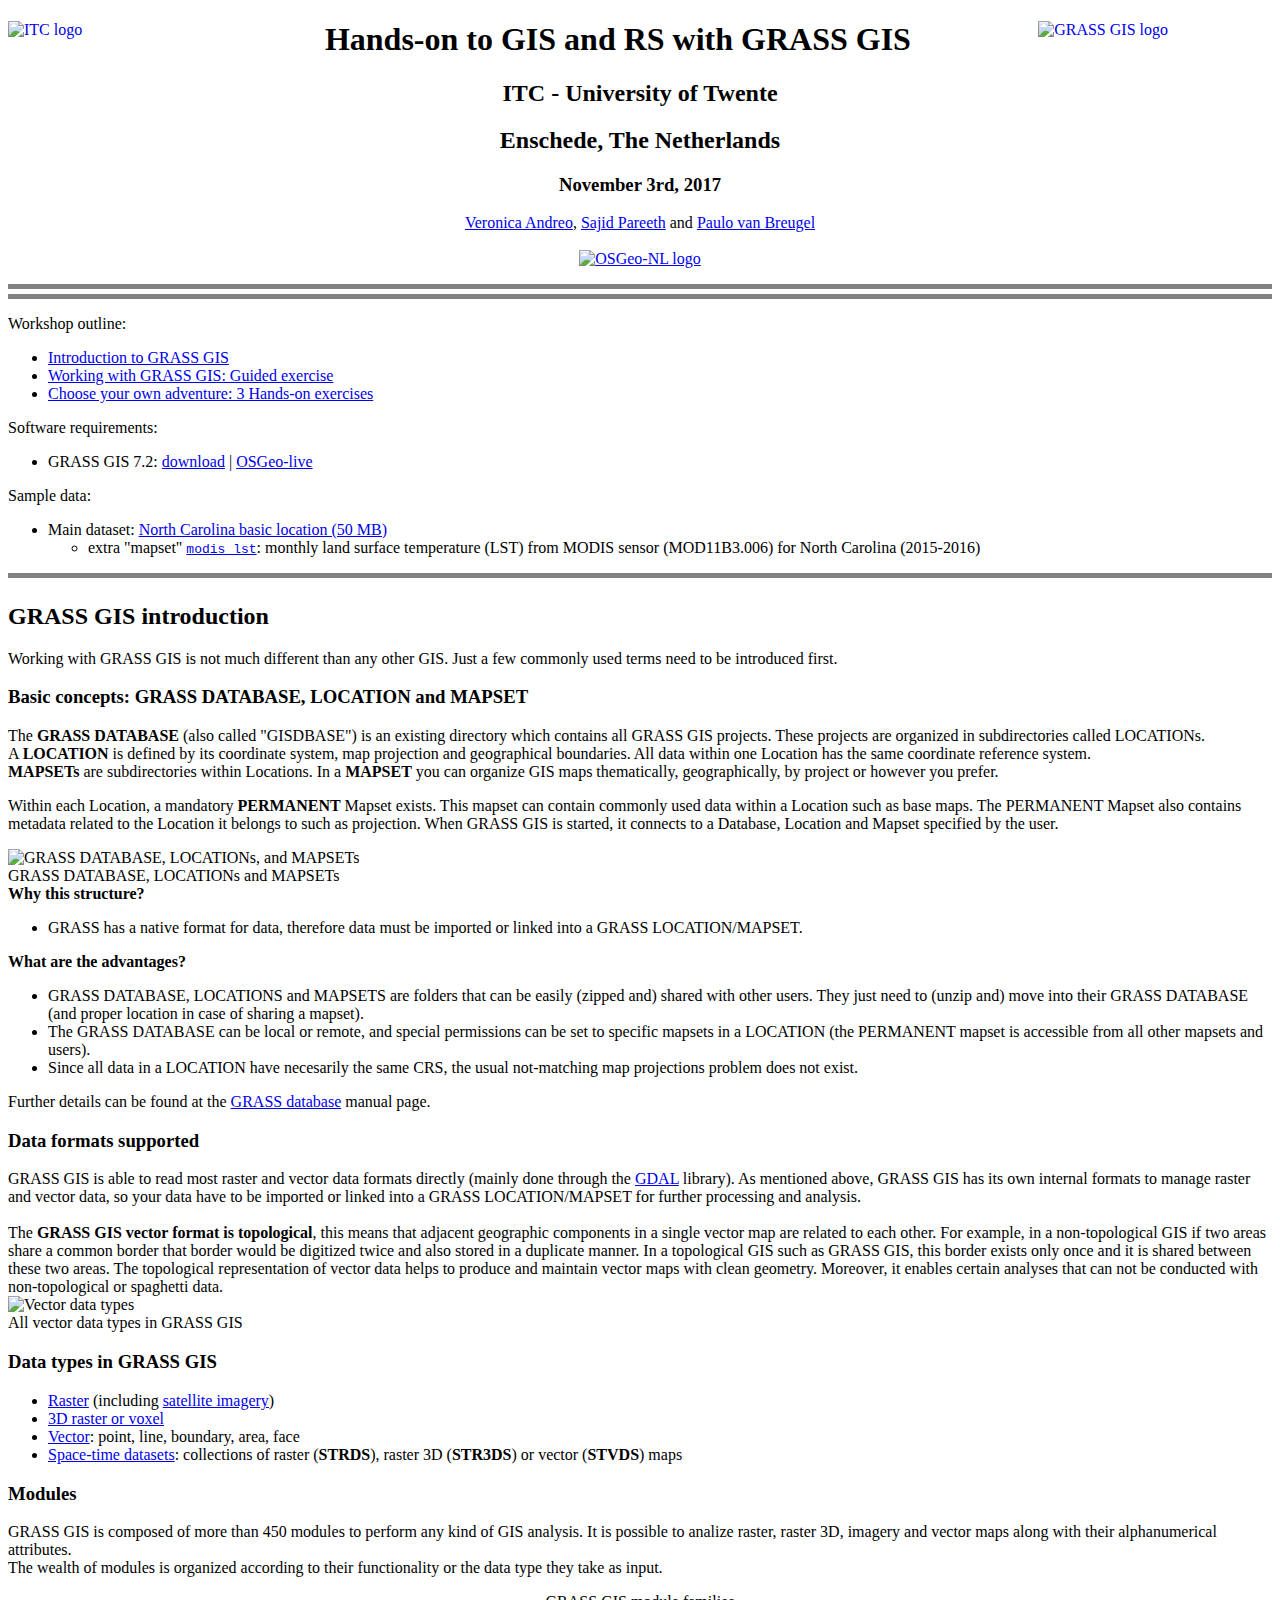
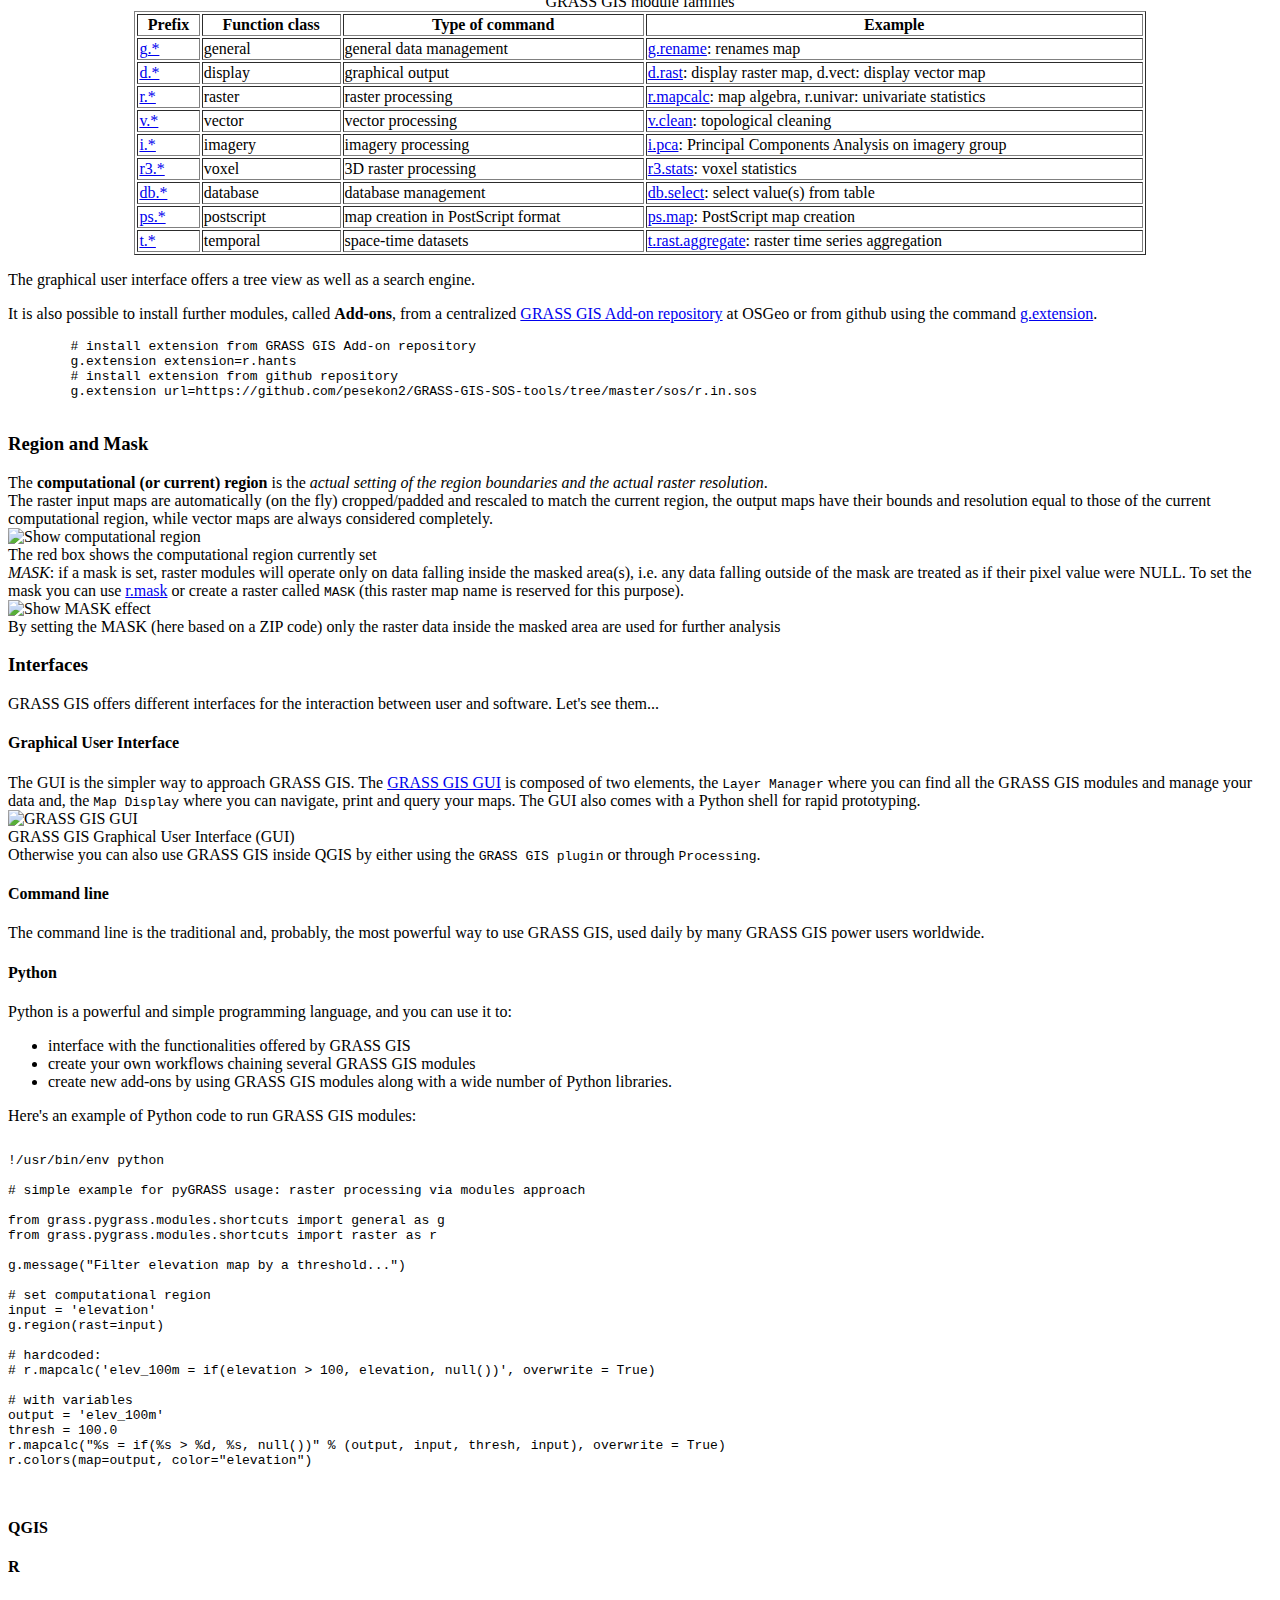
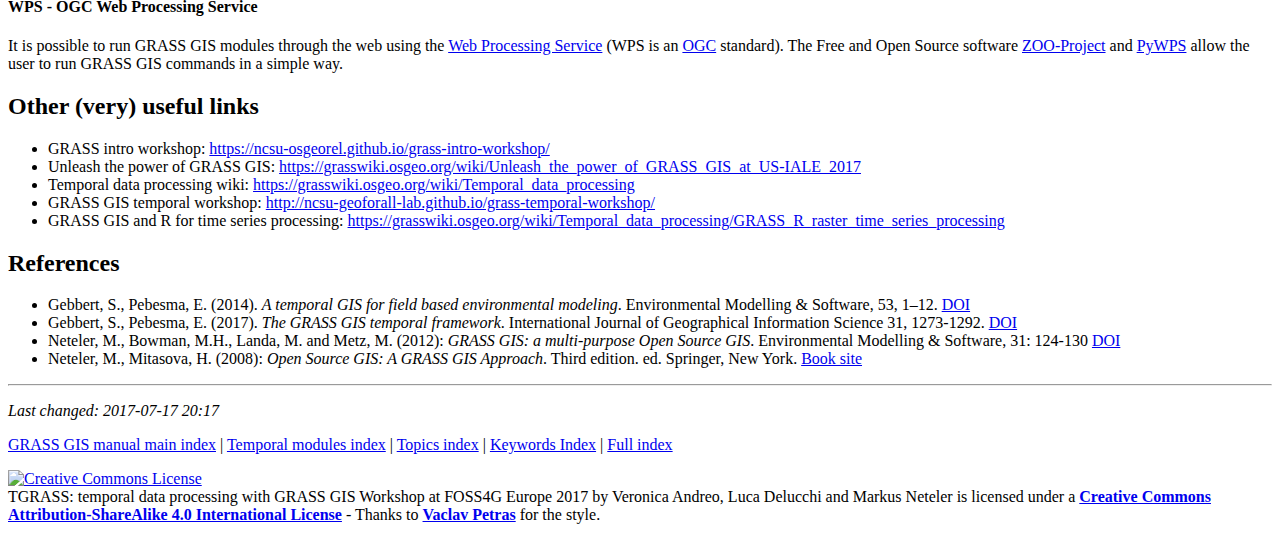
==== index.html @ 72b56663 "work-in-progress: enhanced readme, info added to index" ====
<!DOCTYPE html>

<html lang="en">
<head>
  <meta http-equiv="Content-Type" content="text/html; charset=utf-8">
  <title>GRASS GIS crash course at ITC - UTwente</title>
  <meta name="description" content="Short course TGRASS: temporal data processing with GRASS GIS">
  <meta name="author" content="Veronica Andreo, Sajid Pareeth, Paulo van Breugel">
  <link rel="shortcut icon" href="grass.png">

  <script type="text/javascript" src="lib/jquery.js"></script>
  <script type="text/javascript" src="lib/codetabs.js"></script>

<!--
<link rel="stylesheet" href="http://yandex.st/highlightjs/8.0/styles/default.min.css">
<script src="http://yandex.st/highlightjs/8.0/highlight.min.js"></script>
-->

  <script type="text/javascript" src="lib/highlights/highlight.pack.js"></script>
  <link rel="stylesheet" href="lib/highlights/styles/default.css">
  <link rel="stylesheet" href="css/grassdocs.css">
  <link rel="stylesheet" href="css/codetabs.css">

<style type="text/css">
.hljs{
    display: none;
    /*padding: 0em;*/
}
</style>

</head>

<body>

  <div id="container">
<!--
	<a href="https://osgeo.nl/grassgis-course/" title="GRASS Course banner"><img src="https://osgeo.nl/wp-content/uploads/2017/10/GRASSLOGO-1024x115.png" width="112%" height="11" align="center" alt="Banner announcement"></a>  
	<a href="https://www.osgeo.nl/" title="OSGeo-NL"><img src="images/osgeonl-logo-263x70.png" width="25%" height="25%" align="left" alt="OSGeo NL logo"></a>  
-->
    <a href="https://grass.osgeo.org" title="GRASS GIS"><img src="images/grassgis_logo_colorlogo_text_whitebg.png" width="18.5%" height="18.5%" align="right" alt="GRASS GIS logo"></a>
    <a href="https://www.itc.nl/" title="ITC"><img src="images/ITC_UT_logo.png" width="15%" height="15%" align="left" alt="ITC logo"></a>
    <h1 align="center">Hands-on to GIS and RS with GRASS GIS</h1>
    <h2 class="notoc" align="center">ITC - University of Twente</h2>
    <h2 class="notoc" align="center">Enschede, The Netherlands</h2>
    <h3 class="notoc" align="center">November 3rd, 2017</h3>
    <p align="center">
    <a href="https://veroandreo.wordpress.com/" target="_blank">Veronica Andreo</a>, <a href="https://www.un-ihe.org/sajid-pareeth" target="_blank">Sajid Pareeth</a> and <a href="https://pvanb.wordpress.com/" target="_blank">Paulo van Breugel</a>
    </p>
    <p align="center"><a href="https://osgeo.nl/" title="OSGeo-NL"><img src="images/osgeonl-logo-263x70.png" align="center" alt="OSGeo-NL logo"></a></p>
    <p style="border-top-style: solid; border-bottom-style: solid; border-width: 5px; border-color: rgb(130, 130, 130); padding-top: 5px; padding_bottom: 5px;" align="center">
<!--
TODO: add an animation or screenshot
    <a href="#lst-time-series-animation" title="lst time series animation"><img style="width: 25%;" src="figures/animation_nc_zoom.gif" alt="NC to Wake LST animation"></a>
-->
    </p>
    <p>
    Workshop outline:
    <ul>
        <li><a href="#grassgisintro">Introduction to GRASS GIS</a></li>
        <li><a href="#temporalintro">Working with GRASS GIS: Guided exercise</a></li>
        <li><a href="#temporalhands">Choose your own adventure: 3 Hands-on exercises</a></li>
    </ul>
    </p>
    <p>
    Software requirements:
    <ul>
        <li>GRASS GIS 7.2: <a href="https://grass.osgeo.org/download/software/">download</a> | <a href="https://live.osgeo.org/">OSGeo-live</a></li>
<!--
        <li>
            GRASS GIS Add-ons: <a href="https://grass.osgeo.org/grass72/manuals/addons/r.modis.download.html">r.modis.download</a>,
            <a href="https://grass.osgeo.org/grass72/manuals/addons/r.modis.import.html">r.modis.import</a> and
            <a href="https://grass.osgeo.org/grass72/manuals/addons/v.strds.stats.html">v.strds.stats</a>
        </li>
        <li> <a href="http://www.pymodis.org">pyModis</a> library</li>
-->
    </ul>
    </p>
    <p>
    Sample data:
    <ul>
        <li>Main dataset: <a href="https://grass.osgeo.org/sampledata/north_carolina/nc_basic_spm_grass7.tar.gz">North Carolina basic location (50 MB)</a>
        <ul>
            <li>extra "mapset" <a href="https://www.dropbox.com/s/bctjpplr1mathnx/modis_lst.zip?dl=0"><code>modis_lst</code></a>: monthly land surface temperature (LST) from MODIS sensor (MOD11B3.006) for North Carolina (2015-2016)</li>
        </ul>
<!--
        TODO: @Paulo and @Sajid: please add here links to the data you will use (if needed)
-->
    </ul>
    </p>
    <p style="border-top-style: solid; border-width: 5px; border-color: rgb(130, 130, 130); padding-top: 5px;">

    <p>
    <h2><a name="grassgisintro">GRASS GIS introduction</a></h2>

    Working with GRASS GIS is not much different than any other GIS. Just a few commonly used terms need to be introduced first.

    <h3>Basic concepts: GRASS DATABASE, LOCATION and MAPSET</h3>
    
    The <b>GRASS DATABASE</b> (also called "GISDBASE") is an existing directory which contains all GRASS GIS projects. These projects are organized in subdirectories called LOCATIONs.<br>
    A <b>LOCATION</b> is defined by its coordinate system, map projection and geographical boundaries. All data within one Location has the same coordinate reference system.<br>
    <b>MAPSETs</b> are subdirectories within Locations. In a <b>MAPSET</b> you can organize GIS maps thematically, geographically, by project or however you prefer.<br>
    <p>Within each Location, a mandatory <b>PERMANENT</b> Mapset exists. This mapset can contain commonly used data within a Location such as base maps. The PERMANENT Mapset also contains metadata related to the Location it belongs to such as projection. When GRASS GIS is started, it connects to a Database, Location and Mapset specified by the user.</p>
    
    <div class="imagebox">
        <img style="width: 60%;" src="images/grass_database.png" alt="GRASS DATABASE, LOCATIONs, and MAPSETs" title="GRASS DATABASE, LOCATIONs, and MAPSETs"><br>
        GRASS DATABASE, LOCATIONs and MAPSETs
    </div>
	
	<b>Why this structure?</b>
	<ul>
		<li>GRASS has a native format for data, therefore data must be imported or linked into a GRASS LOCATION/MAPSET.</li>
	</ul>
	<b>What are the advantages?</b> 
	<ul>
		<li>GRASS DATABASE, LOCATIONS and MAPSETS are folders that can be easily (zipped and) shared with other users. They just need to (unzip and) move into their GRASS DATABASE (and proper location in case of sharing a mapset).</li>
		<li>The GRASS DATABASE can be local or remote, and special permissions can be set to specific mapsets in a LOCATION (the PERMANENT mapset is accessible from all other mapsets and users).</li> 
		<li>Since all data in a LOCATION have necesarily the same CRS, the usual not-matching map projections problem does not exist.</li>
	</ul>
	Further details can be found at the <a href="https://grass.osgeo.org/grass73/manuals/grass_database.html" target="_blank">GRASS database</a> manual page.
    <h3>Data formats supported</h3>
    GRASS GIS is able to read most raster and vector data formats directly (mainly done through the <a href="http://www.gdal.org/" target="_blank">GDAL</a> library). As mentioned above, GRASS GIS has its own internal formats to manage raster and vector data, so your data have to be imported or linked into a GRASS LOCATION/MAPSET for further processing and analysis.<br><br>
	
    The <b>GRASS GIS vector format is topological</b>, this means that adjacent geographic components in a single vector map are related to each other. For example, in a non-topological GIS if two areas share a common border that border would be digitized twice and also stored in a duplicate manner. In a topological GIS such as GRASS GIS, this border exists only once and it is shared between these two areas. The topological representation of vector data helps to produce and maintain vector maps with clean geometry. Moreover, it enables certain analyses that can not be conducted with non-topological or spaghetti data.<br>
    <div class="imagebox">
        <img style="width: 60%;" src="images/datatypes.png" alt="Vector data types" title="Vector data types"><br>
        All vector data types in GRASS GIS
    </div>
	<h3>Data types in GRASS GIS</h3>
	<ul>
		<li><a href="https://grass.osgeo.org/grass72/manuals/rasterintro.html" target="_blank">Raster</a> (including <a href="https://grass.osgeo.org/grass72/manuals/imageryintro.html" target="_blank">satellite imagery</a>)</li>
		<li><a href="https://grass.osgeo.org/grass72/manuals/raster3dintro.html" target="_blank">3D raster or voxel</a></li>
		<li><a href="https://grass.osgeo.org/grass72/manuals/vectorintro.html" target="_blank">Vector</a>: point, line, boundary, area, face</li>
		<li><a href="https://grass.osgeo.org/grass72/manuals/temporalintro.html" target="_blank">Space-time datasets</a>: collections of raster (<b>STRDS</b>), raster 3D (<b>STR3DS</b>) or vector (<b>STVDS</b>) maps</li>
	</ul>
    <h3>Modules</h3>
    GRASS GIS is composed of more than 450 modules to perform any kind of GIS analysis. It is possible to analize raster, raster 3D, imagery and vector maps along with their alphanumerical attributes.<br>
    The wealth of modules is organized according to their functionality or the data type they take as input. 
    <p>
    <table style="width:80%" border="1" align="center" bgcolor="#FFFFFF">
	   <caption>GRASS GIS module families</caption>
      <tr>
          <th>Prefix</th>
          <th>Function class</th>
          <th>Type of command</th>
          <th>Example</th>
      </tr>
      <tr>
		  <td><a href="https://grass.osgeo.org/grass72/manuals/full_index.html#g" target="_blank">g.*</a></td>
		  <td>general</td>
		  <td>general data management</td>
		  <td><a href="https://grass.osgeo.org/grass72/manuals/g.rename.html" target="_blank">g.rename</a>: renames map</td>
      </tr>
      <tr>
		  <td><a href="https://grass.osgeo.org/grass72/manuals/full_index.html#d" target="_blank">d.*</a></td>
		  <td>display</td>
		  <td>graphical output</td>
		  <td><a href="https://grass.osgeo.org/grass72/manuals/d.rast.html" target="_blank">d.rast</a>: display raster map, d.vect: display vector map</td>
      </tr>
      <tr>
		  <td><a href="https://grass.osgeo.org/grass72/manuals/full_index.html#r" target="_blank">r.*</a></td>
		  <td>raster</td>
		  <td>raster processing</td>
		  <td><a href="https://grass.osgeo.org/grass72/manuals/r.mapcalc.html" target="_blank">r.mapcalc</a>: map algebra, r.univar: univariate statistics</td>
      </tr>
      <tr>
		  <td><a href="https://grass.osgeo.org/grass72/manuals/full_index.html#r" target="_blank">v.*</a></td>
		  <td>vector</td>
		  <td>vector processing</td>
		  <td><a href="https://grass.osgeo.org/grass72/manuals/v.clean.html" target="_blank">v.clean</a>: topological cleaning</td>
      </tr>
      <tr>
		  <td><a href="https://grass.osgeo.org/grass72/manuals/full_index.html#i" target="_blank">i.*</a></td>
		  <td>imagery</td>
		  <td>imagery processing</td>
		  <td><a href="https://grass.osgeo.org/grass72/manuals/i.pca.html" target="_blank">i.pca</a>: Principal Components Analysis on imagery group</td>
      </tr>
      <tr>
		  <td><a href="https://grass.osgeo.org/grass72/manuals/full_index.html#r3" target="_blank">r3.*</a></td>
		  <td>voxel</td>
		  <td>3D raster processing</td>
		  <td><a href="https://grass.osgeo.org/grass72/manuals/r3.stats.html" target="_blank">r3.stats</a>: voxel statistics</td>
      </tr>
      <tr>
		  <td><a href="https://grass.osgeo.org/grass72/manuals/full_index.html#db" target="_blank">db.*</a></td>
		  <td>database</td>
		  <td>database management</td>
		  <td><a href="https://grass.osgeo.org/grass72/manuals/db.select.html" target="_blank">db.select</a>: select value(s) from table</td>
      </tr>
      <tr>
		  <td><a href="https://grass.osgeo.org/grass72/manuals/full_index.html#ps" target="_blank">ps.*</a></td>
		  <td>postscript</td>
		  <td>map creation in PostScript format</td>
		  <td><a href="https://grass.osgeo.org/grass72/manuals/ps.map.html" target="_blank">ps.map</a>: PostScript map creation</td>
      </tr>
      <tr>
		  <td><a href="https://grass.osgeo.org/grass72/manuals/full_index.html#t" target="_blank">t.*</a></td>
		  <td>temporal</td>
		  <td>space-time datasets</td>
		  <td><a href="https://grass.osgeo.org/grass72/manuals/t.rast.aggregate.html" target="_blank">t.rast.aggregate</a>: raster time series aggregation</td>
      </tr>
    </table>
    <p>
	The graphical user interface offers a tree view as well as a search engine.
<!--
	TODO: add screenshot
-->
    <p>
    It is also possible to install further modules, called <b>Add-ons</b>, from a centralized <a href="https://grass.osgeo.org/grass7/manuals/addons/">GRASS GIS Add-on repository</a> at OSGeo or from github using the command <a href="https://grass.osgeo.org/grass72/manuals/g.extension.html">g.extension</a>.
	<pre>
	# install extension from GRASS GIS Add-on repository
	g.extension extension=r.hants
	# install extension from github repository
	g.extension url=https://github.com/pesekon2/GRASS-GIS-SOS-tools/tree/master/sos/r.in.sos
	</pre>
    <h3>Region and Mask</h3>
    The <b>computational (or current) region</b> is the <i>actual setting of the region boundaries and the actual raster resolution</i>.<br>
    The raster input maps are automatically (on the fly) cropped/padded and rescaled to match the current region, the output maps have their bounds and resolution equal to those of the current computational region, while vector maps are always considered completely.
    <div class="imagebox">
        <img style="width: 60%;" src="images/region.png" alt="Show computational region" title="Show computational region"><br>
        The red box shows the computational region currently set
    </div>
    <em>MASK</em>: if a mask is set, raster modules will operate only on data falling inside the masked area(s), i.e. any data falling outside of the mask are treated as if their pixel value were NULL. To set the mask you can use <a href="https://grass.osgeo.org/grass72/manuals/r.mask.html" target="_blank">r.mask</a> or create a raster called <code>MASK</code> (this raster map name is reserved for this purpose).<br>
    <div class="imagebox">
        <img style="width: 60%;" src="images/mask.png" alt="Show MASK effect" title="Show MASK effect"><br>
        By setting the MASK (here based on a ZIP code) only the raster data inside the masked area are used for further analysis
    </div>

    <h3>Interfaces</h3>
    GRASS GIS offers different interfaces for the interaction between user and software. Let's see them...
    <h4>Graphical User Interface</h4>
    The GUI is the simpler way to approach GRASS GIS. The <a href="https://grass.osgeo.org/grass72/manuals/wxGUI.html" target="_blank">GRASS GIS GUI</a> is composed of two elements, the <code>Layer Manager</code> where you can find all the GRASS GIS modules and manage your data and, the <code>Map Display</code> where you can navigate, print and query your maps. The GUI also comes with a Python shell for rapid prototyping.
    <div class="imagebox">
        <img style="width: 90%;" src="images/GUI_description.png" alt="GRASS GIS GUI" title="GRASS GIS GUI"><br>
        GRASS GIS Graphical User Interface (GUI)
    </div>
    Otherwise you can also use GRASS GIS inside QGIS by either using the <code>GRASS GIS plugin</code> or through <code>Processing</code>.
    <h4>Command line</h4>
    The command line is the traditional and, probably, the most powerful way to use GRASS GIS, used daily by many GRASS GIS power users worldwide.
<!--
    TODO: examples, advantages, screenshot
-->
    <h4>Python</h4>
    Python is a powerful and simple programming language, and you can use it to:
    <ul>
        <li>interface with the functionalities offered by GRASS GIS</li>
        <li>create your own workflows chaining several GRASS GIS modules</li>
        <li>create new add-ons by using GRASS GIS modules along with a wide number of Python libraries.</li>
    </ul>
    Here's an example of Python code to run GRASS GIS modules:
    <pre>
		<code class="python">
!/usr/bin/env python

# simple example for pyGRASS usage: raster processing via modules approach

from grass.pygrass.modules.shortcuts import general as g
from grass.pygrass.modules.shortcuts import raster as r

g.message("Filter elevation map by a threshold...")

# set computational region
input = 'elevation'
g.region(rast=input)

# hardcoded:
# r.mapcalc('elev_100m = if(elevation > 100, elevation, null())', overwrite = True)

# with variables
output = 'elev_100m'
thresh = 100.0
r.mapcalc("%s = if(%s > %d, %s, null())" % (output, input, thresh, input), overwrite = True)
r.colors(map=output, color="elevation")
		</code>
    </pre>
    <h4>QGIS</h4>
<!--
    TODO
-->
	<h4>R</h4>
<!--
	TODO
-->
    <h4>WPS - OGC Web Processing Service</h4>
    It is possible to run GRASS GIS modules through the web using the <a href="https://en.wikipedia.org/wiki/Web_Processing_Service" target="_blank">Web Processing Service</a> (WPS is an <a href="https://en.wikipedia.org/wiki/Open_Geospatial_Consortium" target="_blank">OGC</a> standard). The Free and Open Source software <a href="http://zoo-project.org/" target="_blank">ZOO-Project</a> and <a href="http://pywps.org/" target="_blank">PyWPS</a> allow the user to run GRASS GIS commands in a simple way.
	
<!--
    <h2><a name="temporalintro">Temporal GRASS GIS introduction</a></h2>

    <p>
	GRASS GIS is the first Open Source GIS that incorporated capabilities to manage, analyze, process and visualize spatio-temporal data, as well as the temporal relationships among time series.
    <p>
    Importantly, the <b>TGRASS</b> concept is based on metadata and does not duplicate any datasets. It follows a <i>snapshot</i> approach, i.e.: add time stamps to existent maps, to integrate time dimension to the classical spatial GIS. In GRASS GIS words, all pixels in a raster map and all elements in a vector map, share the same time stamp. A collection of time stamped maps (snapshots) of the same variable are called <b>space-time datasets (STDS)</b> in TGRASS. Each map in a STDS might have a different spatial and temporal extent.
    <p>
    TGRASS uses an SQL database to store the temporal and spatial extension of STDS, as well as the topological relationships among maps and among STDS.

    <h3>Terminology overview</h3>
    <h4>Temporal database</h4>
    A temporal database is a mapset-specific database in which all time stamped maps are registered, i.e.: their spatial and temporal extents, unique ID and map type metadata are stored.
    This allows users to perform complex SQL queries using the spatio-temporal extent and metadata information for map selection (See <a href=#temporal_analysis>Temporal data analysis</a> section).
    <h4>Space-time datasets</h4>
    Space-time datasets are called differently according to the map type they are formed of:
    <ul>
        <li>Space time raster datasets (<b>STRDS</b>) collections of time stamped raster maps.</li>
        <li>Space time 3D raster datasets (<b>STR3DS</b>) collections of time stamped 3D raster maps.</li>
        <li>Space time vector datasets (<b>STVDS</b>) collections of time stamped vector maps.</li>
    </ul>
	<h4>Spatio-temporal modules</h4>
	<ul>
		<li><b>t.*</b>: General modules to handle STDS of all types</li>
		<li><b>t.rast.*</b>: Modules that specifically deal with STRDS</li>
		<li><b>t.rast3d.*</b>: Modules that specifically deal with STR3DS</li>
		<li><b>t.vect.*</b>: Modules that specifically deal with STVDS</li>
	</ul>
    <h4>Absolute time vs relative time</h4>
    <p>
    Two different time definitions are used in TGRASS:
    <table style="width:60%" border="1" align="center" bgcolor="#FFFFFF">
      <tr>
        <th>Absolute time</th>
        <th>Relative time</th>
      </tr>
      <tr>
        <td>Gregorian calendar (ISO 8601 time format notation)</td>
        <td>An integer and a time unit (year, month, day, hour, minute, seconds)</td>
      </tr>
      <tr>
        <td>Example: 2013-10-15 13:00:00</td>
        <td>Example: 4 years, 90 days, 1 second</td>
      </tr>
    </table>
    <h4>Time intervals vs time instances</h4>
    <p>
    GRASS GIS supports both time intervals and time instances as map time stamps:
    <p>
    <table style="width:60%" border="1" align="center" bgcolor="#FFFFFF">
      <tr>
          <th>Time intervals</th>
          <th>Time instances</th>
      </tr>
      <tr>
          <td>Defined by start time and end time: [start, end)</td>
          <td>Defined by start time</td>
      </tr>
      <tr>
          <td>Support for gaps, allow overlapping, might contain time instances, might be irregularly spaced in time</td>
          <td>Punctual events</td>
      </tr>
    </table>
    <h4>Granularity</h4>
    <p>
    The granularity is the largest common divider granule of time intervals and gaps between intervals or instances from all time stamped maps that are collected in a STDS. It is represented as a number of seconds, minutes, hours, days, weeks, months or years.

    <h3>Workflow overview</h3>
    Now, how do we work with time series in GRASS GIS? Where do we start? Well, assuming we already have our maps in the GRASSDBASE, the first step is to set the connection to the temporal database. This is something we will need to do only once per mapset. After that, we create the STDSs, i.e.: the containers for the time series, and finally we assign time stamps to maps and register them in the STDS. After these basic steps, the following will depend on our specific objectives.
    <ol>
        <li>Set and connect the temporal database (mapset specific): <a href="https://grass.osgeo.org/grass72/manuals/t.connect.html" target="_blank">t.connect</a></li>
        <li>Create the STDS (raster, vector or raster 3D): <a href="https://grass.osgeo.org/grass72/manuals/t.create.html" target="_blank">t.create</a></li>
        <li>Assign time stamps to maps and register them in the STDS: <a href="https://grass.osgeo.org/grass72/manuals/t.register.html" target="_blank">t.register</a></li>
        <li>
            Check basic info, integrity and validity of STDS: <a href="https://grass.osgeo.org/grass72/manuals/t.list.html" target="_blank">t.list</a>,
            <a href="https://grass.osgeo.org/grass72/manuals/t.info.html" target="_blank">t.info</a>,
            <a href="https://grass.osgeo.org/grass72/manuals/t.topology.html" target="_blank">t.topology</a>
        </li>
        <li>
            Edit, update, unregister, remove maps and/or STDS: <a href="https://grass.osgeo.org/grass72/manuals/t.rename.html" target="_blank">t.rename</a>,
            <a href="https://grass.osgeo.org/grass72/manuals/t.remove.html" target="_blank">t.remove</a>,
            <a href="https://grass.osgeo.org/grass72/manuals/t.support.html" target="_blank">t.support</a>,
            <a href="https://grass.osgeo.org/grass72/manuals/t.unregister.html" target="_blank">t.unregister</a>
        </li>
        <li>
            List maps, make selections, get univariate statistics:
            <a href="https://grass.osgeo.org/grass72/manuals/t.rast.list.html" target="_blank">t.rast.list</a>,
            <a href="https://grass.osgeo.org/grass72/manuals/t.vect.list.html" target="_blank">t.vect.list</a>,
            <a href="https://grass.osgeo.org/grass72/manuals/t.select.html" target="_blank">t.select</a>,
            <a href="https://grass.osgeo.org/grass72/manuals/t.rast.extract.html" target="_blank">t.rast.extract</a>,
            <a href="https://grass.osgeo.org/grass72/manuals/t.vect.extract.html" target="_blank">t.vect.extract</a>,
            <a href="https://grass.osgeo.org/grass72/manuals/t.rast.univar.html" target="_blank">t.rast.univar</a>,
            <a href="https://grass.osgeo.org/grass72/manuals/t.vect.univar.html" target="_blank">t.vect.univar</a>
        </li>
        <li>Spatio-temporal processing (a bit raster biased):
            <ul>
                <li>
                    data aggregation: <a href="https://grass.osgeo.org/grass72/manuals/t.rast.series.html" target="_blank">t.rast.series</a>,
                    <a href="https://grass.osgeo.org/grass72/manuals/t.rast.aggregate.html" target="_blank">t.rast.aggregate</a>,
                    <a href="https://grass.osgeo.org/grass72/manuals/t.rast.aggregate.ds.html" target="_blank">t.rast.aggregate.ds</a>
                </li>
                <li>
                    data accumulation: <a href="https://grass.osgeo.org/grass72/manuals/t.rast.accumulate.html" target="_blank">t.rast.accumulate</a>,
                    <a href="https://grass.osgeo.org/grass72/manuals/t.rast.accumulate.html" target="_blank">t.rast.accumulate</a>,
                </li>
                <li>
                    gap-filling and smoothing: <a href="https://grass.osgeo.org/grass72/manuals/t.rast.gapfill.html" target="_blank">t.rast.gapfill</a>,
                    <a href="https://grass.osgeo.org/grass72/manuals/t.rast.neighbors.html" target="_blank">t.rast.neighbors</a>
                </li>
                <li>
                    spatio-temporal algebra: <a href="https://grass.osgeo.org/grass72/manuals/t.rast.mapcalc.html" target="_blank">t.rast.mapcalc</a>,
                    <a href="https://grass.osgeo.org/grass72/manuals/t.rast.algebra.html" target="_blank">t.rast.algebra</a>,
                    <a href="https://grass.osgeo.org/grass72/manuals/t.vect.algebra.html" target="_blank">t.vect.algebra</a>
                </li>
            </ul>
        </li>
        <li>
            Visualization: <a href="https://grass.osgeo.org/grass72/manuals/g.gui.timeline.html" target="_blank">g.gui.timeline</a>,
            <a href="https://grass.osgeo.org/grass72/manuals/g.gui.tplot.html" target="_blank">g.gui.tplot</a>,
            <a href="https://grass.osgeo.org/grass72/manuals/g.gui.animation.html" target="_blank">g.gui.animation</a>,
            <a href="https://grass.osgeo.org/grass72/manuals/g.gui.mapswipe.html" target="_blank">g.gui.mapswipe</a>
        </li>
    </ol>

    <h2><a id="temporalhands">Hands-on to raster time series processing</a></h2>
    <h3>Getting the MODIS satellite sensor data</h3>
    MODIS is a payload scientific instrument on board the NASA Terra and the Aqua satellites with 36 spectral bands. Data are available for download upon <a href="https://urs.earthdata.nasa.gov/users/new" target="_blank">user registration</a>.
    <p>
    Create the <i>SETTING</i> file with the following content, e.g. in the directory <tt>$HOME/gisdata/</tt>:<br>
    <tt>
your_NASA_user<br>
your_NASA_password
    </tt>
    </p>
    <p>
    The <a href="https://grass.osgeo.org/grass72/manuals/addons/r.modis.download.html" target="_blank">r.modis.download</a> directly downloads from the MODIS data server into a local folder previously created (for example: <tt>lst_modis</tt>):
    <pre>
        <code class="neutral">
r.modis.download -g settings=$HOME/gisdata/SETTING product=lst_terra_monthly_5600 tiles=h11v05 startday="2015-01-01" endday="2016-12-31" folder=$HOME/lst_monthly
r.modis.import -w files=$HOME/lst_monthly/listfileMOD11B3.006.txt spectral="( 1 )" outfile=$HOME/lst_monthly/monthly_lst_to_register.txt
g.list type=raster pattern="MOD11B3*"
        </code>
        <code class="bash">
# Create folder to store .hdf files
mkdir $HOME/lst_monthly

# Download data: MOD11B3 2015-2016, tile h11v05
r.modis.download -g settings=$HOME/gisdata/SETTING \
 product=lst_terra_monthly_5600 \
 tiles=h11v05 startday="2015-01-01" endday="2016-12-31" \
 folder=$HOME/lst_monthly

# Reproject from Sinusoidal to current NC projection and import maps into NC Location (Day and Night overpasses)
r.modis.import -w files=$HOME/lst_monthly/listfileMOD11B3.006.txt \
 spectral="( 1 )" \
 outfile=$HOME/lst_monthly/monthly_lst_to_register.txt

# Check list of imported maps
g.list type=raster pattern="MOD11B3*"
        </code>
        <code class="python">
# Import the needed libraries
import grass.pygrass.modules as gmod
import os
from subprocess import PIPE

# Set variables
# home
HOME=os.path.expanduser('~')

# Create folder to store .hdf files
os.makedirs(os.path.join(HOME, lst_monthly))

# Download data: MOD11B3 2015-2016, tile h11v05
gmod.Module("r.modis.download", flags="g", settings=os.path.join(HOME, 'gisdata', 'SETTING'),
 product="lst_terra_monthly_5600", tiles="h11v05", startday="2015-01-01",
 endday="2016-12-31", folder=os.path.join(HOME, lst_monthly)

# Reproject and import maps into NC Location (Day and Night)
gmod.Module("r.modis.import", flags="w", files=os.path.join(HOME, 'lst_monthly', 'listfileMOD11B3.006.txt'),
 spectral="( 1 )", outfile=os.path.join(HOME, 'lst_monthly', 'monthly_lst_to_register.txt'))

# Check list of imported maps
glist = gmod.Module("g.list", type="raster", pattern="MOD11B3*", stdout_=PIPE, stderr_=PIPE)
print(glist.outputs["stdout"].value)
        </code>
    </pre>
    <p>We will now visualize one of the MODIS LST images and add different map decorations. We first change the color palette from <i>grey</i> to <i>viridis</i> and set the computational region to the state of North Carolina (using <tt>boundary_state</tt> vector map).</p>
    <p>
    <pre>
        <code class="neutral">
r.colors MOD11B3.A2015060.h11v05.single_LST_Day_6km color=viridis
g.region -p vector=boundary_state
        </code>
        <code class="bash">
# Change color palette from grey to viridis
r.colors MOD11B3.A2015060.h11v05.single_LST_Day_6km color=viridis

# Set region to NC (g.region -d)
g.region -p vector=boundary_state

# Optionally, to the full extent of one of the raster maps
g.region -p raster=MOD11B3.A2015060.h11v05.single_LST_Day_6km
        </code>
        <code class="python">
# Change color palette from grey to viridis
gmod.Module("r.colors", map="MOD11B3.A2015060.h11v05.single_LST_Day_6km", color="viridis")

# Set region to NC
gmod.Module("g.region", flags="p", vector="boundary_state")

# Optionally, to the full extent of one of the raster maps
gmod.Module("g.region", flags="p", raster="MOD11B3.A2015060.h11v05.single_LST_Day_6km")
        </code>
    </pre>
    <p>We can open a monitor and run the commands from the command line or do everything in the main GUI and copy the commands for future reference or replication. Note the <i>Copy</i> button in each command GUI.</p>
    <pre>
        <code class="neutral">
# Open a monitor
d.mon wx0

# Display raster map
d.rast map=MOD11B3.A2015060.h11v05.single_LST_Day_6km

# Display vector map
d.vect map=boundary_state type=boundary

# Add raster legend
d.legend -t -s -b raster=MOD11B3.A2015060.h11v05.single_LST_Day_6km \
 title=LST title_fontsize=20 font=sans fontsize=18

# Add scale bar
d.barscale length=200 units=kilometers segment=4 fontsize=14

# Add North arrow
d.northarrow style=1b text_color=black

# Add text
d.text -b text="LST Day from MOD11B3.006 - North Carolina - March, 2015" \
 color=black bgcolor=229:229:229 align=cc font=sans size=8
        </code>
        <code class="gui">
        <video controls>
			<source src="figures/gui_display_map.ogg" type="video/ogg">
		</video>
		</code>
    </pre>
    <p style="text-align:center">
    <div class="imagebox">
        <img style="width: 70%;" src="figures/mod11b3_nc.png" alt="display LST map with decorations" title="display LST map with decorations"><br>
        MODIS LST map with decorations (scaled Kelvin pixel values)
    </div>
    </p>

    <h3>Create temporal raster dataset (STRDS)</h3>
    <p>
    To create a space-time raster data set (STRDS) implies to create an SQLite table in the temporal database, i.e.: a container table, that will hold our raster time series and will allow us to easily handle huge amounts of maps by only using the STRDS as input in temporal commands.
    <p>
    If this is the first time you use the temporal framework, you need to create and set the connection to the temporal database by means of <a href="https://grass.osgeo.org/grass72/manuals/t.connect.html" target="_blank">t.connect</a>. As the temporal database is mapset specific, you'll need to repeat this step in each mapset in which you'll have STDSs.
    <p>
    Once the connection is set, you can create the empty STRDS, i.e.: the empty table, in which you'll put (aka: register) all your time series maps afterwards. For the creation of any STDS, we need to specify which <b>type of maps</b> (raster, raster3d or vector) the STDS will contain and which <b>type of time</b> (absolute or relative) the maps represent.
    <pre>
        <code class="neutral">
t.connect -d
t.create type=strds temporaltype=absolute output=LST_Day_monthly title="Monthly LST Day 5.6 km" description="Monthly LST Day 5.6 km MOD11B3.006, 2015-2016"
t.list type=strds
t.info input=LST_Day_monthly
        </code>
        <code class="bash">
# Create the temporal db connection
t.connect -d

# Create the STRDS
t.create type=strds temporaltype=absolute output=LST_Day_monthly \
 title="Monthly LST Day 5.6 km" \
 description="Monthly LST Day 5.6 km MOD11B3.006, 2015-2016"

# Check if the STRDS is created
t.list type=strds

# Get info about the STRDS
t.info input=LST_Day_monthly
        </code>
        <code class="python">
import grass.temporal as tgis

# Create the temporal db connection using temporal library
gmod.Module("t.connect", flags="d")

# Initialize the temporal library
tgis.init()

# Create the new STRDS
tgis.open_new_stds("LST_Day_monthly", "strds", "absolute", "Monthly LST Day 5.6 km",
                   "Monthly LST Day 5.6 km MOD11B3.006, 2015-2016", "mean", None, False)
# Connect to the SQL database interface
dbif = tgis.SQLDatabaseInterfaceConnection()
dbif.connect()

# Get and print the list of temporal dataset
stds_list = tgis.get_dataset_list("strds", "absolute", dbif=dbif)
print(stds_list)

# Get and print info about the created strds
dataset = tgis.dataset_factory("strds", "LST_Day_monthly@modis_lst")
dataset.select(dbif)
dataset.print_info()
        </code>
    </pre>
    <p>Once the STRDS is created, we assign time stamps to maps and add them to the STRDS, i.e.: we <i>register</i> maps in the STRDS. To register maps in a STDS, we need to pass the empty STDS as input and the list of maps to be registered. There are different ways to register maps in STDS. For more options, you can check the <a href="https://grass.osgeo.org/grass72/manuals/t.register.html" target="_blank">t.register</a> manual and the related <a href="https://grasswiki.osgeo.org/wiki/Temporal_data_processing/maps_registration" target="_blank">wiki</a> page.</p>
    <pre>
        <code class="neutral">
t.register input=LST_Day_monthly file=$HOME/lst_monthly/monthly_lst_to_register.txt
        </code>
        <code class="bash">
# Register maps in STRDS
t.register input=LST_Day_monthly \
 file=$HOME/lst_monthly/monthly_lst_to_tregister.txt
        </code>
        <code class="python">
# Register maps using the Python function
gmod.Module("t.register", input="LST_Day_monthly@modis_lst",
            file=os.path.join(HOME, 'lst_monthly', 'monthly_lst_to_register.txt'))
        </code>
    </pre>
    <p>Alternatively, we could have registered our raster maps using the <tt>maps</tt>, <tt>start</tt> and <tt>increment</tt> options along with the <tt>i</tt> flag for interval creation. The command in that case would look as follows:</p>
    <pre>
        <code class="neutral">
t.register -i input=LST_Day_monthly \
 maps=`g.list type=raster pattern=MOD11B3*LST_Day* separator=comma` \
 start="2015-01-01" increment="1 months"
        </code>
    </pre>
    <p>Let's check now the basic info again to see how it looks like and list the raster maps in our <tt>LST_Day_monthly</tt> STRDS:</p>
    <pre>
        <code class="neutral">
t.info LST_Day_monthly
t.rast.list LST_Day_monthly
        </code>
        <code class="bash">
# Check info
t.info LST_Day_monthly

# Check the list of maps in the STRDS
t.rast.list LST_Day_monthly
        </code>
        <code class="python">
# Get info using the modules
gmod.Module("t.info", input="LST_Day_monthly")

# Get list of raster using the Python library
tgis.list_maps_of_stds("strds", "LST_Day_monthly@modis_lst", "name,mapset,start_time,end_time",
                       "start_time", "", "|", "cols", True, "no")
        </code>
    </pre>
    <p>Let's see our STRDS graphically. We will use the <a href="https://grass.osgeo.org/grass72/manuals/g.gui.timeline.html" target="_blank">g.gui.timeline</a> tool.</p>
    <pre>
        <code class="neutral">
g.gui.timeline inputs=LST_Day_monthly
        </code>
        <code class="gui">
The tool g.gui.timeline is under the <em>Temporal</em> menu, in <em>GUI Tools</em> section. It can also be called from the terminal with: <tt>g.gui.timeline --ui</tt>.

To plot a STDS:
1. Choose a STRDS from the dropdown list.
2. Click the <em>Draw</em> button.
3. Change the margin settings as desired.

Alternatively, you can also get a 3D representation of the STDS (i.e.: x, y and time) by checking the 3D box.
<div class="imagebox">
<img style="width: 80%;" src="figures/workflow_g_gui_timeline.png" alt="Workflow for plotting STRDS with g.gui.timeline" title="Workflow for plotting STRDS with g.gui.timeline"><br>
Workflow for plotting STRDS with g.gui.timeline
</div>
		</code>
    </pre>
    <div class="imagebox">
        <img style="width: 60%;" src="figures/g_gui_timeline_lst_monthly.png" alt="Timeline plot" title="Timeline plot for LST_Day_monthly time series"><br>
        Timeline plot for LST_Day_monthly time series
    </div>

    <h3><a name="temporal_analysis" >Temporal data analysis</a></h3>
    <p>
	One basic but very important function when handling hundreds or thousands of maps is the listing function, i.e.: we usually need to list maps that meet a certain condition. For example, we need maps which start month is June, maps with minimum values lower than 100, and so on. The GRASS GIS Temporal framework has different commands for that task: <a href="https://grass.osgeo.org/grass72/manuals/t.list.html" target="_blank">t.list</a> for listing STDS and maps registered in the temporal database, <a href="https://grass.osgeo.org/grass72/manuals/t.rast.list.html" target="_blank">t.rast.list</a> for maps in raster time series and, <a href="https://grass.osgeo.org/grass72/manuals/t.vect.list.html" target="_blank">t.vect.list</a> for maps in vector time series. All these commands allow us to list STDSs and/or maps according to different criteria. Let's see some examples with our <tt>LST_Day_monthly</tt> STRDS:</p>
    <pre>
        <code class="neutral">
# Maps with minimum value lower than or equal to 14000
t.rast.list input=LST_Day_monthly order=min columns=name,start_time,min where="min <= '14000'"

name|start_time|min
MOD11B3.A2015032.h11v05.single_LST_Day_6km|2015-02-01 00:00:00|12950.0
MOD11B3.A2016032.h11v05.single_LST_Day_6km|2016-02-01 00:00:00|12964.0
MOD11B3.A2015001.h11v05.single_LST_Day_6km|2015-01-01 00:00:00|13022.0

# Maps with maximum value higher than 14000
t.rast.list input=LST_Day_monthly order=max columns=name,start_time,max where="max > '14000'"

name|start_time|max
MOD11B3.A2016001.h11v05.single_LST_Day_6km|2016-01-01 00:00:00|14360.0
MOD11B3.A2015001.h11v05.single_LST_Day_6km|2015-01-01 00:00:00|14396.0
MOD11B3.A2015032.h11v05.single_LST_Day_6km|2015-02-01 00:00:00|14522.0

# Maps between two given dates
t.rast.list input=LST_Day_monthly columns=name,start_time where="start_time >= '2015-05' and start_time <= '2015-08-01 00:00:00'"

name|start_time
MOD11B3.A2015121.h11v05.single_LST_Day_6km|2015-05-01 00:00:00
MOD11B3.A2015152.h11v05.single_LST_Day_6km|2015-06-01 00:00:00
MOD11B3.A2015182.h11v05.single_LST_Day_6km|2015-07-01 00:00:00
MOD11B3.A2015213.h11v05.single_LST_Day_6km|2015-08-01 00:00:00

# Maps from January
t.rast.list input=LST_Day_monthly columns=name,start_time where="strftime('%m', start_time)='01'"

name|start_time
MOD11B3.A2015001.h11v05.single_LST_Day_6km|2015-01-01 00:00:00
MOD11B3.A2016001.h11v05.single_LST_Day_6km|2016-01-01 00:00:00

# Maps from June, 1st
t.rast.list input=LST_Day_monthly columns=name,start_time where="strftime('%m-%d', start_time)='06-01'"

name|start_time
MOD11B3.A2015152.h11v05.single_LST_Day_6km|2015-06-01 00:00:00
MOD11B3.A2016153.h11v05.single_LST_Day_6km|2016-06-01 00:00:00
        </code>
    </pre>
    <p>
	To explore a bit more our time series, we will obtain univariate statistics for the maps in the STRDS. There's a dedicated module for that: <a href="https://grass.osgeo.org/grass72/manuals/t.rast.univar.html" target="_blank">t.rast.univar</a>. There's also the possibility to obtain extended statistics such as first quartile, median value, third quartile and percentile 90 by setting the <tt>e</tt> flag. Let's see:</p>
    <pre>
        <code class="neutral">
t.rast.univar input=LST_Day_monthly

id|start|end|mean|min|max|mean_of_abs|stddev|variance|coeff_var|sum|null_cells|cells
MOD11B3.A2015001.h11v05.single_LST_Day_6km@modis_lst|2015-01-01 00:00:00|2015-02-01 00:00:00|13920.4954589617|13022|14396|13920.4954589617|204.922713367766|41993.3184540075|1.47209353267553|329539889|51297|74970
MOD11B3.A2015032.h11v05.single_LST_Day_6km@modis_lst|2015-02-01 00:00:00|2015-03-01 00:00:00|13850.5832593907|12950|14522|13850.5832593907|269.511406162359|72636.3980516119|1.94584878567933|327801754|51303|74970
MOD11B3.A2015060.h11v05.single_LST_Day_6km@modis_lst|2015-03-01 00:00:00|2015-04-01 00:00:00|14387.8026526992|13771|14913|14387.8026526992|202.223782537869|40894.4582239235|1.40552235403321|340616840|51296|74970
MOD11B3.A2015091.h11v05.single_LST_Day_6km@modis_lst|2015-04-01 00:00:00|2015-05-01 00:00:00|14724.7657768016|14160|15212|14724.7657768016|127.152673621415|16167.8024090742|0.863529346060911|348594105|51296|74970

t.rast.univar -e input=LST_Day_monthly

id|start|end|mean|min|max|mean_of_abs|stddev|variance|coeff_var|sum|null_cells|cells|first_quartile|median|third_quartile|percentile_90
MOD11B3.A2015001.h11v05.single_LST_Day_6km@modis_lst|2015-01-01 00:00:00|2015-02-01 00:00:00|14063.8152535675|13625|14289|14063.8152535675|104.326695294161|10884.0593510007|0.741809341300163|12313517190|135054|1010600|14001|14076|14148|14183
MOD11B3.A2015032.h11v05.single_LST_Day_6km@modis_lst|2015-02-01 00:00:00|2015-03-01 00:00:00|14040.1111911881|13532|14349|14040.1111911881|128.052778812874|16397.5141616988|0.912049606083195|12292763193|135054|1010600|13944|14059|14140|14190
MOD11B3.A2015060.h11v05.single_LST_Day_6km@modis_lst|2015-03-01 00:00:00|2015-04-01 00:00:00|14509.6026765013|14012|14884|14509.6026765013|128.58386990137|16533.8115988123|0.886198421612294|12703824585|135054|1010600|14417|14523|14599|14664
MOD11B3.A2015091.h11v05.single_LST_Day_6km@modis_lst|2015-04-01 00:00:00|2015-05-01 00:00:00|14781.4240850852|14160|15128|14781.4240850852|116.594077815457|13594.1789816369|0.788787853892261|12941816732|135054|1010600|14724|14802|14859|14907

t.rast.univar input=LST_Day_monthly separator=comma output=stats_LST_Day_monthly.csv
        </code>
        <code class="bash">
# Print univariate stats for maps within STRDS
t.rast.univar input=LST_Day_monthly

# Get extended statistics
t.rast.univar -e input=LST_Day_monthly

# Write the univariate stats output to a csv file
t.rast.univar input=LST_Day_monthly separator=comma output=stats_LST_Day_monthly.csv
        </code>
        <code class="python">
# Print univarite statistics with the Python library
tgis.print_gridded_dataset_univar_statistics("strds", "LST_Day_monthly@modis_lst", None, None, False, False, ",", False)

# Print extended univarite statistics with the Python library
tgis.print_gridded_dataset_univar_statistics("strds", "LST_Day_monthly@modis_lst", None, None, True, False, ",", False)

<!-- TODO this doesn't work for me
# Write the univariate stats output to a csv file
tgis.print_gridded_dataset_univar_statistics("strds", "LST_Day_monthly@modis_lst", 'stats_LST_Day_monthly.csv', None, False, False, ",", False)
-->
<!--
        </code>
    </pre>
    <p>However, those statistics are a bit difficult to directly interpret since values are in &deg;K*50. Let's re-scale the data to &deg;C and run the previous command again. Then, we will set a proper color palette for the STRDS and display one map. The latter, you already know how to do.</p>
    <p>To transform all the maps in our <tt>LST_Day_monthly</tt> time series into &deg;C we will use the <a href="https://grass.osgeo.org/grass72/manuals/t.rast.algebra.html" target="_blank">t.rast.algebra</a> module. This module allows us to perform a very wide variety of operations in the temporal and spatial domains, as well as much of the more <i>"classical"</i> operations already available in <a href="https://grass.osgeo.org/grass72/manuals/r.mapcalc.html" target="_blank">r.mapcalc</a>.</p>
    <pre>
        <code class="neutral">
t.rast.algebra basename=LST_Day_monthly_celsius expression="LST_Day_monthly_celsius = LST_Day_monthly * 0.02 - 273.15"
t.rast.univar input=LST_Day_monthly_celsius
t.rast.colors input=LST_Day_monthly_celsius color=celsius
        </code>
        <code class="bash">
# Re-scale data into degrees Celsius
t.rast.algebra basename=LST_Day_monthly_celsius \
 expression="LST_Day_monthly_celsius = LST_Day_monthly * 0.02 - 273.15"

# Print univariate stats
t.rast.univar input=LST_Day_monthly_celsius

# Set a dedicated color pallete
t.rast.colors input=LST_Day_monthly_celsius color=celsius
        </code>
        <code class="python">
# Re-scale data into degrees Celsius
gmod.Module("t.rast.algebra", basename="LST_Day_monthly_celsius",
             expression="LST_Day_monthly_celsius = LST_Day_monthly * 0.02 - 273.15")

# Print univarite statistics with the Python library
tgis.print_gridded_dataset_univar_statistics("strds", "LST_Day_monthly_celsius@modis_lst", None, None, False, False, ",", False)
gmod.Module("t.rast.colors", input="LST_Day_monthly_celsius", color="celsius")
        </code>
    </pre>
    <div class="imagebox">
        <img style="width: 70%;" src="figures/lst_modis_celsius.png" alt="LST MODIS in degrees Celsius" title="LST MODIS in degrees Celsius"><br>
        MODIS LST re-scaled to degrees Celsius
    </div>
    <p>Alternatively, we could have used <a href="https://grass.osgeo.org/grass72/manuals/t.rast.mapcalc.html" target="_blank">t.rast.mapcalc</a> to perform the previous transformation. The command would look like this:</p>
    <pre>
        <code class="neutral">
t.rast.mapcalc input=LST_Day_monthly output=LST_Day_monthly_celsius basename=LST_Day_monthly_celsius expression="LST_Day_monthly * 0.02 - 273.15"
		</code>
	</pre>

    <h3>Temporal aggregations</h3>
    <p>There are basically two dedicated modules to perform temporal aggregations in GRASS GIS. The first one that we will use is <a href="https://grass.osgeo.org/grass72/manuals/t.rast.series.html" target="_blank">t.rast.series</a>. This module is a wrapper for <a href="https://grass.osgeo.org/grass72/manuals/r.series.html" target="_blank">r.series</a> and allows us to aggregate our STRDS or parts of it with different methods. We will use it now to obtain the absolute maximum LST in the past two years.</p>
    <pre>
        <code class="neutral">
t.rast.series input=LST_Day_monthly_celsius output=LST_Day_max method=maximum
r.colors map=LST_Day_max color=celsius
d.mon wx0
d.rast LST_Day_max
d.vect map=boundary_state type=boundary
d.legend -t -s -b raster=LST_Day_max title=LST title_fontsize=20 font=sans fontsize=18
d.barscale length=200 units=kilometers segment=4 fontsize=14
d.northarrow style=1b text_color=black
d.text -b text="Maximum LST in the period 2015-2016 - North Carolina" color=black bgcolor=229:229:229 align=cc font=sans size=8
        </code>
        <code class="bash">
# Get maximum LST in the STRDS
t.rast.series input=LST_Day_monthly_celsius \
 output=LST_Day_max method=maximum

# Change color pallete to celsius
r.colors map=LST_Day_max color=celsius

# Display the new map
d.mon wx0
d.rast LST_Day_max
d.vect map=boundary_state type=boundary
d.legend -t -s -b raster=LST_Day_max \
 title=LST title_fontsize=20 font=sans fontsize=18
d.barscale length=200 units=kilometers segment=4 fontsize=14
d.northarrow style=1b text_color=black
d.text -b text="Maximum LST in the period 2015-2016 - North Carolina" \
 color=black bgcolor=229:229:229 align=cc font=sans size=8
        </code>
        <code class="python">
# Get maximum LST in the STRDS
gmod.Module("t.rast.series", input="LST_Day_monthly_celsius",
            output="LST_Day_max", method="maximum")

# Change color pallete to celsius
gmod.Module("r.colors", map="LST_Day_max", color="celsius")
        </code>
    </pre>
    <div class="imagebox">
        <img style="width: 70%;" src="figures/max_lst.png" alt="Maximum LST 2015-2016" title="Maximum LST 2015-2016"><br>
        Maximum LST in the period 2015-2016 in North Carolina
    </div>
    </pre>
    <p>Now, by means of the spatio-temporal map calculator, we will get the month in which the absolute maximum LST occurred. For that, we will first compare our <tt>LST_Day_monthly_celsius</tt> STRDS with the map of absolute maximum LST <tt>LST_Day_max</tt> that we just obtained before. If they coincide, we keep the month for that pixel, otherwise it will be NULL. Then, we aggregate the resulting <tt>month_max_lst</tt> STRDS with <tt>t.rast.series method=maximum</tt> and we get the map with the pixelwise month in which the absolute maximum LST has occurred in the past two years. Finally, we remove the intermediate STRDS, since we are only interested in the aggregated map.</p>
    <pre>
        <code class="neutral">
t.rast.mapcalc -n inputs=LST_Day_monthly_celsius output=month_max_lst expression="if(LST_Day_monthly_celsius == LST_Day_max, start_month(), null())" basename=month_max_lst
t.rast.series input=month_max_lst method=maximum output=max_lst_date
t.remove -rf inputs=month_max_lst
        </code>
        <code class="bash">
# New strds with month of overall maximum
t.rast.mapcalc -n inputs=LST_Day_monthly_celsius output=month_max_lst \
 expression="if(LST_Day_monthly_celsius == LST_Day_max, start_month(), null())" \
 basename=month_max_lst

# Get basic info
t.info month_max_lst

# Map with month of overall maximum
t.rast.series input=month_max_lst method=maximum output=max_lst_date

# Remove month_max_lst strds (we were only interested in the resulting aggregated map)
t.remove -rf inputs=month_max_lst
        </code>
        <code class="python">
# New strds with month of overall maximum
gmod.Module("t.rast.mapcalc", flags="n", inputs="LST_Day_monthly_celsius", output="month_max_lst",
            expression="if(LST_Day_monthly_celsius == LST_Day_max, start_month(), null())",
            basename="month_max_lst")

# Map with month of overall maximum
gmod.Module("t.rast.series", input="month_max_lst", method="maximum", output="max_lst_date")

# Remove month_max_lst strds
gmod.Module("t.remove", flags="rf", inputs="month_max_lst")
        </code>
    </pre>
    <p>Note that the flags <tt>"-rf"</tt> force (immediate) removal of both the STRDS (i.e.: the container table) and the maps registered in it.</p>
    <p>Finally, we display the resulting map:</p>
    <pre>
        <code class="neutral">
d.mon wx0
d.rast max_lst_date
d.vect map=boundary_state type=boundary
d.legend -t -s -b raster=max_lst_date title=LST title_fontsize=20 font=sans fontsize=18
d.barscale length=200 units=kilometers segment=4 fontsize=14
d.northarrow style=1b text_color=black
d.text -b text="Month of maximum LST 2015-2016" color=black bgcolor=229:229:229 align=cc font=sans size=8
        </code>
    </pre>
    <div class="imagebox">
        <img style="width: 70%;" src="figures/month_max_lst.png" alt="Month of maximum LST" title="Month of maximum LST"><br>
        Month of maximum LST for the period 2015-2016
    </div>
    <p>The other module that allows us to perform temporal aggregations is <a href="https://grass.osgeo.org/grass72/manuals/t.rast.aggregate.html" target="_blank">t.rast.aggregate</a>. With this module we are able to aggregate raster maps in our STRDS with different granularities. Note that this module also has the option <tt>where</tt> that allows us to set specific dates for the aggregation. We will use this module to get 3-month and 6-month average LST.</p>
    <pre>
        <code class="neutral">
t.rast.aggregate input=LST_Day_monthly_celsius output=LST_Day_mean_3month basename=LST_Day_mean_3month suffix=gran method=average granularity="3 months"
t.info LST_Day_mean_3month
t.rast.list LST_Day_mean_3month

t.rast.aggregate input=LST_Day_monthly_celsius output=LST_Day_mean_6month basename=LST_Day_mean_6month suffix=gran method=average granularity="6 months"
t.info LST_Day_mean_6month
t.rast.list LST_Day_mean_6month
        </code>
        <code class="bash">
# 3-month mean LST
t.rast.aggregate input=LST_Day_monthly_celsius \
 output=LST_Day_mean_3month \
 basename=LST_Day_mean_3month suffix=gran \
 method=average granularity="3 months"

# Print info
t.info LST_Day_mean_3month

# Print list of maps
t.rast.list LST_Day_mean_3month

# 6-month mean LST
t.rast.aggregate input=LST_Day_monthly_celsius \
 output=LST_Day_mean_6month \
 basename=LST_Day_mean_6month suffix=gran \
 method=average granularity="6 months"

# Print info
t.info LST_Day_mean_6month

# Print list of maps
t.rast.list LST_Day_mean_6month
        </code>
        <code class="python">
# 3-month mean LST
gmod.Module("t.rast.aggregate", input="LST_Day_monthly_celsius", output="LST_Day_mean_3month",
            basename="LST_Day_mean_3month", suffix="gran", method="average", granularity="3 months")

# Get and print info about LST_Day_mean_3month strds in shell output format
dataset = tgis.dataset_factory("strds", "LST_Day_mean_3month@modis_lst")
dataset.select(dbif)
dataset.print_shell_info()

# Print list of maps
tgis.list_maps_of_stds("strds", "LST_Day_mean_3month@modis_lst", "name,mapset,start_time,end_time",
                       "start_time", "", "|", "cols", True, "no")
# 6-month mean LST
gmod.Module("t.rast.aggregate", input="LST_Day_monthly_celsius", output="LST_Day_mean_6month",
            basename="LST_Day_mean_6month", suffix="gran", method="average", granularity="6 months")

# Get and print info about LST_Day_mean_6month strds
gmod.Module("t.info", input="LST_Day_mean_6month")

# Print list of maps
gmod.Module("t.rast.list", input="LST_Day_mean_6month")
        </code>
    </pre>
    <p>Now, we will extract the 3-month average LST for points in a vector map. We will use the vector map <tt>points_of_interest</tt> that is already available in the PERMANENT mapset of NC Location. There are different commands that allow us to perform this task, but we'll use <a href="https://grass.osgeo.org/grass72/manuals/t.rast.what.html" target="_blank">t.rast.what</a>. This module samples a STRDS at specific vector point coordinates and writes the output to stdout using different layouts. You might explore the options available in the parameter <tt>layout</tt> to see the different ways to write the output.</p>
    <pre>
        <code class="neutral">
t.rast.what points=points_of_interest strds=LST_Day_mean_6month output=trastwhat_output.csv null_value=NA separator=comma
        </code>
        <code class="bash">
t.rast.what points=points_of_interest strds=LST_Day_mean_6month output=trastwhat_output.csv \
 null_value=NA separator=comma
        </code>
        <code class="python">
gmod.Module("t.rast.what", points="points_of_interest", strds="LST_Day_mean_6month",
            output="trastwhat_output.csv", null_value="NA", separator="comma")
        </code>
    </pre>
    <p>Even though the most common is to extract raster data to points, we may also be interested in getting spatially aggregated time series data for polygons. GRASS GIS has an add-on for this: <a href="https://grass.osgeo.org/grass72/manuals/addons/v.strds.stats.html" target="_blank">v.strds.stats</a>. It calculates zonal statistics of each raster in a STRDS and writes the output to the attribute table of a new polygon vector map. We first need to install the add-on through <a href="https://grass.osgeo.org/grass72/manuals/g.extension.html">g.extension</a>. Then, we will extract the average, minimum and maximum monthly LST for the different geologic types in NC.</p>
    <pre>
        <code class="neutral">
g.extension v.strds.stats
v.strds.stats input=geology strds=LST_Day_monthly_celsius output=geology_aggr_lst method=average,minimum,maximum
v.db.select map=geology_aggr_lst file=ts_polygons.csv
        </code>
        <code class="bash">
# Install v.strds.stats add-on
g.extension v.strds.stats

# Extract mean, max and min LST for municipalities
v.strds.stats input=geology strds=LST_Day_monthly_celsius \
 output=geology_aggr_lst method=average,minimum,maximum

# Save the attribute table of the new vector into a csv file
v.db.select map=geology_aggr_lst file=ts_polygons.csv
        </code>
        <code class="python">
# Install v.strds.stats add-on
gmod.Module("g.extension", extension="v.strds.stats")

# Extract mean, max and min LST for municipalities
gmod.Module("v.strds.stats", input="geology", output="geology_aggr_lst",
            strds="LST_Day_monthly_celsius", method="average,minimum,maximum")

# Save the attribute table of the new vector into a csv file
gmod.Module("v.db.select", map="geology_aggr_lst", file="ts_polygons.csv")
        </code>
    </pre>
    </p>
    <h3>Temporal data visualization</h3>
    <p>Aside from g.gui.timeline that we saw before, GRASS GIS offers different options to visualize time series data. The first one is <a href="https://grass.osgeo.org/grass72/manuals/g.gui.mapswipe.html" target="_blank">g.gui.mapswipe</a> that allows us to compare two maps from different dates for example by swiping a visibility bar. The module can be called from command line by specifying the two maps to compare or executed from the GUI as shown below in the respective tabs.</p>
    <pre>
        <code class="neutral">
g.gui.mapswipe first=LST_Day_monthly_celsius_6 second=LST_Day_monthly_celsius_12
        </code>
        <code class="gui">
1. Select first and second map from the dropdown map lists.
2. Swipe as desired. Optionally you can change the swipe orientation or switch maps with the tools button.
3. Change to "Mirror mode" to see the exact same position in both maps.
    <div class="imagebox">
        <img style="width: 55%;" src="figures/g_gui_mapswipe_1.png" alt="g.gui.mapswipe first" title="g.gui.mapswipe first step"><br>
        <img style="width: 60%;" src="figures/g_gui_mapswipe_2.png" alt="g.gui.mapswipe second" title="g.gui.mapswipe second step"><br>
        <img style="width: 60%;" src="figures/g_gui_mapswipe_3.png" alt="g.gui.mapswipe third" title="g.gui.mapswipe third step"><br>
    </div>
		</code>
    </pre>
    <p>Another tool to visualize time series in more dynamic way and that allows us to see changes in space an time simultaneously is <a href="https://grass.osgeo.org/grass72/manuals/g.gui.animation.html" target="_blank">g.gui.animation</a>. It also allows to animate vector time series, as well as lists of raster or vector maps not specifically registered as time series. When executed from command line, options are more limited than when the module is run from the GUI, where it is possible to add different decorations and customize several options.</p>
    <pre>
        <code class="neutral">
g.gui.animation strds=LST_Day_monthly_celsius@modis_lst
        </code>
        <code class="gui">
1. Add a new animation (you can add up to 4 animations).
2, 3, 4. Add a space time data set (vector or raster) or list of raster or vector maps.
5. Optionally, add vector maps such as boundaries, points of interest, etc.
6. Once you finished adding maps and customizing their display, click OK.
7. Play the animation (note that you can move forwards or backwards, pause, stop, change velocity).
8. Export the animation.
9. Add decorations such as text, time stamp, images, if desired.
10. Select folder and file name (Note that this step slightly varies according to the output format desired).
11. Click Export.
    <div class="imagebox">
        <img style="width: 60%;" src="figures/g_gui_animation_1.png" alt="g.gui.animation first" title="g.gui.animation first step"><br>
        <img style="width: 60%;" src="figures/g_gui_animation_2.png" alt="g.gui.animation second" title="g.gui.animation second step"><br>
        <img style="width: 60%;" src="figures/g_gui_animation_3.png" alt="g.gui.animation third" title="g.gui.animation third step"><br>
        <img style="width: 60%;" src="figures/g_gui_animation_4.png" alt="g.gui.animation fourth" title="g.gui.animation fourth step"><br>
    </div>
		</code>
    </pre>
    <p>Finally, if you want to plot the time series of our variable of interest, be it in a STRDS or a STVDS, for a specific point of your study region, GRASS GIS has <a href="https://grass.osgeo.org/grass72/manuals/g.gui.tplot.html" target="_blank">g.gui.tplot</a>. Basically, you need to set the strds or stvds and a pair of X,Y coordinates. The latter can be typed directly, copied from the map display and pasted or directly chosen from the display. See instructions below.</p>
    <pre>
        <code class="neutral">
g.gui.tplot strds=LST_Day_monthly_celsius@modis_lst coordinates=419604.018913,215736.80063
        </code>
        <code class="gui">
1. Select the STRDS.
2. Type coordinates or select a point in the display (use the arrow at the end of the second line).
3. Click Draw.
4. Inspect values for specific dates.

Alternatively, you can adjust the margin settings, zoom in to different parts of the plots and save it.
    <div class="imagebox">
        <img style="width: 50%;" src="figures/g_gui_tplot_1.png" alt="g.gui.tplot first" title="g.gui.tplot first step"><br>
        <img style="width: 60%;" src="figures/g_gui_tplot_2.png" alt="g.gui.tplot second" title="g.gui.tplot second step"><br>
        <img style="width: 60%;" src="figures/g_gui_tplot_3.png" alt="g.gui.tplot third" title="g.gui.tplot third step"><br>
        <img style="width: 40%;" src="figures/g_gui_tplot_4.png" alt="g.gui.tplot fourth" title="g.gui.tplot fourth step"><br>
    </div>
		</code>
-->
    </pre>
    <h2>Other (very) useful links</h2>
    <ul>
        <li>GRASS intro workshop: <a href="https://ncsu-osgeorel.github.io/grass-intro-workshop/" target="_blank">https://ncsu-osgeorel.github.io/grass-intro-workshop/</a></li>
        <li>Unleash the power of GRASS GIS: <a href="https://grasswiki.osgeo.org/wiki/Unleash_the_power_of_GRASS_GIS_at_US-IALE_2017" target="_blank">https://grasswiki.osgeo.org/wiki/Unleash_the_power_of_GRASS_GIS_at_US-IALE_2017</a></li>
        <li>Temporal data processing wiki: <a href="https://grasswiki.osgeo.org/wiki/Temporal_data_processing" target="_blank">https://grasswiki.osgeo.org/wiki/Temporal_data_processing</a></li>
        <li>GRASS GIS temporal workshop: <a href="http://ncsu-geoforall-lab.github.io/grass-temporal-workshop/" target="_blank">http://ncsu-geoforall-lab.github.io/grass-temporal-workshop/</a></li>
        <li>GRASS GIS and R for time series processing: <a href="https://grasswiki.osgeo.org/wiki/Temporal_data_processing/GRASS_R_raster_time_series_processing" target="_blank">https://grasswiki.osgeo.org/wiki/Temporal_data_processing/GRASS_R_raster_time_series_processing</a></li>
    </ul>
    <h2>References</h2>
    <ul>
        <li>Gebbert, S., Pebesma, E. (2014). <em>A temporal GIS for field based environmental modeling</em>. Environmental Modelling & Software, 53, 1–12. <a href="https://doi.org/10.1016/j.envsoft.2013.11.001" target="_blank">DOI</a></li>
        <li>Gebbert, S., Pebesma, E. (2017). <em>The GRASS GIS temporal framework</em>. International Journal of Geographical Information Science 31, 1273-1292. <a href="http://dx.doi.org/10.1080/13658816.2017.1306862" target="_blank">DOI</a></li>
        <li>Neteler, M., Bowman, M.H., Landa, M. and Metz, M. (2012): <em>GRASS GIS: a multi-purpose Open Source GIS</em>. Environmental Modelling & Software, 31: 124-130 <a href="http://dx.doi.org/10.1016/j.envsoft.2011.11.014" target="_blank">DOI</a></li>
        <li>Neteler, M., Mitasova, H. (2008): <em>Open Source GIS: A GRASS GIS Approach</em>. Third edition. ed. Springer, New York. <a href="https://grassbook.org/" target="_blank">Book site</a></li>
    </ul>
    </p>
    <hr>
    <p><i>Last changed: 2017-07-17 20:17</i></p>
    <p>
    <a href="http://grass.osgeo.org/grass72/manuals/">GRASS GIS manual main index</a> |
    <a href="http://grass.osgeo.org/grass72/manuals/temporal.html">Temporal modules index</a> |
    <a href="http://grass.osgeo.org/grass72/manuals/topics.html">Topics index</a> |
    <a href="http://grass.osgeo.org/grass72/manuals/keywords.html">Keywords Index</a> |
    <a href="http://grass.osgeo.org/grass72/manuals/full_index.html">Full index</a>
    </p>
    <p>
    <a rel="license" href="http://creativecommons.org/licenses/by-sa/4.0/"><img alt="Creative Commons License" src="ccbysa.png"></a>
    <br>
    TGRASS: temporal data processing with GRASS GIS Workshop at FOSS4G Europe 2017 by Veronica Andreo, Luca Delucchi and Markus Neteler is licensed under a <b><a href="https://creativecommons.org/licenses/by-sa/4.0/" target="_blank">Creative Commons Attribution-ShareAlike 4.0 International License</a></b> - Thanks to <a href="http://www4.ncsu.edu/~vpetras/index.html" target="_blank"><b>Vaclav Petras</b></a> for the style.
    </p>
  </div>

</body>
</html>
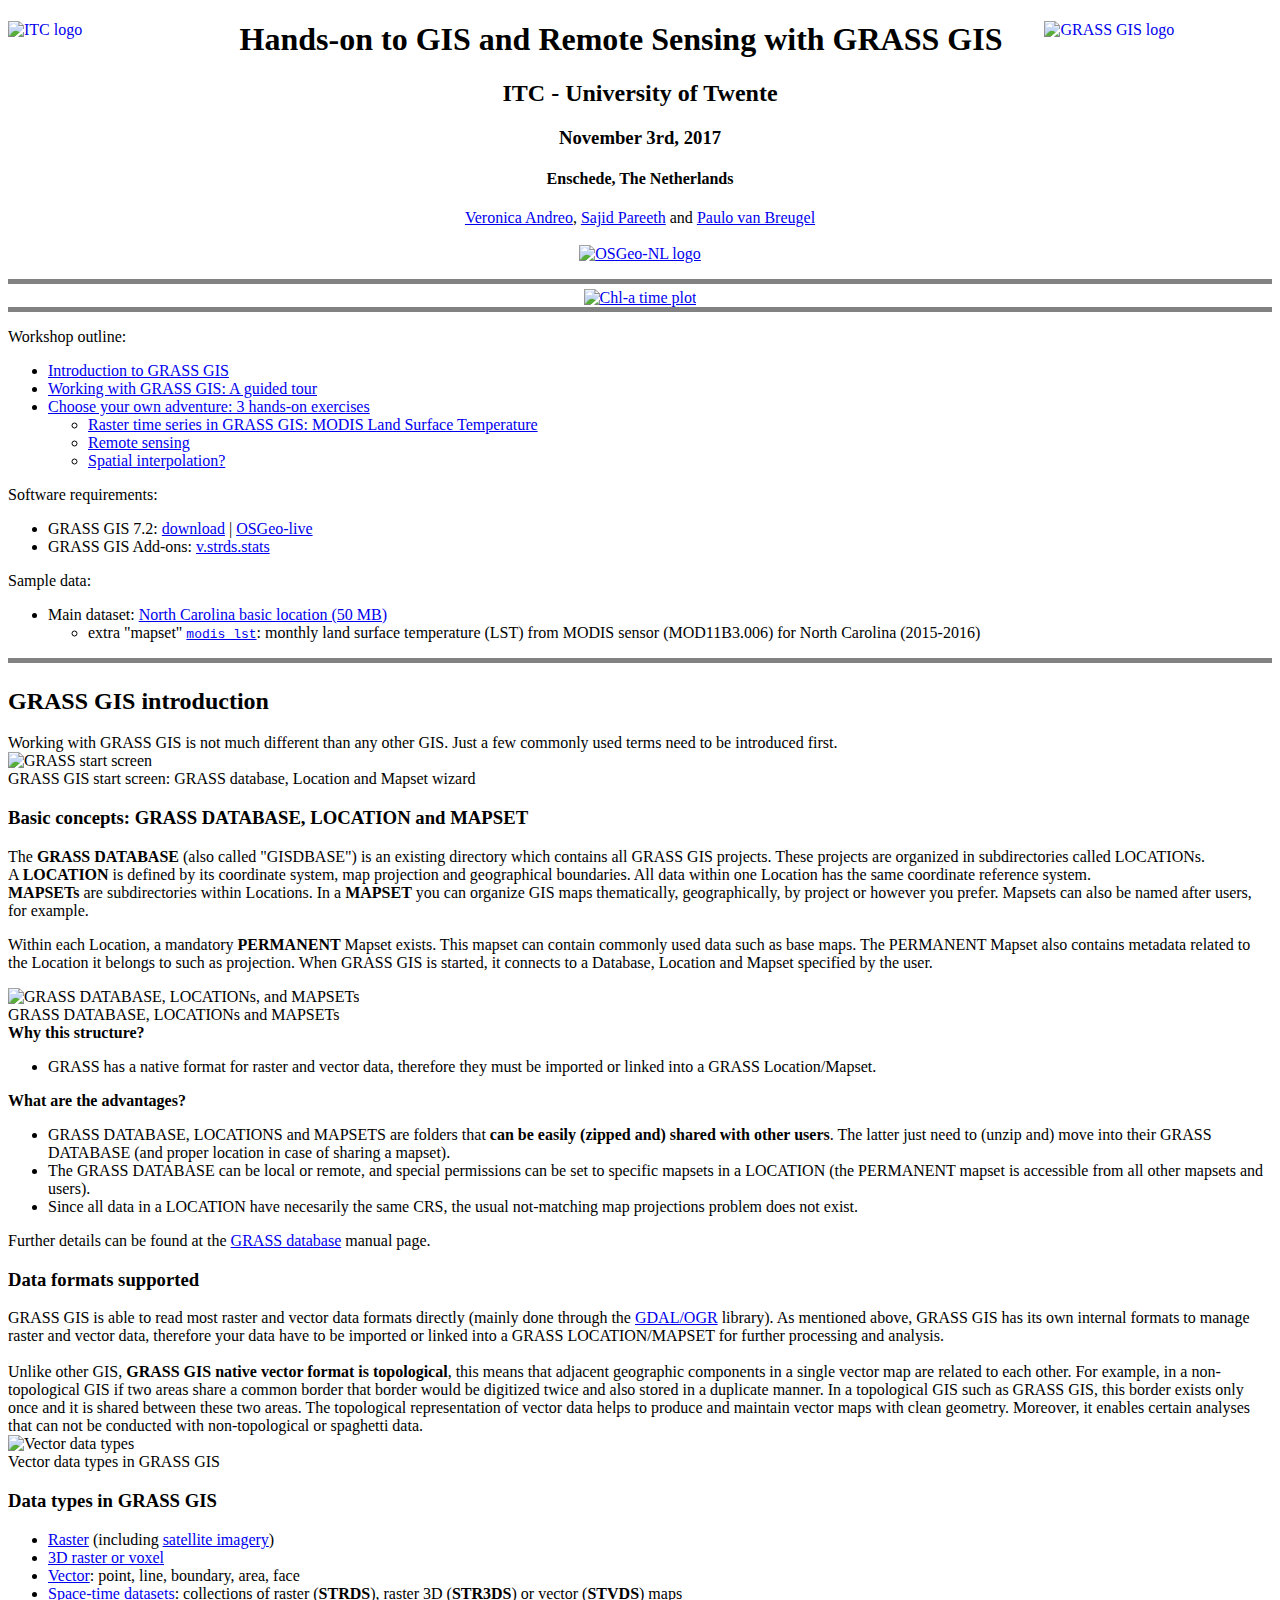
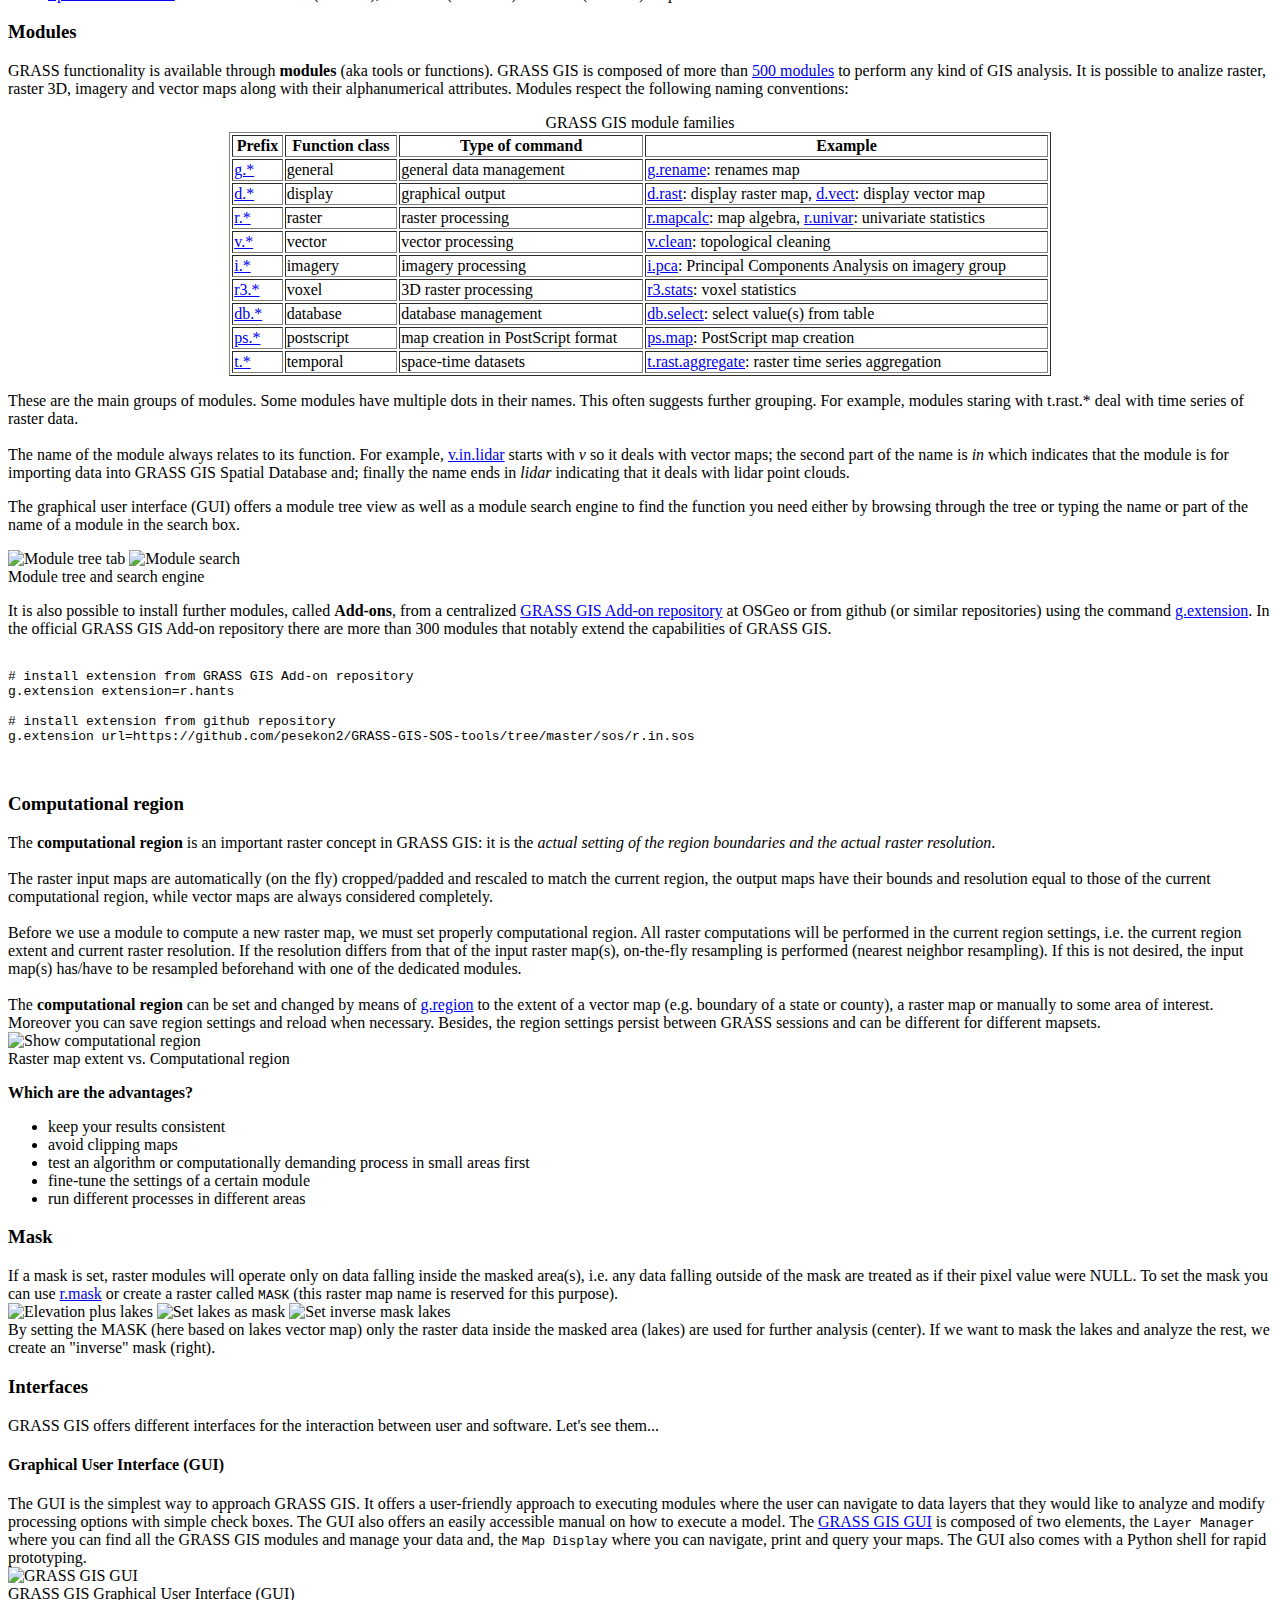
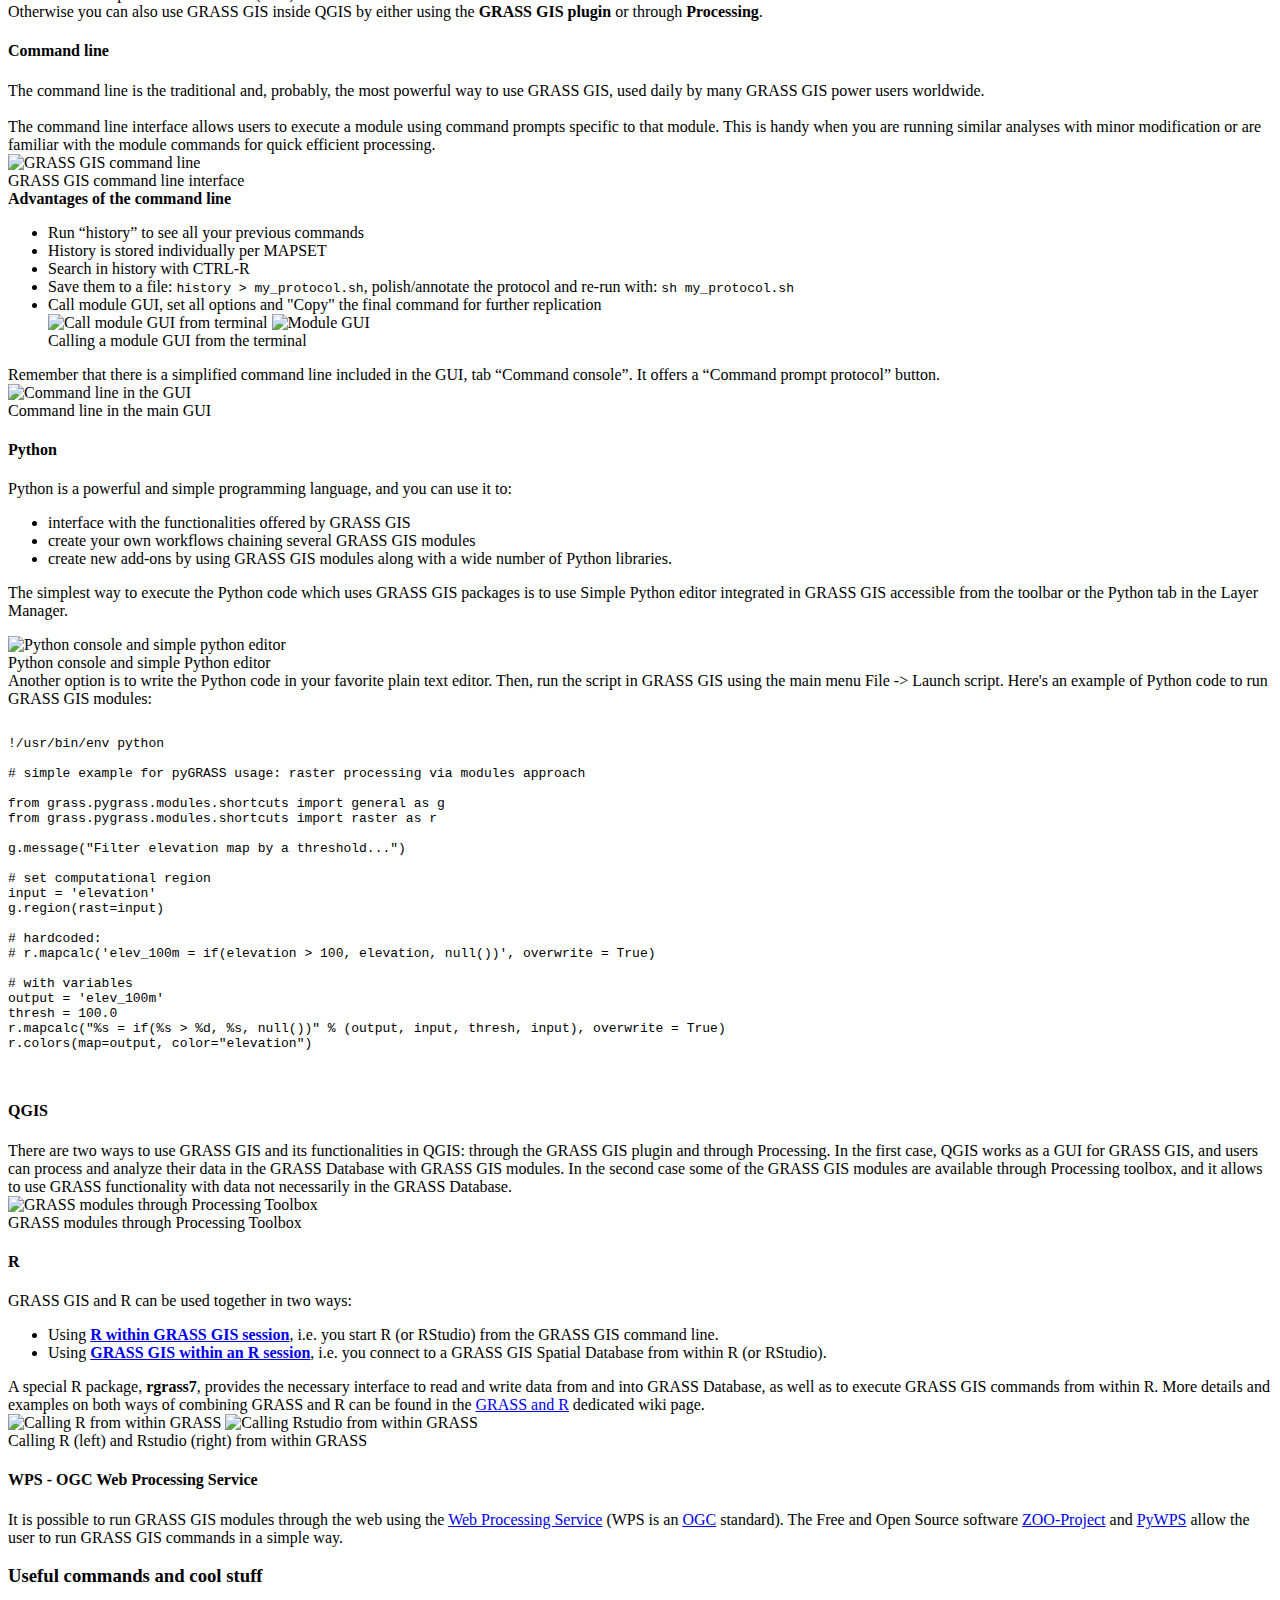
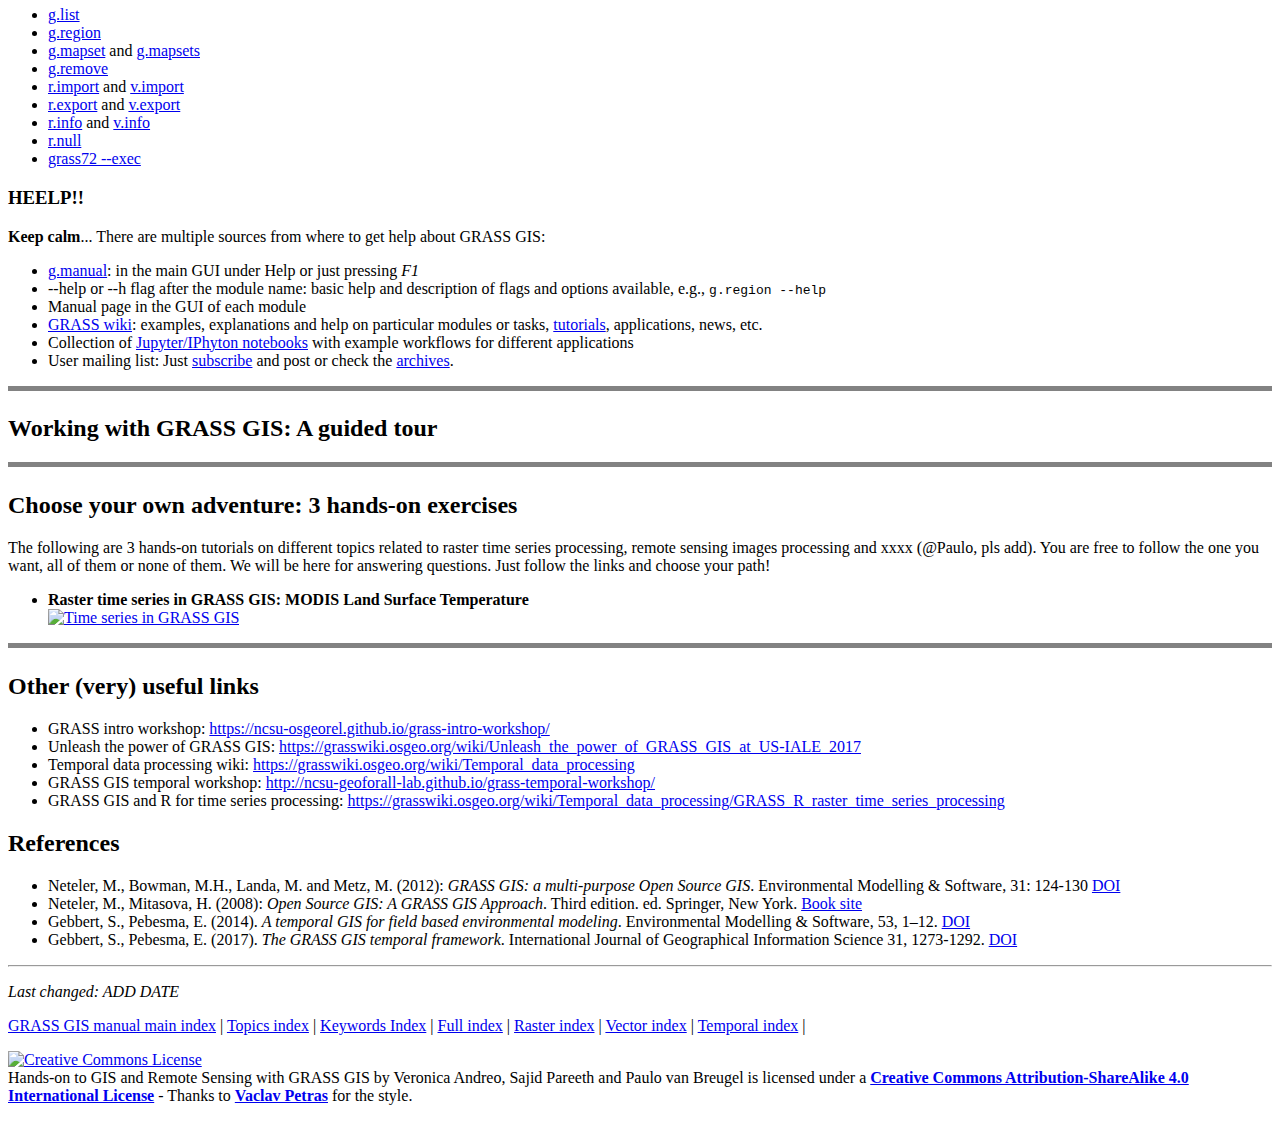
==== commit 8e3679c9: "further additions to help and useful commands sections" ====
--- a/index.html
+++ b/index.html
@@ -3,8 +3,8 @@
 <html lang="en">
 <head>
   <meta http-equiv="Content-Type" content="text/html; charset=utf-8">
-  <title>GRASS GIS crash course at ITC - UTwente</title>
-  <meta name="description" content="Short course TGRASS: temporal data processing with GRASS GIS">
+  <title>Hands-on to GIS and RS with GRASS GIS</title>
+  <meta name="description" content="GRASS GIS crash course at ITC - UTwente">
   <meta name="author" content="Veronica Andreo, Sajid Pareeth, Paulo van Breugel">
   <link rel="shortcut icon" href="grass.png">
 
@@ -33,46 +33,45 @@
 <body>
 
   <div id="container">
-<!--
-	<a href="https://osgeo.nl/grassgis-course/" title="GRASS Course banner"><img src="https://osgeo.nl/wp-content/uploads/2017/10/GRASSLOGO-1024x115.png" width="112%" height="11" align="center" alt="Banner announcement"></a>  
-	<a href="https://www.osgeo.nl/" title="OSGeo-NL"><img src="images/osgeonl-logo-263x70.png" width="25%" height="25%" align="left" alt="OSGeo NL logo"></a>  
--->
-    <a href="https://grass.osgeo.org" title="GRASS GIS"><img src="images/grassgis_logo_colorlogo_text_whitebg.png" width="18.5%" height="18.5%" align="right" alt="GRASS GIS logo"></a>
+    <a href="https://grass.osgeo.org" title="GRASS GIS"><img src="images/grassgis_logo_colorlogo_text_whitebg.png" width="18%" height="18%" align="right" alt="GRASS GIS logo"></a>
     <a href="https://www.itc.nl/" title="ITC"><img src="images/ITC_UT_logo.png" width="15%" height="15%" align="left" alt="ITC logo"></a>
-    <h1 align="center">Hands-on to GIS and RS with GRASS GIS</h1>
+    <h1 align="center">Hands-on to GIS and Remote Sensing with GRASS GIS</h1>
     <h2 class="notoc" align="center">ITC - University of Twente</h2>
-    <h2 class="notoc" align="center">Enschede, The Netherlands</h2>
     <h3 class="notoc" align="center">November 3rd, 2017</h3>
+    <h4 class="notoc" align="center">Enschede, The Netherlands</h4>
     <p align="center">
     <a href="https://veroandreo.wordpress.com/" target="_blank">Veronica Andreo</a>, <a href="https://www.un-ihe.org/sajid-pareeth" target="_blank">Sajid Pareeth</a> and <a href="https://pvanb.wordpress.com/" target="_blank">Paulo van Breugel</a>
     </p>
-    <p align="center"><a href="https://osgeo.nl/" title="OSGeo-NL"><img src="images/osgeonl-logo-263x70.png" align="center" alt="OSGeo-NL logo"></a></p>
+    <p align="center"><a href="https://osgeo.nl/" title="OSGeo-NL"><img src="images/osgeonl-logo-263x70.png" width="25%" height="25%" align="center" alt="OSGeo-NL logo"></a></p>
     <p style="border-top-style: solid; border-bottom-style: solid; border-width: 5px; border-color: rgb(130, 130, 130); padding-top: 5px; padding_bottom: 5px;" align="center">
 <!--
-TODO: add an animation or screenshot
-    <a href="#lst-time-series-animation" title="lst time series animation"><img style="width: 25%;" src="figures/animation_nc_zoom.gif" alt="NC to Wake LST animation"></a>
--->
+TODO @Paulo and @Sajid: add 2 more animations or screenshots
+-->
+    <a href="#chla-arg-screenshot" title="Chl-a screenshot"><img style="width: 35%;" src="images/screenshot_cla_arg.png" alt="Chl-a time plot"></a>
     </p>
     <p>
     Workshop outline:
     <ul>
         <li><a href="#grassgisintro">Introduction to GRASS GIS</a></li>
-        <li><a href="#temporalintro">Working with GRASS GIS: Guided exercise</a></li>
-        <li><a href="#temporalhands">Choose your own adventure: 3 Hands-on exercises</a></li>
+        <li><a href="#guidedtour">Working with GRASS GIS: A guided tour</a></li>
+        <li><a href="#handson-optatives">Choose your own adventure: 3 hands-on exercises</a></li>
+        <ul>
+			<li><a href="time_series_exercise.html" target="_blank">Raster time series in GRASS GIS: MODIS Land Surface Temperature</a></li>
+			<li><a href="#L8-remotesensing">Remote sensing</a></li>
+			<li><a href="#paulo">Spatial interpolation?</a></li>
+<!--
+TODO: make the exercises' names nicer :)
+-->
+        </ul>
     </ul>
     </p>
     <p>
     Software requirements:
     <ul>
         <li>GRASS GIS 7.2: <a href="https://grass.osgeo.org/download/software/">download</a> | <a href="https://live.osgeo.org/">OSGeo-live</a></li>
-<!--
         <li>
-            GRASS GIS Add-ons: <a href="https://grass.osgeo.org/grass72/manuals/addons/r.modis.download.html">r.modis.download</a>,
-            <a href="https://grass.osgeo.org/grass72/manuals/addons/r.modis.import.html">r.modis.import</a> and
-            <a href="https://grass.osgeo.org/grass72/manuals/addons/v.strds.stats.html">v.strds.stats</a>
+            GRASS GIS Add-ons: <a href="https://grass.osgeo.org/grass72/manuals/addons/v.strds.stats.html">v.strds.stats</a>
         </li>
-        <li> <a href="http://www.pymodis.org">pyModis</a> library</li>
--->
     </ul>
     </p>
     <p>
@@ -83,7 +82,7 @@
             <li>extra "mapset" <a href="https://www.dropbox.com/s/bctjpplr1mathnx/modis_lst.zip?dl=0"><code>modis_lst</code></a>: monthly land surface temperature (LST) from MODIS sensor (MOD11B3.006) for North Carolina (2015-2016)</li>
         </ul>
 <!--
-        TODO: @Paulo and @Sajid: please add here links to the data you will use (if needed)
+TODO: @Paulo and @Sajid: please add here links to the data you will use (if needed)
 -->
     </ul>
     </p>
@@ -93,37 +92,40 @@
     <h2><a name="grassgisintro">GRASS GIS introduction</a></h2>
 
     Working with GRASS GIS is not much different than any other GIS. Just a few commonly used terms need to be introduced first.
-
-    <h3>Basic concepts: GRASS DATABASE, LOCATION and MAPSET</h3>
-    
+    <div class="imagebox">
+		<img style="width: 30%;" src="images/start_screen_grass723.png" alt="GRASS start screen" title="GRASS start screen"><br>
+        GRASS GIS start screen: GRASS database, Location and Mapset wizard
+    </div>
+
+    <h3>Basic concepts: GRASS DATABASE, LOCATION and MAPSET</h3>  
     The <b>GRASS DATABASE</b> (also called "GISDBASE") is an existing directory which contains all GRASS GIS projects. These projects are organized in subdirectories called LOCATIONs.<br>
     A <b>LOCATION</b> is defined by its coordinate system, map projection and geographical boundaries. All data within one Location has the same coordinate reference system.<br>
-    <b>MAPSETs</b> are subdirectories within Locations. In a <b>MAPSET</b> you can organize GIS maps thematically, geographically, by project or however you prefer.<br>
-    <p>Within each Location, a mandatory <b>PERMANENT</b> Mapset exists. This mapset can contain commonly used data within a Location such as base maps. The PERMANENT Mapset also contains metadata related to the Location it belongs to such as projection. When GRASS GIS is started, it connects to a Database, Location and Mapset specified by the user.</p>
-    
-    <div class="imagebox">
-        <img style="width: 60%;" src="images/grass_database.png" alt="GRASS DATABASE, LOCATIONs, and MAPSETs" title="GRASS DATABASE, LOCATIONs, and MAPSETs"><br>
+    <b>MAPSETs</b> are subdirectories within Locations. In a <b>MAPSET</b> you can organize GIS maps thematically, geographically, by project or however you prefer. Mapsets can also be named after users, for example.<br>
+    <p>Within each Location, a mandatory <b>PERMANENT</b> Mapset exists. This mapset can contain commonly used data such as base maps. The PERMANENT Mapset also contains metadata related to the Location it belongs to such as projection. When GRASS GIS is started, it connects to a Database, Location and Mapset specified by the user.</p>    
+    <div class="imagebox">
+        <img style="width: 50%;" src="images/grass_database.png" alt="GRASS DATABASE, LOCATIONs, and MAPSETs" title="GRASS DATABASE, LOCATIONs, and MAPSETs"><br>
         GRASS DATABASE, LOCATIONs and MAPSETs
     </div>
 	
 	<b>Why this structure?</b>
 	<ul>
-		<li>GRASS has a native format for data, therefore data must be imported or linked into a GRASS LOCATION/MAPSET.</li>
+		<li>GRASS has a native format for raster and vector data, therefore they must be imported or linked into a GRASS Location/Mapset.</li>
 	</ul>
 	<b>What are the advantages?</b> 
 	<ul>
-		<li>GRASS DATABASE, LOCATIONS and MAPSETS are folders that can be easily (zipped and) shared with other users. They just need to (unzip and) move into their GRASS DATABASE (and proper location in case of sharing a mapset).</li>
+		<li>GRASS DATABASE, LOCATIONS and MAPSETS are folders that <b>can be easily (zipped and) shared with other users</b>. The latter just need to (unzip and) move into their GRASS DATABASE (and proper location in case of sharing a mapset).</li>
 		<li>The GRASS DATABASE can be local or remote, and special permissions can be set to specific mapsets in a LOCATION (the PERMANENT mapset is accessible from all other mapsets and users).</li> 
 		<li>Since all data in a LOCATION have necesarily the same CRS, the usual not-matching map projections problem does not exist.</li>
 	</ul>
-	Further details can be found at the <a href="https://grass.osgeo.org/grass73/manuals/grass_database.html" target="_blank">GRASS database</a> manual page.
+	Further details can be found at the <a href="https://grass.osgeo.org/grass72/manuals/grass_database.html" target="_blank">GRASS database</a> manual page.
+	
     <h3>Data formats supported</h3>
-    GRASS GIS is able to read most raster and vector data formats directly (mainly done through the <a href="http://www.gdal.org/" target="_blank">GDAL</a> library). As mentioned above, GRASS GIS has its own internal formats to manage raster and vector data, so your data have to be imported or linked into a GRASS LOCATION/MAPSET for further processing and analysis.<br><br>
-	
-    The <b>GRASS GIS vector format is topological</b>, this means that adjacent geographic components in a single vector map are related to each other. For example, in a non-topological GIS if two areas share a common border that border would be digitized twice and also stored in a duplicate manner. In a topological GIS such as GRASS GIS, this border exists only once and it is shared between these two areas. The topological representation of vector data helps to produce and maintain vector maps with clean geometry. Moreover, it enables certain analyses that can not be conducted with non-topological or spaghetti data.<br>
-    <div class="imagebox">
-        <img style="width: 60%;" src="images/datatypes.png" alt="Vector data types" title="Vector data types"><br>
-        All vector data types in GRASS GIS
+    GRASS GIS is able to read most raster and vector data formats directly (mainly done through the <a href="http://www.gdal.org/" target="_blank">GDAL/OGR</a> library). As mentioned above, GRASS GIS has its own internal formats to manage raster and vector data, therefore your data have to be imported or linked into a GRASS LOCATION/MAPSET for further processing and analysis.<br><br>
+	
+    Unlike other GIS, <b>GRASS GIS native vector format is topological</b>, this means that adjacent geographic components in a single vector map are related to each other. For example, in a non-topological GIS if two areas share a common border that border would be digitized twice and also stored in a duplicate manner. In a topological GIS such as GRASS GIS, this border exists only once and it is shared between these two areas. The topological representation of vector data helps to produce and maintain vector maps with clean geometry. Moreover, it enables certain analyses that can not be conducted with non-topological or spaghetti data.<br>
+    <div class="imagebox">
+        <img style="width: 50%;" src="images/datatypes.png" alt="Vector data types" title="Vector data types"><br>
+        Vector data types in GRASS GIS
     </div>
 	<h3>Data types in GRASS GIS</h3>
 	<ul>
@@ -133,10 +135,9 @@
 		<li><a href="https://grass.osgeo.org/grass72/manuals/temporalintro.html" target="_blank">Space-time datasets</a>: collections of raster (<b>STRDS</b>), raster 3D (<b>STR3DS</b>) or vector (<b>STVDS</b>) maps</li>
 	</ul>
     <h3>Modules</h3>
-    GRASS GIS is composed of more than 450 modules to perform any kind of GIS analysis. It is possible to analize raster, raster 3D, imagery and vector maps along with their alphanumerical attributes.<br>
-    The wealth of modules is organized according to their functionality or the data type they take as input. 
-    <p>
-    <table style="width:80%" border="1" align="center" bgcolor="#FFFFFF">
+    GRASS functionality is available through <b>modules</b> (aka tools or functions). GRASS GIS is composed of more than <a href="https://grass.osgeo.org/grass72/manuals/full_index.html" target="_blank">500 modules</a> to perform any kind of GIS analysis. It is possible to analize raster, raster 3D, imagery and vector maps along with their alphanumerical attributes. Modules respect the following naming conventions:<br>
+	<p>
+    <table style="width:65%" border="1" align="center" bgcolor="#FFFFFF">
 	   <caption>GRASS GIS module families</caption>
       <tr>
           <th>Prefix</th>
@@ -154,13 +155,13 @@
 		  <td><a href="https://grass.osgeo.org/grass72/manuals/full_index.html#d" target="_blank">d.*</a></td>
 		  <td>display</td>
 		  <td>graphical output</td>
-		  <td><a href="https://grass.osgeo.org/grass72/manuals/d.rast.html" target="_blank">d.rast</a>: display raster map, d.vect: display vector map</td>
+		  <td><a href="https://grass.osgeo.org/grass72/manuals/d.rast.html" target="_blank">d.rast</a>: display raster map, <a href="https://grass.osgeo.org/grass72/manuals/d.vect.html">d.vect</a>: display vector map</td>
       </tr>
       <tr>
 		  <td><a href="https://grass.osgeo.org/grass72/manuals/full_index.html#r" target="_blank">r.*</a></td>
 		  <td>raster</td>
 		  <td>raster processing</td>
-		  <td><a href="https://grass.osgeo.org/grass72/manuals/r.mapcalc.html" target="_blank">r.mapcalc</a>: map algebra, r.univar: univariate statistics</td>
+		  <td><a href="https://grass.osgeo.org/grass72/manuals/r.mapcalc.html" target="_blank">r.mapcalc</a>: map algebra, <a href="https://grass.osgeo.org/grass72/manuals/r.univar.html">r.univar</a>: univariate statistics</td>
       </tr>
       <tr>
 		  <td><a href="https://grass.osgeo.org/grass72/manuals/full_index.html#r" target="_blank">v.*</a></td>
@@ -200,45 +201,96 @@
       </tr>
     </table>
     <p>
-	The graphical user interface offers a tree view as well as a search engine.
-<!--
-	TODO: add screenshot
--->
-    <p>
-    It is also possible to install further modules, called <b>Add-ons</b>, from a centralized <a href="https://grass.osgeo.org/grass7/manuals/addons/">GRASS GIS Add-on repository</a> at OSGeo or from github using the command <a href="https://grass.osgeo.org/grass72/manuals/g.extension.html">g.extension</a>.
+	These are the main groups of modules. Some modules have multiple dots in their names. This often suggests further grouping. For example, modules staring with t.rast.* deal with time series of raster data.<br><br>
+	The name of the module always relates to its function. For example, <a href="https://grass.osgeo.org/grass72/manuals/v.in.lidar.html" target="_blank">v.in.lidar</a> starts with <em>v</em> so it deals with vector maps; the second part of the name is <em>in</em> which indicates that the module is for importing data into GRASS GIS Spatial Database and; finally the name ends in <em>lidar</em> indicating that it deals with lidar point clouds.
+    <p>
+	The graphical user interface (GUI) offers a module tree view as well as a module search engine to find the function you need either by browsing through the tree or typing the name or part of the name of a module in the search box.
+    <div class="imagebox">
+        <img style="width: 25%;" src="images/module_tree.png" alt="Module tree tab" title="Module tree tab">
+        <img style="width: 25%;" src="images/module_tree_search.png" alt="Module search" title="Module search"><br>
+        Module tree and search engine
+    </div>
+    <p>
+    It is also possible to install further modules, called <b>Add-ons</b>, from a centralized <a href="https://grass.osgeo.org/grass72/manuals/addons/" target="_blank">GRASS GIS Add-on repository</a> at OSGeo or from github (or similar repositories) using the command <a href="https://grass.osgeo.org/grass72/manuals/g.extension.html" target="_blank">g.extension</a>. In the official GRASS GIS Add-on repository there are more than 300 modules that notably extend the capabilities of GRASS GIS.
 	<pre>
-	# install extension from GRASS GIS Add-on repository
-	g.extension extension=r.hants
-	# install extension from github repository
-	g.extension url=https://github.com/pesekon2/GRASS-GIS-SOS-tools/tree/master/sos/r.in.sos
+		<code class="neutral">
+# install extension from GRASS GIS Add-on repository
+g.extension extension=r.hants
+
+# install extension from github repository
+g.extension url=https://github.com/pesekon2/GRASS-GIS-SOS-tools/tree/master/sos/r.in.sos
+		</code>
 	</pre>
-    <h3>Region and Mask</h3>
-    The <b>computational (or current) region</b> is the <i>actual setting of the region boundaries and the actual raster resolution</i>.<br>
-    The raster input maps are automatically (on the fly) cropped/padded and rescaled to match the current region, the output maps have their bounds and resolution equal to those of the current computational region, while vector maps are always considered completely.
+	
+    <h3>Computational region</h3>
+    The <b>computational region</b> is an important raster concept in GRASS GIS: it is the <i>actual setting of the region boundaries and the actual raster resolution</i>.<br><br>
+    The raster input maps are automatically (on the fly) cropped/padded and rescaled to match the current region, the output maps have their bounds and resolution equal to those of the current computational region, while vector maps are always considered completely.<br><br>
+    Before we use a module to compute a new raster map, we must set properly computational region. All raster computations will be performed in the current region settings, i.e. the current region extent and current raster resolution. If the resolution differs from that of the input raster map(s), on-the-fly resampling is performed (nearest neighbor resampling). If this is not desired, the input map(s) has/have to be resampled beforehand with one of the dedicated modules.<br><br>
+    The <b>computational region</b> can be set and changed by means of <a href="https://grass.osgeo.org/grass72/manuals/g.region.html" target="_blank">g.region</a> to the extent of a vector map (e.g. boundary of a state or county), a raster map or manually to some area of interest. Moreover you can save region settings and reload when necessary. Besides, the region settings persist between GRASS sessions and can be different for different mapsets.
     <div class="imagebox">
         <img style="width: 60%;" src="images/region.png" alt="Show computational region" title="Show computational region"><br>
-        The red box shows the computational region currently set
-    </div>
-    <em>MASK</em>: if a mask is set, raster modules will operate only on data falling inside the masked area(s), i.e. any data falling outside of the mask are treated as if their pixel value were NULL. To set the mask you can use <a href="https://grass.osgeo.org/grass72/manuals/r.mask.html" target="_blank">r.mask</a> or create a raster called <code>MASK</code> (this raster map name is reserved for this purpose).<br>
-    <div class="imagebox">
-        <img style="width: 60%;" src="images/mask.png" alt="Show MASK effect" title="Show MASK effect"><br>
-        By setting the MASK (here based on a ZIP code) only the raster data inside the masked area are used for further analysis
+        Raster map extent vs. Computational region
+    </div>
+    <p>
+    <b>Which are the advantages?</b>
+    <ul>
+		<li>keep your results consistent</li>
+		<li>avoid clipping maps</li>
+		<li>test an algorithm or computationally demanding process in small areas first</li>
+		<li>fine-tune the settings of a certain module</li>
+		<li>run different processes in different areas</li>
+    </ul>
+    </p>
+
+    <h3>Mask</h3>
+    If a mask is set, raster modules will operate only on data falling inside the masked area(s), i.e. any data falling outside of the mask are treated as if their pixel value were NULL. To set the mask you can use <a href="https://grass.osgeo.org/grass72/manuals/r.mask.html" target="_blank">r.mask</a> or create a raster called <code>MASK</code> (this raster map name is reserved for this purpose).<br>
+    <div class="imagebox">
+        <img style="width: 30%;" src="images/show_lakes.png" alt="Elevation plus lakes" title="Elevation plus lakes">
+        <img style="width: 30%;" src="images/mask_surrounding_lakes.png" alt="Set lakes as mask" title="Set lakes as mask">
+        <img style="width: 30%;" src="images/mask_lakes.png" alt="Set inverse mask lakes" title="Set inverse mask lakes">
+        <br>
+        By setting the MASK (here based on lakes vector map) only the raster data inside the masked area (lakes) are used for further analysis (center). If we want to mask the lakes and analyze the rest, we create an "inverse" mask (right).
     </div>
 
     <h3>Interfaces</h3>
     GRASS GIS offers different interfaces for the interaction between user and software. Let's see them...
-    <h4>Graphical User Interface</h4>
-    The GUI is the simpler way to approach GRASS GIS. The <a href="https://grass.osgeo.org/grass72/manuals/wxGUI.html" target="_blank">GRASS GIS GUI</a> is composed of two elements, the <code>Layer Manager</code> where you can find all the GRASS GIS modules and manage your data and, the <code>Map Display</code> where you can navigate, print and query your maps. The GUI also comes with a Python shell for rapid prototyping.
-    <div class="imagebox">
-        <img style="width: 90%;" src="images/GUI_description.png" alt="GRASS GIS GUI" title="GRASS GIS GUI"><br>
+     
+    <h4>Graphical User Interface (GUI)</h4>
+    The GUI is the simplest way to approach GRASS GIS. It offers a user-friendly approach to executing modules where the user can navigate to data layers that they would like to analyze and modify processing options with simple check boxes. The GUI also offers an easily accessible manual on how to execute a model. 
+    The <a href="https://grass.osgeo.org/grass72/manuals/wxGUI.html" target="_blank">GRASS GIS GUI</a> is composed of two elements, the <code>Layer Manager</code> where you can find all the GRASS GIS modules and manage your data and, the <code>Map Display</code> where you can navigate, print and query your maps. The GUI also comes with a Python shell for rapid prototyping.
+    <div class="imagebox">
+        <img style="width: 70%;" src="images/GUI_description.png" alt="GRASS GIS GUI" title="GRASS GIS GUI"><br>
         GRASS GIS Graphical User Interface (GUI)
     </div>
-    Otherwise you can also use GRASS GIS inside QGIS by either using the <code>GRASS GIS plugin</code> or through <code>Processing</code>.
+    Otherwise you can also use GRASS GIS inside QGIS by either using the <b>GRASS GIS plugin</b> or through <b>Processing</b>.
+    
     <h4>Command line</h4>
-    The command line is the traditional and, probably, the most powerful way to use GRASS GIS, used daily by many GRASS GIS power users worldwide.
-<!--
-    TODO: examples, advantages, screenshot
--->
+    The command line is the traditional and, probably, the most powerful way to use GRASS GIS, used daily by many GRASS GIS power users worldwide.<br><br>
+    The command line interface allows users to execute a module using command prompts specific to that module. This is handy when you are running similar analyses with minor modification or are familiar with the module commands for quick efficient processing. 
+    <div class="imagebox">
+        <img style="width: 30%;" src="images/grass_command_line.png" alt="GRASS GIS command line" title="GRASS GIS command line"><br>
+        GRASS GIS command line interface
+    </div>
+	<b>Advantages of the command line</b>
+	<ul>
+		<li>Run “history” to see all your previous commands</li>
+		<li>History is stored individually per MAPSET</li>
+		<li>Search in history with CTRL-R</li>
+		<li>Save them to a file: <code>history > my_protocol.sh</code>, polish/annotate the protocol and re-run with: <code>sh my_protocol.sh</code></li>
+		<li>Call module GUI, set all options and "Copy" the final command for further replication</li>
+		<div class="imagebox">
+			<img style="width: 30%;" src="images/r_slope_aspect_terminal.png" alt="Call module GUI from terminal" title="Call module GUI from terminal">
+			<img style="width: 31%;" src="images/r_slope_aspect_gui.png" alt="Module GUI" title="Module GUI">
+			<br>
+			Calling a module GUI from the terminal 
+		</div>
+	</ul>
+	Remember that there is a simplified command line included in the GUI, tab “Command console”. It offers a “Command prompt protocol” button.
+	<div class="imagebox">
+		<img style="width: 25%;" src="images/command_prompt_gui.png" alt="Command line in the GUI" title="Command line in the GUI"><br>
+		Command line in the main GUI
+	</div>
+	
     <h4>Python</h4>
     Python is a powerful and simple programming language, and you can use it to:
     <ul>
@@ -246,7 +298,13 @@
         <li>create your own workflows chaining several GRASS GIS modules</li>
         <li>create new add-ons by using GRASS GIS modules along with a wide number of Python libraries.</li>
     </ul>
-    Here's an example of Python code to run GRASS GIS modules:
+    <p>
+    The simplest way to execute the Python code which uses GRASS GIS packages is to use Simple Python editor integrated in GRASS GIS accessible from the toolbar or the Python tab in the Layer Manager. 
+	<div class="imagebox">
+		<img style="width: 50%;" src="images/simple_python_editor.png" alt="Python console and simple python editor" title="Python console and simple python editor"><br>
+		Python console and simple Python editor
+	</div>
+    Another option is to write the Python code in your favorite plain text editor. Then, run the script in GRASS GIS using the main menu File -> Launch script. Here's an example of Python code to run GRASS GIS modules:
     <pre>
 		<code class="python">
 !/usr/bin/env python
@@ -273,792 +331,80 @@
 		</code>
     </pre>
     <h4>QGIS</h4>
-<!--
-    TODO
+    There are two ways to use GRASS GIS and its functionalities in QGIS: through the GRASS GIS plugin and through Processing. In the first case, QGIS works as a GUI for GRASS GIS, and users can process and analyze their data in the GRASS Database with GRASS GIS modules. In the second case some of the GRASS GIS modules are available through Processing toolbox, and it allows to use GRASS functionality with data not necessarily in the GRASS Database.
+    <div class="imagebox">
+		<img style="width: 55%;" src="images/grass_processing.png" alt="GRASS modules through Processing Toolbox" title="GRASS modules through Processing Toolbox"><br>
+		GRASS modules through Processing Toolbox
+    </div>
+<!--
+    TODO: GRASS plugin does not show all functionality
 -->
 	<h4>R</h4>
-<!--
-	TODO
--->
+	GRASS GIS and R can be used together in two ways:
+	<ul>
+		<li>Using <b><a href="https://grasswiki.osgeo.org/wiki/R_statistics/rgrass7#R_within_GRASS" target="_blank">R within GRASS GIS session</a></b>, i.e. you start R (or RStudio) from the GRASS GIS command line.</li>
+		<li>Using <b><a href="https://grasswiki.osgeo.org/wiki/R_statistics/rgrass7#GRASS_within_R" target="_blank">GRASS GIS within an R session</a></b>, i.e. you connect to a GRASS GIS Spatial Database from within R (or RStudio).</li>
+	</ul> 
+	A special R package, <b>rgrass7</b>, provides the necessary interface to read and write data from and into GRASS Database, as well as to execute GRASS GIS commands from within R. More details and examples on both ways of combining GRASS and R can be found in the <a href="https://grasswiki.osgeo.org/wiki/R_statistics/rgrass7" target="_blank">GRASS and R</a> dedicated wiki page.
+	<div class="imagebox">
+		<img style="width: 25%;" src="images/R_within_grass.png" alt="Calling R from within GRASS" title="Calling R from within GRASS">
+		<img style="width: 59%;" src="images/Rstudio_from_grass.png" alt="Calling Rstudio from within GRASS" title="Calling Rstudio from within GRASS"><br>
+		Calling R (left) and Rstudio (right) from within GRASS
+	</div>
+
     <h4>WPS - OGC Web Processing Service</h4>
     It is possible to run GRASS GIS modules through the web using the <a href="https://en.wikipedia.org/wiki/Web_Processing_Service" target="_blank">Web Processing Service</a> (WPS is an <a href="https://en.wikipedia.org/wiki/Open_Geospatial_Consortium" target="_blank">OGC</a> standard). The Free and Open Source software <a href="http://zoo-project.org/" target="_blank">ZOO-Project</a> and <a href="http://pywps.org/" target="_blank">PyWPS</a> allow the user to run GRASS GIS commands in a simple way.
 	
-<!--
-    <h2><a name="temporalintro">Temporal GRASS GIS introduction</a></h2>
-
-    <p>
-	GRASS GIS is the first Open Source GIS that incorporated capabilities to manage, analyze, process and visualize spatio-temporal data, as well as the temporal relationships among time series.
-    <p>
-    Importantly, the <b>TGRASS</b> concept is based on metadata and does not duplicate any datasets. It follows a <i>snapshot</i> approach, i.e.: add time stamps to existent maps, to integrate time dimension to the classical spatial GIS. In GRASS GIS words, all pixels in a raster map and all elements in a vector map, share the same time stamp. A collection of time stamped maps (snapshots) of the same variable are called <b>space-time datasets (STDS)</b> in TGRASS. Each map in a STDS might have a different spatial and temporal extent.
-    <p>
-    TGRASS uses an SQL database to store the temporal and spatial extension of STDS, as well as the topological relationships among maps and among STDS.
-
-    <h3>Terminology overview</h3>
-    <h4>Temporal database</h4>
-    A temporal database is a mapset-specific database in which all time stamped maps are registered, i.e.: their spatial and temporal extents, unique ID and map type metadata are stored.
-    This allows users to perform complex SQL queries using the spatio-temporal extent and metadata information for map selection (See <a href=#temporal_analysis>Temporal data analysis</a> section).
-    <h4>Space-time datasets</h4>
-    Space-time datasets are called differently according to the map type they are formed of:
-    <ul>
-        <li>Space time raster datasets (<b>STRDS</b>) collections of time stamped raster maps.</li>
-        <li>Space time 3D raster datasets (<b>STR3DS</b>) collections of time stamped 3D raster maps.</li>
-        <li>Space time vector datasets (<b>STVDS</b>) collections of time stamped vector maps.</li>
-    </ul>
-	<h4>Spatio-temporal modules</h4>
-	<ul>
-		<li><b>t.*</b>: General modules to handle STDS of all types</li>
-		<li><b>t.rast.*</b>: Modules that specifically deal with STRDS</li>
-		<li><b>t.rast3d.*</b>: Modules that specifically deal with STR3DS</li>
-		<li><b>t.vect.*</b>: Modules that specifically deal with STVDS</li>
-	</ul>
-    <h4>Absolute time vs relative time</h4>
-    <p>
-    Two different time definitions are used in TGRASS:
-    <table style="width:60%" border="1" align="center" bgcolor="#FFFFFF">
-      <tr>
-        <th>Absolute time</th>
-        <th>Relative time</th>
-      </tr>
-      <tr>
-        <td>Gregorian calendar (ISO 8601 time format notation)</td>
-        <td>An integer and a time unit (year, month, day, hour, minute, seconds)</td>
-      </tr>
-      <tr>
-        <td>Example: 2013-10-15 13:00:00</td>
-        <td>Example: 4 years, 90 days, 1 second</td>
-      </tr>
-    </table>
-    <h4>Time intervals vs time instances</h4>
-    <p>
-    GRASS GIS supports both time intervals and time instances as map time stamps:
-    <p>
-    <table style="width:60%" border="1" align="center" bgcolor="#FFFFFF">
-      <tr>
-          <th>Time intervals</th>
-          <th>Time instances</th>
-      </tr>
-      <tr>
-          <td>Defined by start time and end time: [start, end)</td>
-          <td>Defined by start time</td>
-      </tr>
-      <tr>
-          <td>Support for gaps, allow overlapping, might contain time instances, might be irregularly spaced in time</td>
-          <td>Punctual events</td>
-      </tr>
-    </table>
-    <h4>Granularity</h4>
-    <p>
-    The granularity is the largest common divider granule of time intervals and gaps between intervals or instances from all time stamped maps that are collected in a STDS. It is represented as a number of seconds, minutes, hours, days, weeks, months or years.
-
-    <h3>Workflow overview</h3>
-    Now, how do we work with time series in GRASS GIS? Where do we start? Well, assuming we already have our maps in the GRASSDBASE, the first step is to set the connection to the temporal database. This is something we will need to do only once per mapset. After that, we create the STDSs, i.e.: the containers for the time series, and finally we assign time stamps to maps and register them in the STDS. After these basic steps, the following will depend on our specific objectives.
-    <ol>
-        <li>Set and connect the temporal database (mapset specific): <a href="https://grass.osgeo.org/grass72/manuals/t.connect.html" target="_blank">t.connect</a></li>
-        <li>Create the STDS (raster, vector or raster 3D): <a href="https://grass.osgeo.org/grass72/manuals/t.create.html" target="_blank">t.create</a></li>
-        <li>Assign time stamps to maps and register them in the STDS: <a href="https://grass.osgeo.org/grass72/manuals/t.register.html" target="_blank">t.register</a></li>
-        <li>
-            Check basic info, integrity and validity of STDS: <a href="https://grass.osgeo.org/grass72/manuals/t.list.html" target="_blank">t.list</a>,
-            <a href="https://grass.osgeo.org/grass72/manuals/t.info.html" target="_blank">t.info</a>,
-            <a href="https://grass.osgeo.org/grass72/manuals/t.topology.html" target="_blank">t.topology</a>
-        </li>
-        <li>
-            Edit, update, unregister, remove maps and/or STDS: <a href="https://grass.osgeo.org/grass72/manuals/t.rename.html" target="_blank">t.rename</a>,
-            <a href="https://grass.osgeo.org/grass72/manuals/t.remove.html" target="_blank">t.remove</a>,
-            <a href="https://grass.osgeo.org/grass72/manuals/t.support.html" target="_blank">t.support</a>,
-            <a href="https://grass.osgeo.org/grass72/manuals/t.unregister.html" target="_blank">t.unregister</a>
-        </li>
-        <li>
-            List maps, make selections, get univariate statistics:
-            <a href="https://grass.osgeo.org/grass72/manuals/t.rast.list.html" target="_blank">t.rast.list</a>,
-            <a href="https://grass.osgeo.org/grass72/manuals/t.vect.list.html" target="_blank">t.vect.list</a>,
-            <a href="https://grass.osgeo.org/grass72/manuals/t.select.html" target="_blank">t.select</a>,
-            <a href="https://grass.osgeo.org/grass72/manuals/t.rast.extract.html" target="_blank">t.rast.extract</a>,
-            <a href="https://grass.osgeo.org/grass72/manuals/t.vect.extract.html" target="_blank">t.vect.extract</a>,
-            <a href="https://grass.osgeo.org/grass72/manuals/t.rast.univar.html" target="_blank">t.rast.univar</a>,
-            <a href="https://grass.osgeo.org/grass72/manuals/t.vect.univar.html" target="_blank">t.vect.univar</a>
-        </li>
-        <li>Spatio-temporal processing (a bit raster biased):
-            <ul>
-                <li>
-                    data aggregation: <a href="https://grass.osgeo.org/grass72/manuals/t.rast.series.html" target="_blank">t.rast.series</a>,
-                    <a href="https://grass.osgeo.org/grass72/manuals/t.rast.aggregate.html" target="_blank">t.rast.aggregate</a>,
-                    <a href="https://grass.osgeo.org/grass72/manuals/t.rast.aggregate.ds.html" target="_blank">t.rast.aggregate.ds</a>
-                </li>
-                <li>
-                    data accumulation: <a href="https://grass.osgeo.org/grass72/manuals/t.rast.accumulate.html" target="_blank">t.rast.accumulate</a>,
-                    <a href="https://grass.osgeo.org/grass72/manuals/t.rast.accumulate.html" target="_blank">t.rast.accumulate</a>,
-                </li>
-                <li>
-                    gap-filling and smoothing: <a href="https://grass.osgeo.org/grass72/manuals/t.rast.gapfill.html" target="_blank">t.rast.gapfill</a>,
-                    <a href="https://grass.osgeo.org/grass72/manuals/t.rast.neighbors.html" target="_blank">t.rast.neighbors</a>
-                </li>
-                <li>
-                    spatio-temporal algebra: <a href="https://grass.osgeo.org/grass72/manuals/t.rast.mapcalc.html" target="_blank">t.rast.mapcalc</a>,
-                    <a href="https://grass.osgeo.org/grass72/manuals/t.rast.algebra.html" target="_blank">t.rast.algebra</a>,
-                    <a href="https://grass.osgeo.org/grass72/manuals/t.vect.algebra.html" target="_blank">t.vect.algebra</a>
-                </li>
-            </ul>
-        </li>
-        <li>
-            Visualization: <a href="https://grass.osgeo.org/grass72/manuals/g.gui.timeline.html" target="_blank">g.gui.timeline</a>,
-            <a href="https://grass.osgeo.org/grass72/manuals/g.gui.tplot.html" target="_blank">g.gui.tplot</a>,
-            <a href="https://grass.osgeo.org/grass72/manuals/g.gui.animation.html" target="_blank">g.gui.animation</a>,
-            <a href="https://grass.osgeo.org/grass72/manuals/g.gui.mapswipe.html" target="_blank">g.gui.mapswipe</a>
-        </li>
-    </ol>
-
-    <h2><a id="temporalhands">Hands-on to raster time series processing</a></h2>
-    <h3>Getting the MODIS satellite sensor data</h3>
-    MODIS is a payload scientific instrument on board the NASA Terra and the Aqua satellites with 36 spectral bands. Data are available for download upon <a href="https://urs.earthdata.nasa.gov/users/new" target="_blank">user registration</a>.
-    <p>
-    Create the <i>SETTING</i> file with the following content, e.g. in the directory <tt>$HOME/gisdata/</tt>:<br>
-    <tt>
-your_NASA_user<br>
-your_NASA_password
-    </tt>
-    </p>
-    <p>
-    The <a href="https://grass.osgeo.org/grass72/manuals/addons/r.modis.download.html" target="_blank">r.modis.download</a> directly downloads from the MODIS data server into a local folder previously created (for example: <tt>lst_modis</tt>):
-    <pre>
-        <code class="neutral">
-r.modis.download -g settings=$HOME/gisdata/SETTING product=lst_terra_monthly_5600 tiles=h11v05 startday="2015-01-01" endday="2016-12-31" folder=$HOME/lst_monthly
-r.modis.import -w files=$HOME/lst_monthly/listfileMOD11B3.006.txt spectral="( 1 )" outfile=$HOME/lst_monthly/monthly_lst_to_register.txt
-g.list type=raster pattern="MOD11B3*"
-        </code>
-        <code class="bash">
-# Create folder to store .hdf files
-mkdir $HOME/lst_monthly
-
-# Download data: MOD11B3 2015-2016, tile h11v05
-r.modis.download -g settings=$HOME/gisdata/SETTING \
- product=lst_terra_monthly_5600 \
- tiles=h11v05 startday="2015-01-01" endday="2016-12-31" \
- folder=$HOME/lst_monthly
-
-# Reproject from Sinusoidal to current NC projection and import maps into NC Location (Day and Night overpasses)
-r.modis.import -w files=$HOME/lst_monthly/listfileMOD11B3.006.txt \
- spectral="( 1 )" \
- outfile=$HOME/lst_monthly/monthly_lst_to_register.txt
-
-# Check list of imported maps
-g.list type=raster pattern="MOD11B3*"
-        </code>
-        <code class="python">
-# Import the needed libraries
-import grass.pygrass.modules as gmod
-import os
-from subprocess import PIPE
-
-# Set variables
-# home
-HOME=os.path.expanduser('~')
-
-# Create folder to store .hdf files
-os.makedirs(os.path.join(HOME, lst_monthly))
-
-# Download data: MOD11B3 2015-2016, tile h11v05
-gmod.Module("r.modis.download", flags="g", settings=os.path.join(HOME, 'gisdata', 'SETTING'),
- product="lst_terra_monthly_5600", tiles="h11v05", startday="2015-01-01",
- endday="2016-12-31", folder=os.path.join(HOME, lst_monthly)
-
-# Reproject and import maps into NC Location (Day and Night)
-gmod.Module("r.modis.import", flags="w", files=os.path.join(HOME, 'lst_monthly', 'listfileMOD11B3.006.txt'),
- spectral="( 1 )", outfile=os.path.join(HOME, 'lst_monthly', 'monthly_lst_to_register.txt'))
-
-# Check list of imported maps
-glist = gmod.Module("g.list", type="raster", pattern="MOD11B3*", stdout_=PIPE, stderr_=PIPE)
-print(glist.outputs["stdout"].value)
-        </code>
-    </pre>
-    <p>We will now visualize one of the MODIS LST images and add different map decorations. We first change the color palette from <i>grey</i> to <i>viridis</i> and set the computational region to the state of North Carolina (using <tt>boundary_state</tt> vector map).</p>
-    <p>
-    <pre>
-        <code class="neutral">
-r.colors MOD11B3.A2015060.h11v05.single_LST_Day_6km color=viridis
-g.region -p vector=boundary_state
-        </code>
-        <code class="bash">
-# Change color palette from grey to viridis
-r.colors MOD11B3.A2015060.h11v05.single_LST_Day_6km color=viridis
-
-# Set region to NC (g.region -d)
-g.region -p vector=boundary_state
-
-# Optionally, to the full extent of one of the raster maps
-g.region -p raster=MOD11B3.A2015060.h11v05.single_LST_Day_6km
-        </code>
-        <code class="python">
-# Change color palette from grey to viridis
-gmod.Module("r.colors", map="MOD11B3.A2015060.h11v05.single_LST_Day_6km", color="viridis")
-
-# Set region to NC
-gmod.Module("g.region", flags="p", vector="boundary_state")
-
-# Optionally, to the full extent of one of the raster maps
-gmod.Module("g.region", flags="p", raster="MOD11B3.A2015060.h11v05.single_LST_Day_6km")
-        </code>
-    </pre>
-    <p>We can open a monitor and run the commands from the command line or do everything in the main GUI and copy the commands for future reference or replication. Note the <i>Copy</i> button in each command GUI.</p>
-    <pre>
-        <code class="neutral">
-# Open a monitor
-d.mon wx0
-
-# Display raster map
-d.rast map=MOD11B3.A2015060.h11v05.single_LST_Day_6km
-
-# Display vector map
-d.vect map=boundary_state type=boundary
-
-# Add raster legend
-d.legend -t -s -b raster=MOD11B3.A2015060.h11v05.single_LST_Day_6km \
- title=LST title_fontsize=20 font=sans fontsize=18
-
-# Add scale bar
-d.barscale length=200 units=kilometers segment=4 fontsize=14
-
-# Add North arrow
-d.northarrow style=1b text_color=black
-
-# Add text
-d.text -b text="LST Day from MOD11B3.006 - North Carolina - March, 2015" \
- color=black bgcolor=229:229:229 align=cc font=sans size=8
-        </code>
-        <code class="gui">
-        <video controls>
-			<source src="figures/gui_display_map.ogg" type="video/ogg">
-		</video>
-		</code>
-    </pre>
-    <p style="text-align:center">
-    <div class="imagebox">
-        <img style="width: 70%;" src="figures/mod11b3_nc.png" alt="display LST map with decorations" title="display LST map with decorations"><br>
-        MODIS LST map with decorations (scaled Kelvin pixel values)
-    </div>
-    </p>
-
-    <h3>Create temporal raster dataset (STRDS)</h3>
-    <p>
-    To create a space-time raster data set (STRDS) implies to create an SQLite table in the temporal database, i.e.: a container table, that will hold our raster time series and will allow us to easily handle huge amounts of maps by only using the STRDS as input in temporal commands.
-    <p>
-    If this is the first time you use the temporal framework, you need to create and set the connection to the temporal database by means of <a href="https://grass.osgeo.org/grass72/manuals/t.connect.html" target="_blank">t.connect</a>. As the temporal database is mapset specific, you'll need to repeat this step in each mapset in which you'll have STDSs.
-    <p>
-    Once the connection is set, you can create the empty STRDS, i.e.: the empty table, in which you'll put (aka: register) all your time series maps afterwards. For the creation of any STDS, we need to specify which <b>type of maps</b> (raster, raster3d or vector) the STDS will contain and which <b>type of time</b> (absolute or relative) the maps represent.
-    <pre>
-        <code class="neutral">
-t.connect -d
-t.create type=strds temporaltype=absolute output=LST_Day_monthly title="Monthly LST Day 5.6 km" description="Monthly LST Day 5.6 km MOD11B3.006, 2015-2016"
-t.list type=strds
-t.info input=LST_Day_monthly
-        </code>
-        <code class="bash">
-# Create the temporal db connection
-t.connect -d
-
-# Create the STRDS
-t.create type=strds temporaltype=absolute output=LST_Day_monthly \
- title="Monthly LST Day 5.6 km" \
- description="Monthly LST Day 5.6 km MOD11B3.006, 2015-2016"
-
-# Check if the STRDS is created
-t.list type=strds
-
-# Get info about the STRDS
-t.info input=LST_Day_monthly
-        </code>
-        <code class="python">
-import grass.temporal as tgis
-
-# Create the temporal db connection using temporal library
-gmod.Module("t.connect", flags="d")
-
-# Initialize the temporal library
-tgis.init()
-
-# Create the new STRDS
-tgis.open_new_stds("LST_Day_monthly", "strds", "absolute", "Monthly LST Day 5.6 km",
-                   "Monthly LST Day 5.6 km MOD11B3.006, 2015-2016", "mean", None, False)
-# Connect to the SQL database interface
-dbif = tgis.SQLDatabaseInterfaceConnection()
-dbif.connect()
-
-# Get and print the list of temporal dataset
-stds_list = tgis.get_dataset_list("strds", "absolute", dbif=dbif)
-print(stds_list)
-
-# Get and print info about the created strds
-dataset = tgis.dataset_factory("strds", "LST_Day_monthly@modis_lst")
-dataset.select(dbif)
-dataset.print_info()
-        </code>
-    </pre>
-    <p>Once the STRDS is created, we assign time stamps to maps and add them to the STRDS, i.e.: we <i>register</i> maps in the STRDS. To register maps in a STDS, we need to pass the empty STDS as input and the list of maps to be registered. There are different ways to register maps in STDS. For more options, you can check the <a href="https://grass.osgeo.org/grass72/manuals/t.register.html" target="_blank">t.register</a> manual and the related <a href="https://grasswiki.osgeo.org/wiki/Temporal_data_processing/maps_registration" target="_blank">wiki</a> page.</p>
-    <pre>
-        <code class="neutral">
-t.register input=LST_Day_monthly file=$HOME/lst_monthly/monthly_lst_to_register.txt
-        </code>
-        <code class="bash">
-# Register maps in STRDS
-t.register input=LST_Day_monthly \
- file=$HOME/lst_monthly/monthly_lst_to_tregister.txt
-        </code>
-        <code class="python">
-# Register maps using the Python function
-gmod.Module("t.register", input="LST_Day_monthly@modis_lst",
-            file=os.path.join(HOME, 'lst_monthly', 'monthly_lst_to_register.txt'))
-        </code>
-    </pre>
-    <p>Alternatively, we could have registered our raster maps using the <tt>maps</tt>, <tt>start</tt> and <tt>increment</tt> options along with the <tt>i</tt> flag for interval creation. The command in that case would look as follows:</p>
-    <pre>
-        <code class="neutral">
-t.register -i input=LST_Day_monthly \
- maps=`g.list type=raster pattern=MOD11B3*LST_Day* separator=comma` \
- start="2015-01-01" increment="1 months"
-        </code>
-    </pre>
-    <p>Let's check now the basic info again to see how it looks like and list the raster maps in our <tt>LST_Day_monthly</tt> STRDS:</p>
-    <pre>
-        <code class="neutral">
-t.info LST_Day_monthly
-t.rast.list LST_Day_monthly
-        </code>
-        <code class="bash">
-# Check info
-t.info LST_Day_monthly
-
-# Check the list of maps in the STRDS
-t.rast.list LST_Day_monthly
-        </code>
-        <code class="python">
-# Get info using the modules
-gmod.Module("t.info", input="LST_Day_monthly")
-
-# Get list of raster using the Python library
-tgis.list_maps_of_stds("strds", "LST_Day_monthly@modis_lst", "name,mapset,start_time,end_time",
-                       "start_time", "", "|", "cols", True, "no")
-        </code>
-    </pre>
-    <p>Let's see our STRDS graphically. We will use the <a href="https://grass.osgeo.org/grass72/manuals/g.gui.timeline.html" target="_blank">g.gui.timeline</a> tool.</p>
-    <pre>
-        <code class="neutral">
-g.gui.timeline inputs=LST_Day_monthly
-        </code>
-        <code class="gui">
-The tool g.gui.timeline is under the <em>Temporal</em> menu, in <em>GUI Tools</em> section. It can also be called from the terminal with: <tt>g.gui.timeline --ui</tt>.
-
-To plot a STDS:
-1. Choose a STRDS from the dropdown list.
-2. Click the <em>Draw</em> button.
-3. Change the margin settings as desired.
-
-Alternatively, you can also get a 3D representation of the STDS (i.e.: x, y and time) by checking the 3D box.
-<div class="imagebox">
-<img style="width: 80%;" src="figures/workflow_g_gui_timeline.png" alt="Workflow for plotting STRDS with g.gui.timeline" title="Workflow for plotting STRDS with g.gui.timeline"><br>
-Workflow for plotting STRDS with g.gui.timeline
-</div>
-		</code>
-    </pre>
-    <div class="imagebox">
-        <img style="width: 60%;" src="figures/g_gui_timeline_lst_monthly.png" alt="Timeline plot" title="Timeline plot for LST_Day_monthly time series"><br>
-        Timeline plot for LST_Day_monthly time series
-    </div>
-
-    <h3><a name="temporal_analysis" >Temporal data analysis</a></h3>
-    <p>
-	One basic but very important function when handling hundreds or thousands of maps is the listing function, i.e.: we usually need to list maps that meet a certain condition. For example, we need maps which start month is June, maps with minimum values lower than 100, and so on. The GRASS GIS Temporal framework has different commands for that task: <a href="https://grass.osgeo.org/grass72/manuals/t.list.html" target="_blank">t.list</a> for listing STDS and maps registered in the temporal database, <a href="https://grass.osgeo.org/grass72/manuals/t.rast.list.html" target="_blank">t.rast.list</a> for maps in raster time series and, <a href="https://grass.osgeo.org/grass72/manuals/t.vect.list.html" target="_blank">t.vect.list</a> for maps in vector time series. All these commands allow us to list STDSs and/or maps according to different criteria. Let's see some examples with our <tt>LST_Day_monthly</tt> STRDS:</p>
-    <pre>
-        <code class="neutral">
-# Maps with minimum value lower than or equal to 14000
-t.rast.list input=LST_Day_monthly order=min columns=name,start_time,min where="min <= '14000'"
-
-name|start_time|min
-MOD11B3.A2015032.h11v05.single_LST_Day_6km|2015-02-01 00:00:00|12950.0
-MOD11B3.A2016032.h11v05.single_LST_Day_6km|2016-02-01 00:00:00|12964.0
-MOD11B3.A2015001.h11v05.single_LST_Day_6km|2015-01-01 00:00:00|13022.0
-
-# Maps with maximum value higher than 14000
-t.rast.list input=LST_Day_monthly order=max columns=name,start_time,max where="max > '14000'"
-
-name|start_time|max
-MOD11B3.A2016001.h11v05.single_LST_Day_6km|2016-01-01 00:00:00|14360.0
-MOD11B3.A2015001.h11v05.single_LST_Day_6km|2015-01-01 00:00:00|14396.0
-MOD11B3.A2015032.h11v05.single_LST_Day_6km|2015-02-01 00:00:00|14522.0
-
-# Maps between two given dates
-t.rast.list input=LST_Day_monthly columns=name,start_time where="start_time >= '2015-05' and start_time <= '2015-08-01 00:00:00'"
-
-name|start_time
-MOD11B3.A2015121.h11v05.single_LST_Day_6km|2015-05-01 00:00:00
-MOD11B3.A2015152.h11v05.single_LST_Day_6km|2015-06-01 00:00:00
-MOD11B3.A2015182.h11v05.single_LST_Day_6km|2015-07-01 00:00:00
-MOD11B3.A2015213.h11v05.single_LST_Day_6km|2015-08-01 00:00:00
-
-# Maps from January
-t.rast.list input=LST_Day_monthly columns=name,start_time where="strftime('%m', start_time)='01'"
-
-name|start_time
-MOD11B3.A2015001.h11v05.single_LST_Day_6km|2015-01-01 00:00:00
-MOD11B3.A2016001.h11v05.single_LST_Day_6km|2016-01-01 00:00:00
-
-# Maps from June, 1st
-t.rast.list input=LST_Day_monthly columns=name,start_time where="strftime('%m-%d', start_time)='06-01'"
-
-name|start_time
-MOD11B3.A2015152.h11v05.single_LST_Day_6km|2015-06-01 00:00:00
-MOD11B3.A2016153.h11v05.single_LST_Day_6km|2016-06-01 00:00:00
-        </code>
-    </pre>
-    <p>
-	To explore a bit more our time series, we will obtain univariate statistics for the maps in the STRDS. There's a dedicated module for that: <a href="https://grass.osgeo.org/grass72/manuals/t.rast.univar.html" target="_blank">t.rast.univar</a>. There's also the possibility to obtain extended statistics such as first quartile, median value, third quartile and percentile 90 by setting the <tt>e</tt> flag. Let's see:</p>
-    <pre>
-        <code class="neutral">
-t.rast.univar input=LST_Day_monthly
-
-id|start|end|mean|min|max|mean_of_abs|stddev|variance|coeff_var|sum|null_cells|cells
-MOD11B3.A2015001.h11v05.single_LST_Day_6km@modis_lst|2015-01-01 00:00:00|2015-02-01 00:00:00|13920.4954589617|13022|14396|13920.4954589617|204.922713367766|41993.3184540075|1.47209353267553|329539889|51297|74970
-MOD11B3.A2015032.h11v05.single_LST_Day_6km@modis_lst|2015-02-01 00:00:00|2015-03-01 00:00:00|13850.5832593907|12950|14522|13850.5832593907|269.511406162359|72636.3980516119|1.94584878567933|327801754|51303|74970
-MOD11B3.A2015060.h11v05.single_LST_Day_6km@modis_lst|2015-03-01 00:00:00|2015-04-01 00:00:00|14387.8026526992|13771|14913|14387.8026526992|202.223782537869|40894.4582239235|1.40552235403321|340616840|51296|74970
-MOD11B3.A2015091.h11v05.single_LST_Day_6km@modis_lst|2015-04-01 00:00:00|2015-05-01 00:00:00|14724.7657768016|14160|15212|14724.7657768016|127.152673621415|16167.8024090742|0.863529346060911|348594105|51296|74970
-
-t.rast.univar -e input=LST_Day_monthly
-
-id|start|end|mean|min|max|mean_of_abs|stddev|variance|coeff_var|sum|null_cells|cells|first_quartile|median|third_quartile|percentile_90
-MOD11B3.A2015001.h11v05.single_LST_Day_6km@modis_lst|2015-01-01 00:00:00|2015-02-01 00:00:00|14063.8152535675|13625|14289|14063.8152535675|104.326695294161|10884.0593510007|0.741809341300163|12313517190|135054|1010600|14001|14076|14148|14183
-MOD11B3.A2015032.h11v05.single_LST_Day_6km@modis_lst|2015-02-01 00:00:00|2015-03-01 00:00:00|14040.1111911881|13532|14349|14040.1111911881|128.052778812874|16397.5141616988|0.912049606083195|12292763193|135054|1010600|13944|14059|14140|14190
-MOD11B3.A2015060.h11v05.single_LST_Day_6km@modis_lst|2015-03-01 00:00:00|2015-04-01 00:00:00|14509.6026765013|14012|14884|14509.6026765013|128.58386990137|16533.8115988123|0.886198421612294|12703824585|135054|1010600|14417|14523|14599|14664
-MOD11B3.A2015091.h11v05.single_LST_Day_6km@modis_lst|2015-04-01 00:00:00|2015-05-01 00:00:00|14781.4240850852|14160|15128|14781.4240850852|116.594077815457|13594.1789816369|0.788787853892261|12941816732|135054|1010600|14724|14802|14859|14907
-
-t.rast.univar input=LST_Day_monthly separator=comma output=stats_LST_Day_monthly.csv
-        </code>
-        <code class="bash">
-# Print univariate stats for maps within STRDS
-t.rast.univar input=LST_Day_monthly
-
-# Get extended statistics
-t.rast.univar -e input=LST_Day_monthly
-
-# Write the univariate stats output to a csv file
-t.rast.univar input=LST_Day_monthly separator=comma output=stats_LST_Day_monthly.csv
-        </code>
-        <code class="python">
-# Print univarite statistics with the Python library
-tgis.print_gridded_dataset_univar_statistics("strds", "LST_Day_monthly@modis_lst", None, None, False, False, ",", False)
-
-# Print extended univarite statistics with the Python library
-tgis.print_gridded_dataset_univar_statistics("strds", "LST_Day_monthly@modis_lst", None, None, True, False, ",", False)
-
-<!-- TODO this doesn't work for me
-# Write the univariate stats output to a csv file
-tgis.print_gridded_dataset_univar_statistics("strds", "LST_Day_monthly@modis_lst", 'stats_LST_Day_monthly.csv', None, False, False, ",", False)
--->
-<!--
-        </code>
-    </pre>
-    <p>However, those statistics are a bit difficult to directly interpret since values are in &deg;K*50. Let's re-scale the data to &deg;C and run the previous command again. Then, we will set a proper color palette for the STRDS and display one map. The latter, you already know how to do.</p>
-    <p>To transform all the maps in our <tt>LST_Day_monthly</tt> time series into &deg;C we will use the <a href="https://grass.osgeo.org/grass72/manuals/t.rast.algebra.html" target="_blank">t.rast.algebra</a> module. This module allows us to perform a very wide variety of operations in the temporal and spatial domains, as well as much of the more <i>"classical"</i> operations already available in <a href="https://grass.osgeo.org/grass72/manuals/r.mapcalc.html" target="_blank">r.mapcalc</a>.</p>
-    <pre>
-        <code class="neutral">
-t.rast.algebra basename=LST_Day_monthly_celsius expression="LST_Day_monthly_celsius = LST_Day_monthly * 0.02 - 273.15"
-t.rast.univar input=LST_Day_monthly_celsius
-t.rast.colors input=LST_Day_monthly_celsius color=celsius
-        </code>
-        <code class="bash">
-# Re-scale data into degrees Celsius
-t.rast.algebra basename=LST_Day_monthly_celsius \
- expression="LST_Day_monthly_celsius = LST_Day_monthly * 0.02 - 273.15"
-
-# Print univariate stats
-t.rast.univar input=LST_Day_monthly_celsius
-
-# Set a dedicated color pallete
-t.rast.colors input=LST_Day_monthly_celsius color=celsius
-        </code>
-        <code class="python">
-# Re-scale data into degrees Celsius
-gmod.Module("t.rast.algebra", basename="LST_Day_monthly_celsius",
-             expression="LST_Day_monthly_celsius = LST_Day_monthly * 0.02 - 273.15")
-
-# Print univarite statistics with the Python library
-tgis.print_gridded_dataset_univar_statistics("strds", "LST_Day_monthly_celsius@modis_lst", None, None, False, False, ",", False)
-gmod.Module("t.rast.colors", input="LST_Day_monthly_celsius", color="celsius")
-        </code>
-    </pre>
-    <div class="imagebox">
-        <img style="width: 70%;" src="figures/lst_modis_celsius.png" alt="LST MODIS in degrees Celsius" title="LST MODIS in degrees Celsius"><br>
-        MODIS LST re-scaled to degrees Celsius
-    </div>
-    <p>Alternatively, we could have used <a href="https://grass.osgeo.org/grass72/manuals/t.rast.mapcalc.html" target="_blank">t.rast.mapcalc</a> to perform the previous transformation. The command would look like this:</p>
-    <pre>
-        <code class="neutral">
-t.rast.mapcalc input=LST_Day_monthly output=LST_Day_monthly_celsius basename=LST_Day_monthly_celsius expression="LST_Day_monthly * 0.02 - 273.15"
-		</code>
-	</pre>
-
-    <h3>Temporal aggregations</h3>
-    <p>There are basically two dedicated modules to perform temporal aggregations in GRASS GIS. The first one that we will use is <a href="https://grass.osgeo.org/grass72/manuals/t.rast.series.html" target="_blank">t.rast.series</a>. This module is a wrapper for <a href="https://grass.osgeo.org/grass72/manuals/r.series.html" target="_blank">r.series</a> and allows us to aggregate our STRDS or parts of it with different methods. We will use it now to obtain the absolute maximum LST in the past two years.</p>
-    <pre>
-        <code class="neutral">
-t.rast.series input=LST_Day_monthly_celsius output=LST_Day_max method=maximum
-r.colors map=LST_Day_max color=celsius
-d.mon wx0
-d.rast LST_Day_max
-d.vect map=boundary_state type=boundary
-d.legend -t -s -b raster=LST_Day_max title=LST title_fontsize=20 font=sans fontsize=18
-d.barscale length=200 units=kilometers segment=4 fontsize=14
-d.northarrow style=1b text_color=black
-d.text -b text="Maximum LST in the period 2015-2016 - North Carolina" color=black bgcolor=229:229:229 align=cc font=sans size=8
-        </code>
-        <code class="bash">
-# Get maximum LST in the STRDS
-t.rast.series input=LST_Day_monthly_celsius \
- output=LST_Day_max method=maximum
-
-# Change color pallete to celsius
-r.colors map=LST_Day_max color=celsius
-
-# Display the new map
-d.mon wx0
-d.rast LST_Day_max
-d.vect map=boundary_state type=boundary
-d.legend -t -s -b raster=LST_Day_max \
- title=LST title_fontsize=20 font=sans fontsize=18
-d.barscale length=200 units=kilometers segment=4 fontsize=14
-d.northarrow style=1b text_color=black
-d.text -b text="Maximum LST in the period 2015-2016 - North Carolina" \
- color=black bgcolor=229:229:229 align=cc font=sans size=8
-        </code>
-        <code class="python">
-# Get maximum LST in the STRDS
-gmod.Module("t.rast.series", input="LST_Day_monthly_celsius",
-            output="LST_Day_max", method="maximum")
-
-# Change color pallete to celsius
-gmod.Module("r.colors", map="LST_Day_max", color="celsius")
-        </code>
-    </pre>
-    <div class="imagebox">
-        <img style="width: 70%;" src="figures/max_lst.png" alt="Maximum LST 2015-2016" title="Maximum LST 2015-2016"><br>
-        Maximum LST in the period 2015-2016 in North Carolina
-    </div>
-    </pre>
-    <p>Now, by means of the spatio-temporal map calculator, we will get the month in which the absolute maximum LST occurred. For that, we will first compare our <tt>LST_Day_monthly_celsius</tt> STRDS with the map of absolute maximum LST <tt>LST_Day_max</tt> that we just obtained before. If they coincide, we keep the month for that pixel, otherwise it will be NULL. Then, we aggregate the resulting <tt>month_max_lst</tt> STRDS with <tt>t.rast.series method=maximum</tt> and we get the map with the pixelwise month in which the absolute maximum LST has occurred in the past two years. Finally, we remove the intermediate STRDS, since we are only interested in the aggregated map.</p>
-    <pre>
-        <code class="neutral">
-t.rast.mapcalc -n inputs=LST_Day_monthly_celsius output=month_max_lst expression="if(LST_Day_monthly_celsius == LST_Day_max, start_month(), null())" basename=month_max_lst
-t.rast.series input=month_max_lst method=maximum output=max_lst_date
-t.remove -rf inputs=month_max_lst
-        </code>
-        <code class="bash">
-# New strds with month of overall maximum
-t.rast.mapcalc -n inputs=LST_Day_monthly_celsius output=month_max_lst \
- expression="if(LST_Day_monthly_celsius == LST_Day_max, start_month(), null())" \
- basename=month_max_lst
-
-# Get basic info
-t.info month_max_lst
-
-# Map with month of overall maximum
-t.rast.series input=month_max_lst method=maximum output=max_lst_date
-
-# Remove month_max_lst strds (we were only interested in the resulting aggregated map)
-t.remove -rf inputs=month_max_lst
-        </code>
-        <code class="python">
-# New strds with month of overall maximum
-gmod.Module("t.rast.mapcalc", flags="n", inputs="LST_Day_monthly_celsius", output="month_max_lst",
-            expression="if(LST_Day_monthly_celsius == LST_Day_max, start_month(), null())",
-            basename="month_max_lst")
-
-# Map with month of overall maximum
-gmod.Module("t.rast.series", input="month_max_lst", method="maximum", output="max_lst_date")
-
-# Remove month_max_lst strds
-gmod.Module("t.remove", flags="rf", inputs="month_max_lst")
-        </code>
-    </pre>
-    <p>Note that the flags <tt>"-rf"</tt> force (immediate) removal of both the STRDS (i.e.: the container table) and the maps registered in it.</p>
-    <p>Finally, we display the resulting map:</p>
-    <pre>
-        <code class="neutral">
-d.mon wx0
-d.rast max_lst_date
-d.vect map=boundary_state type=boundary
-d.legend -t -s -b raster=max_lst_date title=LST title_fontsize=20 font=sans fontsize=18
-d.barscale length=200 units=kilometers segment=4 fontsize=14
-d.northarrow style=1b text_color=black
-d.text -b text="Month of maximum LST 2015-2016" color=black bgcolor=229:229:229 align=cc font=sans size=8
-        </code>
-    </pre>
-    <div class="imagebox">
-        <img style="width: 70%;" src="figures/month_max_lst.png" alt="Month of maximum LST" title="Month of maximum LST"><br>
-        Month of maximum LST for the period 2015-2016
-    </div>
-    <p>The other module that allows us to perform temporal aggregations is <a href="https://grass.osgeo.org/grass72/manuals/t.rast.aggregate.html" target="_blank">t.rast.aggregate</a>. With this module we are able to aggregate raster maps in our STRDS with different granularities. Note that this module also has the option <tt>where</tt> that allows us to set specific dates for the aggregation. We will use this module to get 3-month and 6-month average LST.</p>
-    <pre>
-        <code class="neutral">
-t.rast.aggregate input=LST_Day_monthly_celsius output=LST_Day_mean_3month basename=LST_Day_mean_3month suffix=gran method=average granularity="3 months"
-t.info LST_Day_mean_3month
-t.rast.list LST_Day_mean_3month
-
-t.rast.aggregate input=LST_Day_monthly_celsius output=LST_Day_mean_6month basename=LST_Day_mean_6month suffix=gran method=average granularity="6 months"
-t.info LST_Day_mean_6month
-t.rast.list LST_Day_mean_6month
-        </code>
-        <code class="bash">
-# 3-month mean LST
-t.rast.aggregate input=LST_Day_monthly_celsius \
- output=LST_Day_mean_3month \
- basename=LST_Day_mean_3month suffix=gran \
- method=average granularity="3 months"
-
-# Print info
-t.info LST_Day_mean_3month
-
-# Print list of maps
-t.rast.list LST_Day_mean_3month
-
-# 6-month mean LST
-t.rast.aggregate input=LST_Day_monthly_celsius \
- output=LST_Day_mean_6month \
- basename=LST_Day_mean_6month suffix=gran \
- method=average granularity="6 months"
-
-# Print info
-t.info LST_Day_mean_6month
-
-# Print list of maps
-t.rast.list LST_Day_mean_6month
-        </code>
-        <code class="python">
-# 3-month mean LST
-gmod.Module("t.rast.aggregate", input="LST_Day_monthly_celsius", output="LST_Day_mean_3month",
-            basename="LST_Day_mean_3month", suffix="gran", method="average", granularity="3 months")
-
-# Get and print info about LST_Day_mean_3month strds in shell output format
-dataset = tgis.dataset_factory("strds", "LST_Day_mean_3month@modis_lst")
-dataset.select(dbif)
-dataset.print_shell_info()
-
-# Print list of maps
-tgis.list_maps_of_stds("strds", "LST_Day_mean_3month@modis_lst", "name,mapset,start_time,end_time",
-                       "start_time", "", "|", "cols", True, "no")
-# 6-month mean LST
-gmod.Module("t.rast.aggregate", input="LST_Day_monthly_celsius", output="LST_Day_mean_6month",
-            basename="LST_Day_mean_6month", suffix="gran", method="average", granularity="6 months")
-
-# Get and print info about LST_Day_mean_6month strds
-gmod.Module("t.info", input="LST_Day_mean_6month")
-
-# Print list of maps
-gmod.Module("t.rast.list", input="LST_Day_mean_6month")
-        </code>
-    </pre>
-    <p>Now, we will extract the 3-month average LST for points in a vector map. We will use the vector map <tt>points_of_interest</tt> that is already available in the PERMANENT mapset of NC Location. There are different commands that allow us to perform this task, but we'll use <a href="https://grass.osgeo.org/grass72/manuals/t.rast.what.html" target="_blank">t.rast.what</a>. This module samples a STRDS at specific vector point coordinates and writes the output to stdout using different layouts. You might explore the options available in the parameter <tt>layout</tt> to see the different ways to write the output.</p>
-    <pre>
-        <code class="neutral">
-t.rast.what points=points_of_interest strds=LST_Day_mean_6month output=trastwhat_output.csv null_value=NA separator=comma
-        </code>
-        <code class="bash">
-t.rast.what points=points_of_interest strds=LST_Day_mean_6month output=trastwhat_output.csv \
- null_value=NA separator=comma
-        </code>
-        <code class="python">
-gmod.Module("t.rast.what", points="points_of_interest", strds="LST_Day_mean_6month",
-            output="trastwhat_output.csv", null_value="NA", separator="comma")
-        </code>
-    </pre>
-    <p>Even though the most common is to extract raster data to points, we may also be interested in getting spatially aggregated time series data for polygons. GRASS GIS has an add-on for this: <a href="https://grass.osgeo.org/grass72/manuals/addons/v.strds.stats.html" target="_blank">v.strds.stats</a>. It calculates zonal statistics of each raster in a STRDS and writes the output to the attribute table of a new polygon vector map. We first need to install the add-on through <a href="https://grass.osgeo.org/grass72/manuals/g.extension.html">g.extension</a>. Then, we will extract the average, minimum and maximum monthly LST for the different geologic types in NC.</p>
-    <pre>
-        <code class="neutral">
-g.extension v.strds.stats
-v.strds.stats input=geology strds=LST_Day_monthly_celsius output=geology_aggr_lst method=average,minimum,maximum
-v.db.select map=geology_aggr_lst file=ts_polygons.csv
-        </code>
-        <code class="bash">
-# Install v.strds.stats add-on
-g.extension v.strds.stats
-
-# Extract mean, max and min LST for municipalities
-v.strds.stats input=geology strds=LST_Day_monthly_celsius \
- output=geology_aggr_lst method=average,minimum,maximum
-
-# Save the attribute table of the new vector into a csv file
-v.db.select map=geology_aggr_lst file=ts_polygons.csv
-        </code>
-        <code class="python">
-# Install v.strds.stats add-on
-gmod.Module("g.extension", extension="v.strds.stats")
-
-# Extract mean, max and min LST for municipalities
-gmod.Module("v.strds.stats", input="geology", output="geology_aggr_lst",
-            strds="LST_Day_monthly_celsius", method="average,minimum,maximum")
-
-# Save the attribute table of the new vector into a csv file
-gmod.Module("v.db.select", map="geology_aggr_lst", file="ts_polygons.csv")
-        </code>
-    </pre>
-    </p>
-    <h3>Temporal data visualization</h3>
-    <p>Aside from g.gui.timeline that we saw before, GRASS GIS offers different options to visualize time series data. The first one is <a href="https://grass.osgeo.org/grass72/manuals/g.gui.mapswipe.html" target="_blank">g.gui.mapswipe</a> that allows us to compare two maps from different dates for example by swiping a visibility bar. The module can be called from command line by specifying the two maps to compare or executed from the GUI as shown below in the respective tabs.</p>
-    <pre>
-        <code class="neutral">
-g.gui.mapswipe first=LST_Day_monthly_celsius_6 second=LST_Day_monthly_celsius_12
-        </code>
-        <code class="gui">
-1. Select first and second map from the dropdown map lists.
-2. Swipe as desired. Optionally you can change the swipe orientation or switch maps with the tools button.
-3. Change to "Mirror mode" to see the exact same position in both maps.
-    <div class="imagebox">
-        <img style="width: 55%;" src="figures/g_gui_mapswipe_1.png" alt="g.gui.mapswipe first" title="g.gui.mapswipe first step"><br>
-        <img style="width: 60%;" src="figures/g_gui_mapswipe_2.png" alt="g.gui.mapswipe second" title="g.gui.mapswipe second step"><br>
-        <img style="width: 60%;" src="figures/g_gui_mapswipe_3.png" alt="g.gui.mapswipe third" title="g.gui.mapswipe third step"><br>
-    </div>
-		</code>
-    </pre>
-    <p>Another tool to visualize time series in more dynamic way and that allows us to see changes in space an time simultaneously is <a href="https://grass.osgeo.org/grass72/manuals/g.gui.animation.html" target="_blank">g.gui.animation</a>. It also allows to animate vector time series, as well as lists of raster or vector maps not specifically registered as time series. When executed from command line, options are more limited than when the module is run from the GUI, where it is possible to add different decorations and customize several options.</p>
-    <pre>
-        <code class="neutral">
-g.gui.animation strds=LST_Day_monthly_celsius@modis_lst
-        </code>
-        <code class="gui">
-1. Add a new animation (you can add up to 4 animations).
-2, 3, 4. Add a space time data set (vector or raster) or list of raster or vector maps.
-5. Optionally, add vector maps such as boundaries, points of interest, etc.
-6. Once you finished adding maps and customizing their display, click OK.
-7. Play the animation (note that you can move forwards or backwards, pause, stop, change velocity).
-8. Export the animation.
-9. Add decorations such as text, time stamp, images, if desired.
-10. Select folder and file name (Note that this step slightly varies according to the output format desired).
-11. Click Export.
-    <div class="imagebox">
-        <img style="width: 60%;" src="figures/g_gui_animation_1.png" alt="g.gui.animation first" title="g.gui.animation first step"><br>
-        <img style="width: 60%;" src="figures/g_gui_animation_2.png" alt="g.gui.animation second" title="g.gui.animation second step"><br>
-        <img style="width: 60%;" src="figures/g_gui_animation_3.png" alt="g.gui.animation third" title="g.gui.animation third step"><br>
-        <img style="width: 60%;" src="figures/g_gui_animation_4.png" alt="g.gui.animation fourth" title="g.gui.animation fourth step"><br>
-    </div>
-		</code>
-    </pre>
-    <p>Finally, if you want to plot the time series of our variable of interest, be it in a STRDS or a STVDS, for a specific point of your study region, GRASS GIS has <a href="https://grass.osgeo.org/grass72/manuals/g.gui.tplot.html" target="_blank">g.gui.tplot</a>. Basically, you need to set the strds or stvds and a pair of X,Y coordinates. The latter can be typed directly, copied from the map display and pasted or directly chosen from the display. See instructions below.</p>
-    <pre>
-        <code class="neutral">
-g.gui.tplot strds=LST_Day_monthly_celsius@modis_lst coordinates=419604.018913,215736.80063
-        </code>
-        <code class="gui">
-1. Select the STRDS.
-2. Type coordinates or select a point in the display (use the arrow at the end of the second line).
-3. Click Draw.
-4. Inspect values for specific dates.
-
-Alternatively, you can adjust the margin settings, zoom in to different parts of the plots and save it.
-    <div class="imagebox">
-        <img style="width: 50%;" src="figures/g_gui_tplot_1.png" alt="g.gui.tplot first" title="g.gui.tplot first step"><br>
-        <img style="width: 60%;" src="figures/g_gui_tplot_2.png" alt="g.gui.tplot second" title="g.gui.tplot second step"><br>
-        <img style="width: 60%;" src="figures/g_gui_tplot_3.png" alt="g.gui.tplot third" title="g.gui.tplot third step"><br>
-        <img style="width: 40%;" src="figures/g_gui_tplot_4.png" alt="g.gui.tplot fourth" title="g.gui.tplot fourth step"><br>
-    </div>
-		</code>
--->
-    </pre>
+	<h3>Useful commands and cool stuff</h3>
+	
+	<ul>
+		<li><a href="https://grass.osgeo.org/grass72/manuals/g.list.html" target="_blank">g.list</a></li>
+		<li><a href="https://grass.osgeo.org/grass72/manuals/g.region.html" target="_blank">g.region</a></li>
+<!--
+		subsetting? no need to, change the region 
+-->
+		<li><a href="https://grass.osgeo.org/grass72/manuals/g.mapset.html" target="_blank">g.mapset</a> and <a href="https://grass.osgeo.org/grass72/manuals/g.mapsets.html" target="_blank">g.mapsets</a></li>
+		<li><a href="https://grass.osgeo.org/grass72/manuals/g.remove.html" target="_blank">g.remove</a></li>
+		<li><a href="https://grass.osgeo.org/grass72/manuals/r.import.html" target="_blank">r.import</a> and <a  href="https://grass.osgeo.org/grass72/manuals/v.import.html" target="_blank">v.import</a></li>
+		<li><a href="https://grass.osgeo.org/grass72/manuals/r.export.html" target="_blank">r.export</a> and <a href="https://grass.osgeo.org/grass72/manuals/v.export.html" target="_blank">v.export</a></li>
+		<li><a href="https://grass.osgeo.org/grass72/manuals/r.info.html" target="_blank">r.info</a> and <a href="https://grass.osgeo.org/grass72/manuals/v.info.html" target="_blank">v.info</a></li>
+		<li><a href="https://grass.osgeo.org/grass72/manuals/r.null.html" target="_blank">r.null</a></li>
+		<li><a href="https://grass.osgeo.org/grass72/manuals/grass7.html" target="_blank">grass72 --exec</a></li>
+	</ul>
+	<h3>HEELP!!</h3>
+	<p>
+	<b>Keep calm</b>... There are multiple sources from where to get help about GRASS GIS:
+	<ul>
+		<li><a href="https://grass.osgeo.org/grass72/manuals/g.manual.html" target="_blank">g.manual</a>: in the main GUI under Help or just pressing <em>F1</em></li>
+		<li>--help or --h flag after the module name: basic help and description of flags and options available, e.g., <code>g.region --help</code></li>
+		<li>Manual page in the GUI of each module</li>
+		<li><a href="https://grasswiki.osgeo.org/wiki/GRASS-Wiki" target="_blank">GRASS wiki</a>: examples, explanations and help on particular modules or tasks, <a href="https://grasswiki.osgeo.org/wiki/Category:Tutorial" target="_blank">tutorials</a>, applications, news, etc.</li>
+		<li>Collection of <a href="https://grasswiki.osgeo.org/wiki/GRASS_GIS_Jupyter_notebooks" target="_blank">Jupyter/IPhyton notebooks</a> with example workflows for different applications</li>
+		<li>User mailing list: Just <a href="https://lists.osgeo.org/mailman/listinfo/grass-user" target="_blank">subscribe</a> and post or check the <a href="https://lists.osgeo.org/pipermail/grass-user/" target="_blank">archives</a>.</li>
+	</ul>
+
+	<p style="border-top-style: solid; border-width: 5px; border-color: rgb(130, 130, 130); padding-top: 5px;" align="center">
+	<h2><a name="guidedtour">Working with GRASS GIS: A guided tour</a></h2>
+<!--
+TODO: @Sajid this is yours
+-->
+	<p style="border-top-style: solid; border-width: 5px; border-color: rgb(130, 130, 130); padding-top: 5px;" align="center">
+	<h2><a name="handson-optatives">Choose your own adventure: 3 hands-on exercises</a></h2>
+	The following are 3 hands-on tutorials on different topics related to raster time series processing, remote sensing images processing and xxxx (@Paulo, pls add). You are free to follow the one you want, all of them or none of them. We will be here for answering questions. Just follow the links and choose your path!
+	<ul>
+		<li><b>Raster time series in GRASS GIS: MODIS Land Surface Temperature</b><br>
+			<a href="time_series_exercise.html" target="_blank">
+			<img style="width: 25%;" src="images/animation_nc_zoom.gif" title="Time series in GRASS GIS">
+			</a>
+		</li>
+<!--
+TODO @Sajid and @Paulo: 
+RS processing 
+Another one 
+-->
+	</ul>
+
+    <p style="border-top-style: solid; border-width: 5px; border-color: rgb(130, 130, 130); padding-top: 5px;" align="center">
     <h2>Other (very) useful links</h2>
     <ul>
         <li>GRASS intro workshop: <a href="https://ncsu-osgeorel.github.io/grass-intro-workshop/" target="_blank">https://ncsu-osgeorel.github.io/grass-intro-workshop/</a></li>
@@ -1069,25 +415,27 @@
     </ul>
     <h2>References</h2>
     <ul>
+        <li>Neteler, M., Bowman, M.H., Landa, M. and Metz, M. (2012): <em>GRASS GIS: a multi-purpose Open Source GIS</em>. Environmental Modelling & Software, 31: 124-130 <a href="http://dx.doi.org/10.1016/j.envsoft.2011.11.014" target="_blank">DOI</a></li>
+        <li>Neteler, M., Mitasova, H. (2008): <em>Open Source GIS: A GRASS GIS Approach</em>. Third edition. ed. Springer, New York. <a href="https://grassbook.org/" target="_blank">Book site</a></li>
         <li>Gebbert, S., Pebesma, E. (2014). <em>A temporal GIS for field based environmental modeling</em>. Environmental Modelling & Software, 53, 1–12. <a href="https://doi.org/10.1016/j.envsoft.2013.11.001" target="_blank">DOI</a></li>
         <li>Gebbert, S., Pebesma, E. (2017). <em>The GRASS GIS temporal framework</em>. International Journal of Geographical Information Science 31, 1273-1292. <a href="http://dx.doi.org/10.1080/13658816.2017.1306862" target="_blank">DOI</a></li>
-        <li>Neteler, M., Bowman, M.H., Landa, M. and Metz, M. (2012): <em>GRASS GIS: a multi-purpose Open Source GIS</em>. Environmental Modelling & Software, 31: 124-130 <a href="http://dx.doi.org/10.1016/j.envsoft.2011.11.014" target="_blank">DOI</a></li>
-        <li>Neteler, M., Mitasova, H. (2008): <em>Open Source GIS: A GRASS GIS Approach</em>. Third edition. ed. Springer, New York. <a href="https://grassbook.org/" target="_blank">Book site</a></li>
     </ul>
     </p>
     <hr>
-    <p><i>Last changed: 2017-07-17 20:17</i></p>
+    <p><i>Last changed: ADD DATE</i></p>
     <p>
     <a href="http://grass.osgeo.org/grass72/manuals/">GRASS GIS manual main index</a> |
-    <a href="http://grass.osgeo.org/grass72/manuals/temporal.html">Temporal modules index</a> |
     <a href="http://grass.osgeo.org/grass72/manuals/topics.html">Topics index</a> |
     <a href="http://grass.osgeo.org/grass72/manuals/keywords.html">Keywords Index</a> |
-    <a href="http://grass.osgeo.org/grass72/manuals/full_index.html">Full index</a>
+    <a href="http://grass.osgeo.org/grass72/manuals/full_index.html">Full index</a> | 
+    <a href="http://grass.osgeo.org/grass72/manuals/raster.html">Raster index</a> | 
+    <a href="http://grass.osgeo.org/grass72/manuals/vector.html">Vector index</a> |
+    <a href="http://grass.osgeo.org/grass72/manuals/temporal.html">Temporal index</a> |
     </p>
     <p>
     <a rel="license" href="http://creativecommons.org/licenses/by-sa/4.0/"><img alt="Creative Commons License" src="ccbysa.png"></a>
     <br>
-    TGRASS: temporal data processing with GRASS GIS Workshop at FOSS4G Europe 2017 by Veronica Andreo, Luca Delucchi and Markus Neteler is licensed under a <b><a href="https://creativecommons.org/licenses/by-sa/4.0/" target="_blank">Creative Commons Attribution-ShareAlike 4.0 International License</a></b> - Thanks to <a href="http://www4.ncsu.edu/~vpetras/index.html" target="_blank"><b>Vaclav Petras</b></a> for the style.
+    Hands-on to GIS and Remote Sensing with GRASS GIS by Veronica Andreo, Sajid Pareeth and Paulo van Breugel is licensed under a <b><a href="https://creativecommons.org/licenses/by-sa/4.0/" target="_blank">Creative Commons Attribution-ShareAlike 4.0 International License</a></b> - Thanks to <a href="http://www4.ncsu.edu/~vpetras/index.html" target="_blank"><b>Vaclav Petras</b></a> for the style.
     </p>
   </div>
 
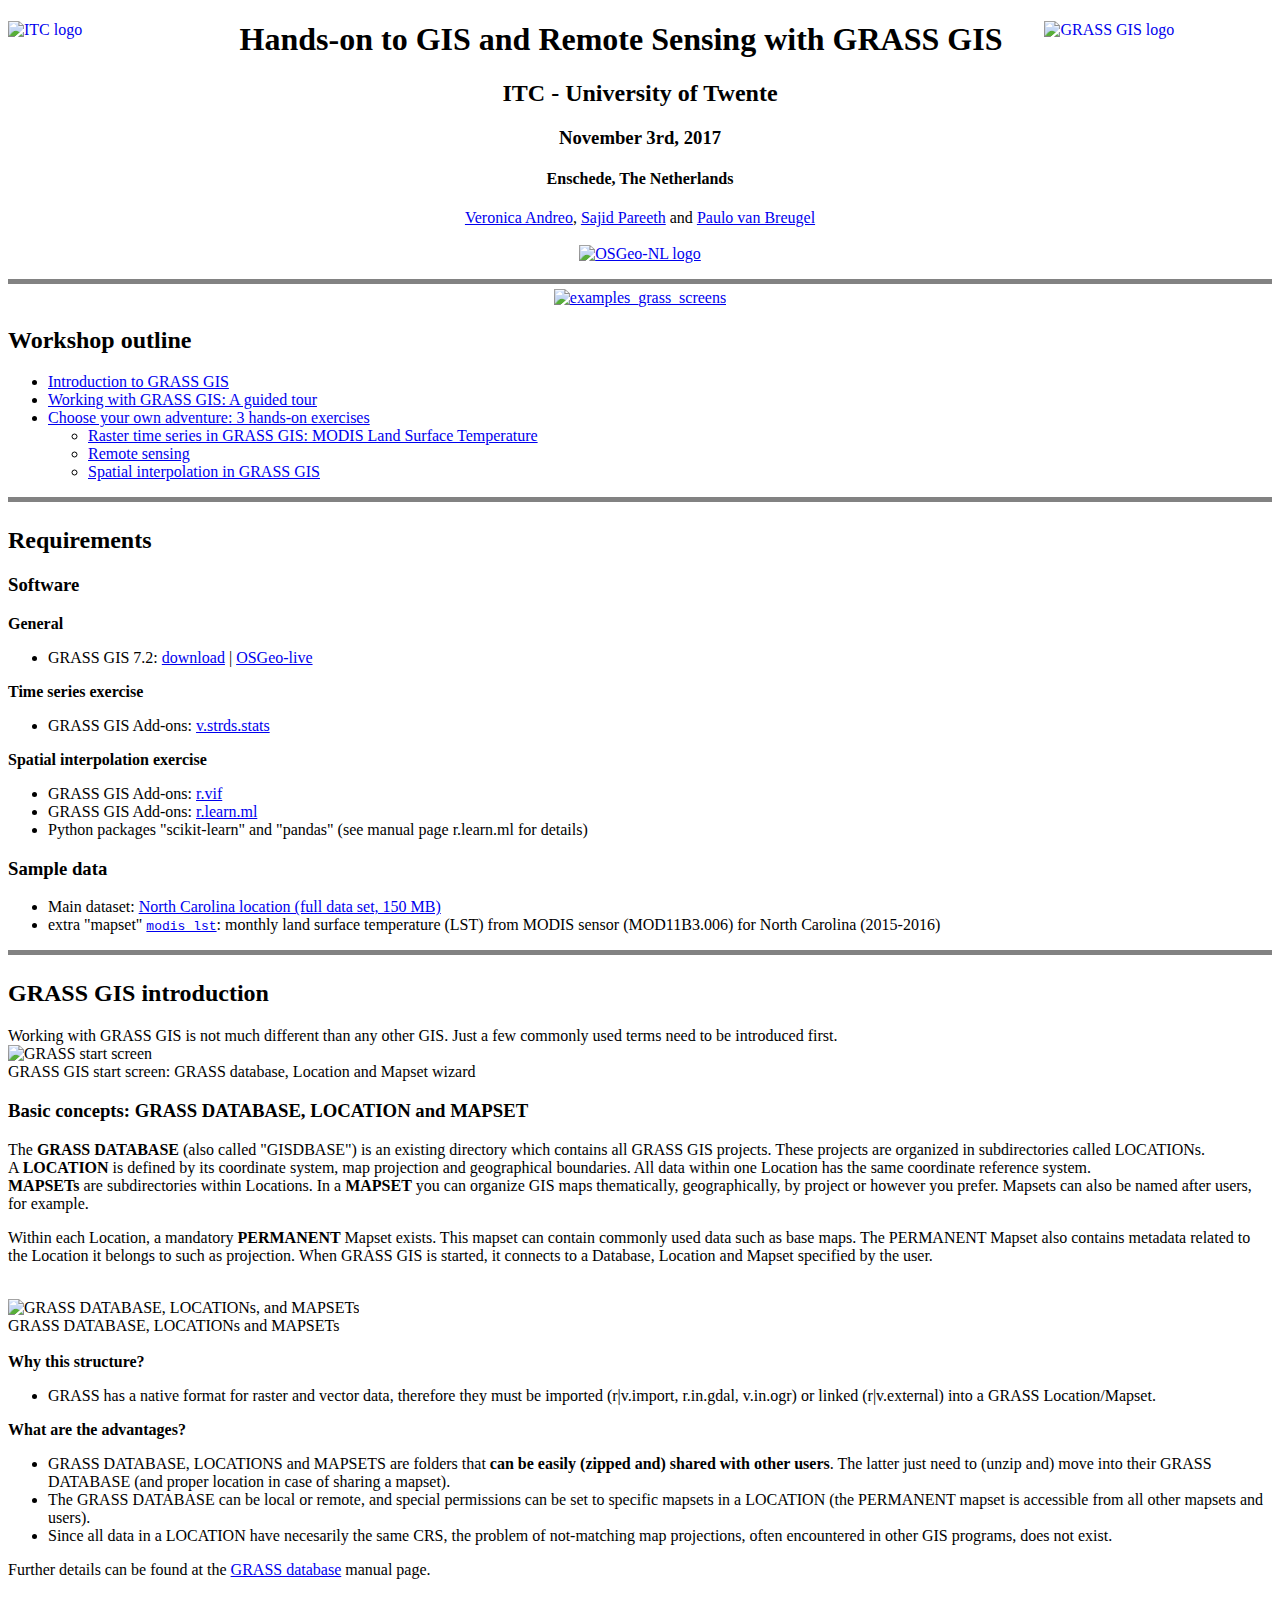
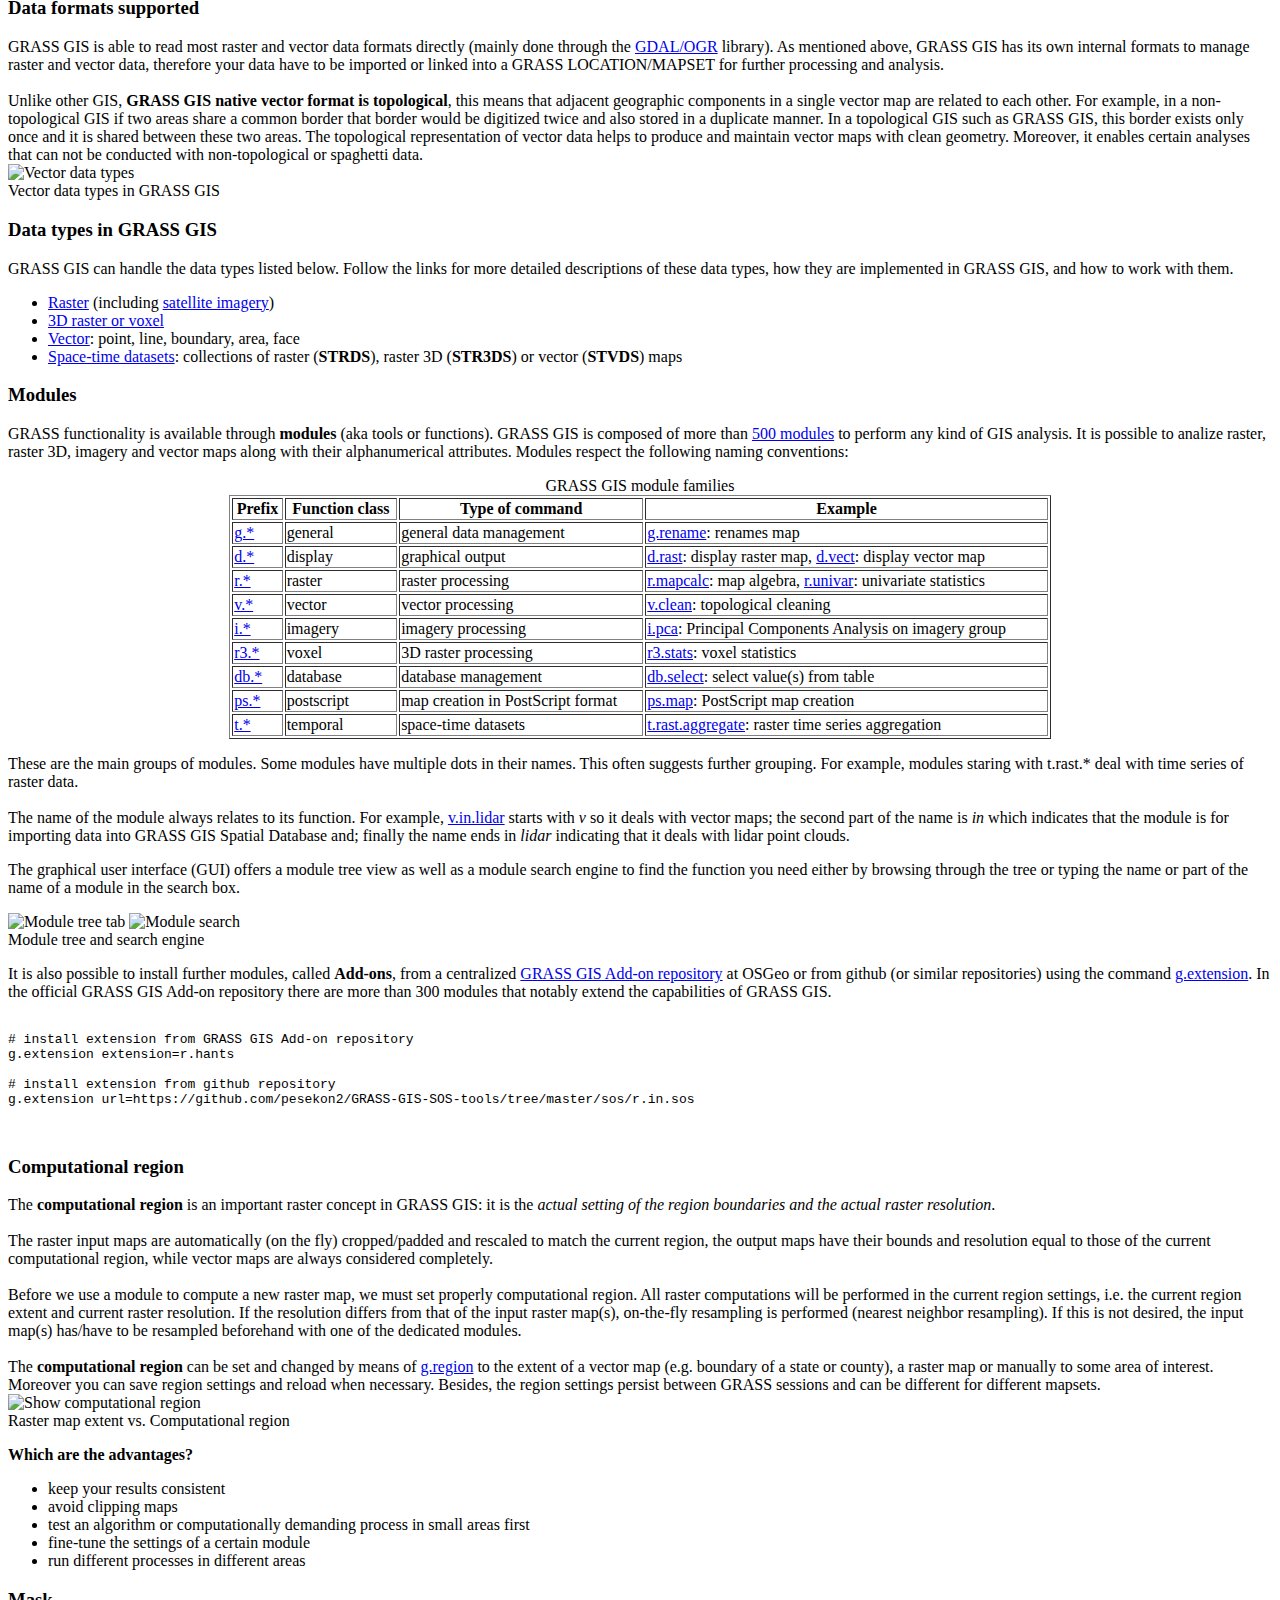
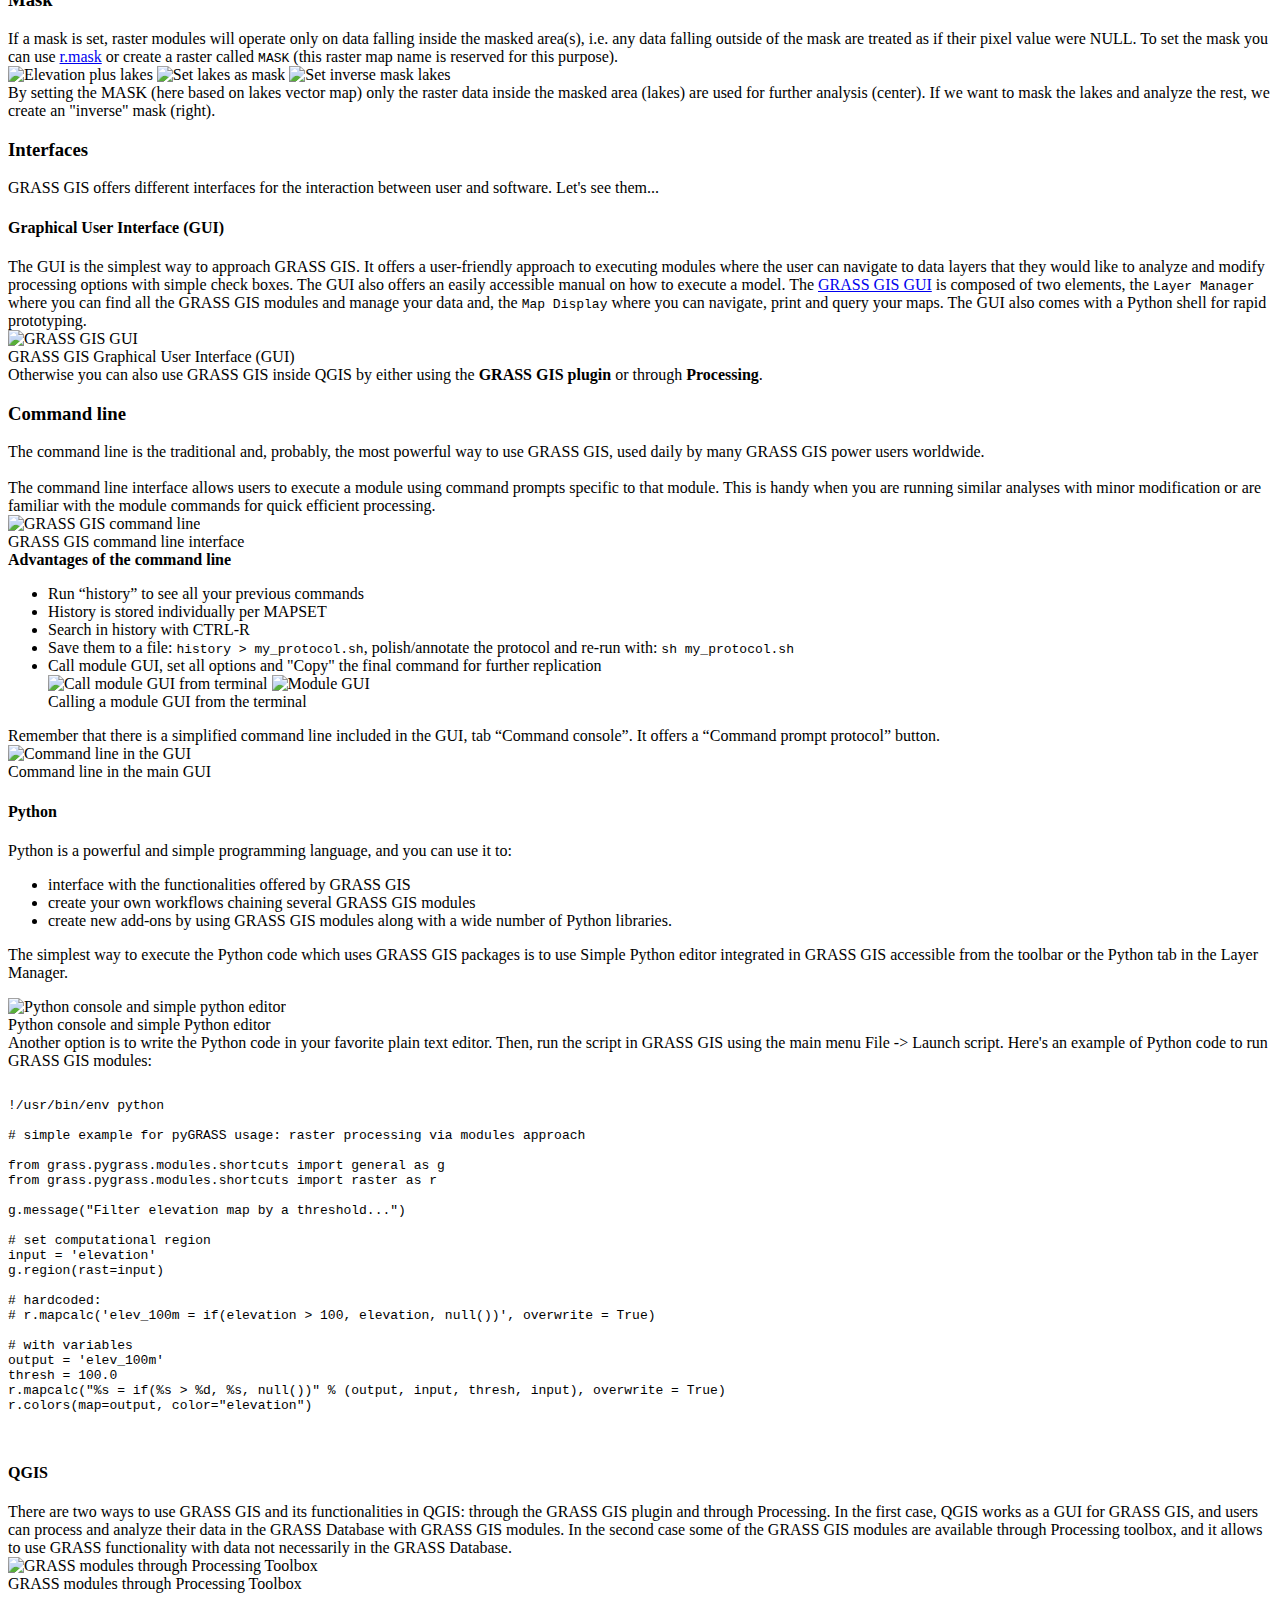
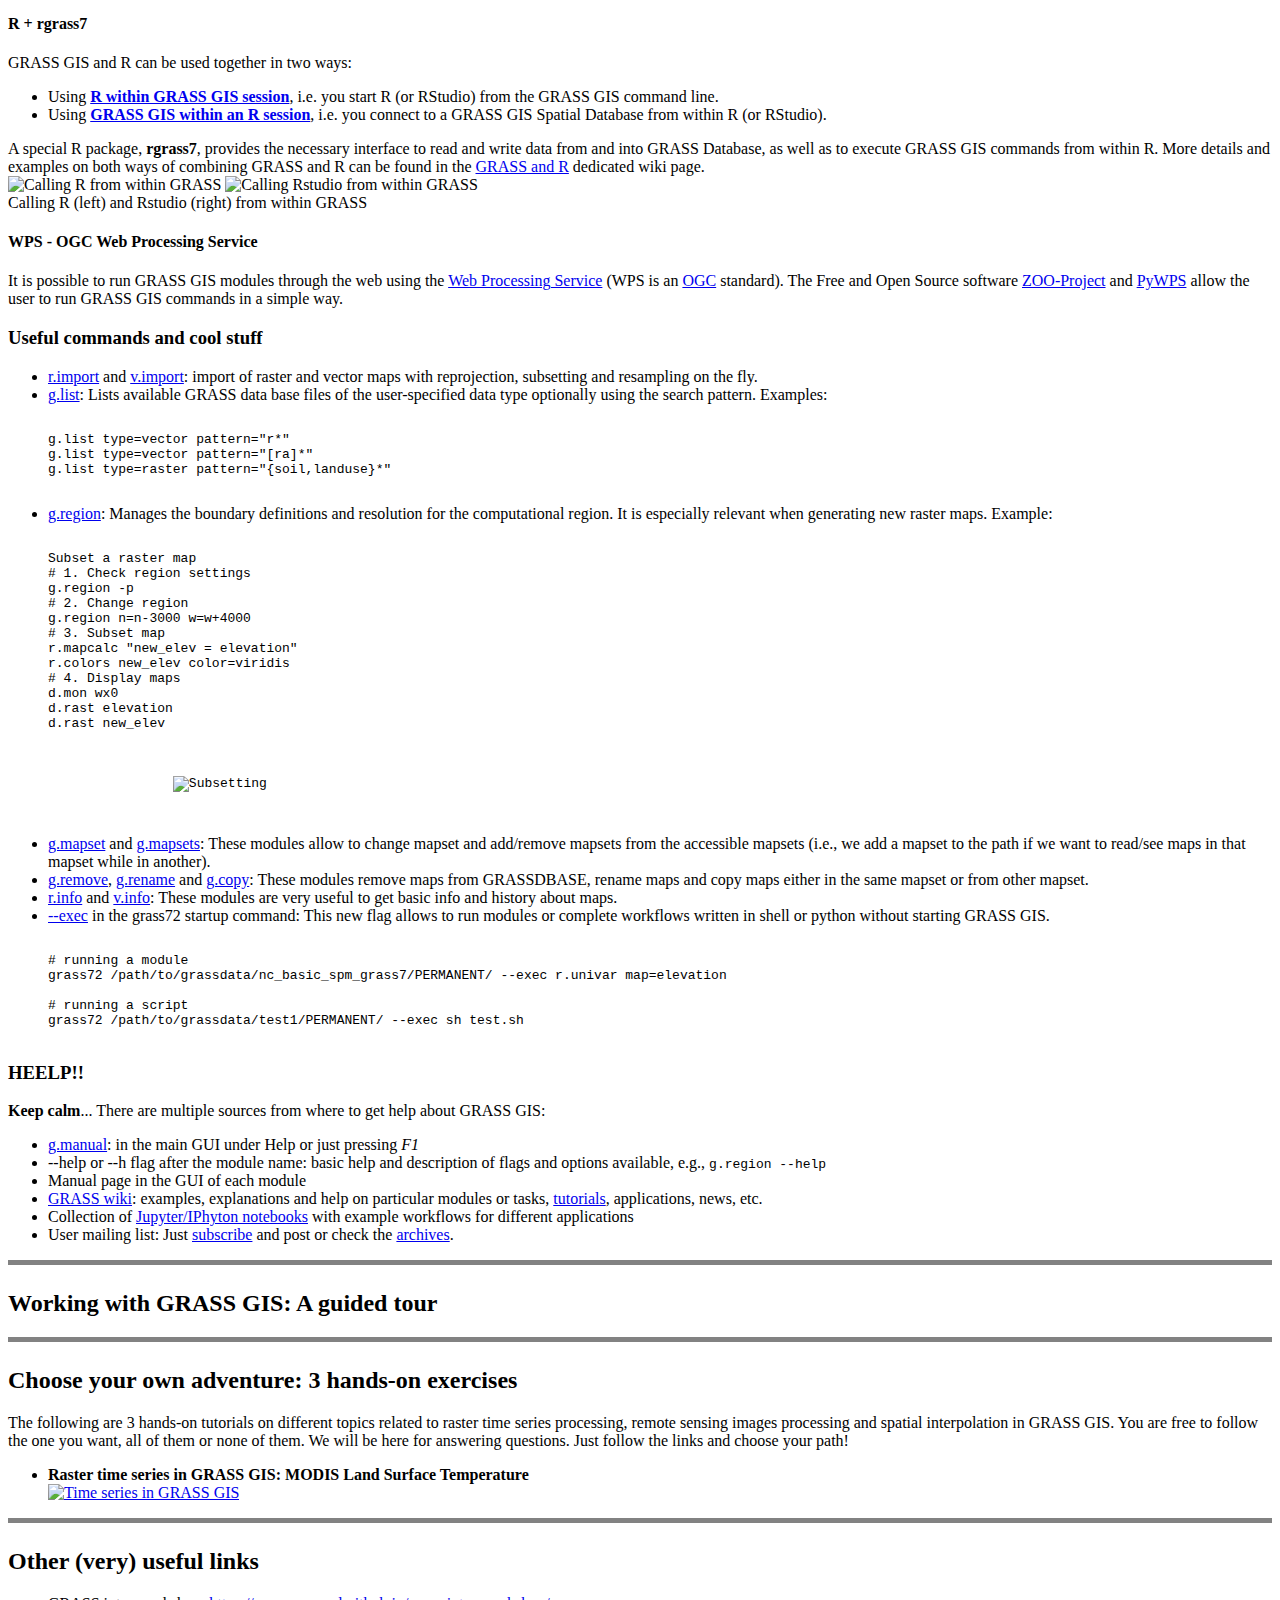
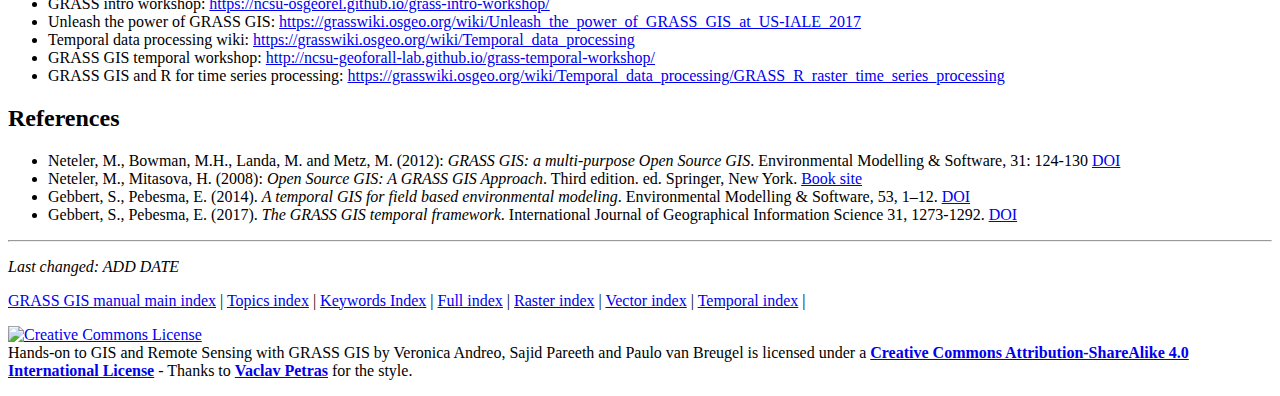
==== commit 92095b48: "update lst mapset link and vector names (they diff in basic and full NC dataset)" ====
--- a/index.html
+++ b/index.html
@@ -43,14 +43,10 @@
     <a href="https://veroandreo.wordpress.com/" target="_blank">Veronica Andreo</a>, <a href="https://www.un-ihe.org/sajid-pareeth" target="_blank">Sajid Pareeth</a> and <a href="https://pvanb.wordpress.com/" target="_blank">Paulo van Breugel</a>
     </p>
     <p align="center"><a href="https://osgeo.nl/" title="OSGeo-NL"><img src="images/osgeonl-logo-263x70.png" width="25%" height="25%" align="center" alt="OSGeo-NL logo"></a></p>
-    <p style="border-top-style: solid; border-bottom-style: solid; border-width: 5px; border-color: rgb(130, 130, 130); padding-top: 5px; padding_bottom: 5px;" align="center">
-<!--
-TODO @Paulo and @Sajid: add 2 more animations or screenshots
--->
-    <a href="#chla-arg-screenshot" title="Chl-a screenshot"><img style="width: 35%;" src="images/screenshot_cla_arg.png" alt="Chl-a time plot"></a>
-    </p>
-    <p>
-    Workshop outline:
+    <p style="border-top-style: solid;border-width: 5px; border-color: rgb(130, 130, 130); padding-top: 5px; padding_bottom: 5px;" align="center">
+        <a href="#chla-arg-screenshot" title="Chl-a screenshot"><img src="images/banner.png" alt="examples_grass_screens"></a>
+    </p>
+    <h2>Workshop outline</h2>
     <ul>
         <li><a href="#grassgisintro">Introduction to GRASS GIS</a></li>
         <li><a href="#guidedtour">Working with GRASS GIS: A guided tour</a></li>
@@ -58,37 +54,45 @@
         <ul>
 			<li><a href="time_series_exercise.html" target="_blank">Raster time series in GRASS GIS: MODIS Land Surface Temperature</a></li>
 			<li><a href="#L8-remotesensing">Remote sensing</a></li>
-			<li><a href="#paulo">Spatial interpolation?</a></li>
-<!--
-TODO: make the exercises' names nicer :)
--->
+			<li><a href="#paulo">Spatial interpolation in GRASS GIS</a></li>
         </ul>
     </ul>
-    </p>
-    <p>
-    Software requirements:
-    <ul>
-        <li>GRASS GIS 7.2: <a href="https://grass.osgeo.org/download/software/">download</a> | <a href="https://live.osgeo.org/">OSGeo-live</a></li>
+    <p style="border-top-style: solid; border-width: 5px; border-color: rgb(130, 130, 130); padding-top: 5px; padding_bottom: 5px;" align="center"></p>
+
+    <h2>Requirements</h2>
+    <h3>Software</h3>
+    <b>General</b>
+    <ul>
         <li>
-            GRASS GIS Add-ons: <a href="https://grass.osgeo.org/grass72/manuals/addons/v.strds.stats.html">v.strds.stats</a>
+            GRASS GIS 7.2: <a href="https://grass.osgeo.org/download/software/">download</a> | <a href="https://live.osgeo.org/">OSGeo-live</a>
         </li>
     </ul>
-    </p>
-    <p>
-    Sample data:
-    <ul>
-        <li>Main dataset: <a href="https://grass.osgeo.org/sampledata/north_carolina/nc_basic_spm_grass7.tar.gz">North Carolina basic location (50 MB)</a>
-        <ul>
-            <li>extra "mapset" <a href="https://www.dropbox.com/s/bctjpplr1mathnx/modis_lst.zip?dl=0"><code>modis_lst</code></a>: monthly land surface temperature (LST) from MODIS sensor (MOD11B3.006) for North Carolina (2015-2016)</li>
-        </ul>
-<!--
-TODO: @Paulo and @Sajid: please add here links to the data you will use (if needed)
--->
-    </ul>
-    </p>
-    <p style="border-top-style: solid; border-width: 5px; border-color: rgb(130, 130, 130); padding-top: 5px;">
-
-    <p>
+    <b>Time series exercise</b>
+    <ul>
+        <li>GRASS GIS Add-ons: <a href="https://grass.osgeo.org/grass72/manuals/addons/v.strds.stats.html">v.strds.stats</a></li>
+    </ul>
+    <b>Spatial interpolation exercise</b>
+    <ul>
+        <li>
+            GRASS GIS Add-ons: <a href="https://grass.osgeo.org/grass72/manuals/addons/r.vif.html">r.vif</a>
+        </li>
+        <li>
+            GRASS GIS Add-ons: <a href="https://grass.osgeo.org/grass72/manuals/addons/r.learn.ml.html">r.learn.ml</a>
+        </li>
+        <li>
+            Python packages "scikit-learn" and "pandas" (see manual page r.learn.ml for details)
+        </li>
+    </ul>
+    </p>
+    <h3>Sample data</h3>
+    <ul>
+        <li>Main dataset: <a href="https://grass.osgeo.org/sampledata/north_carolina/nc_spm_08_grass7.zip">North Carolina location (full data set, 150 MB)</a>
+        <li>extra "mapset" <a href="https://www.dropbox.com/s/xl0jy9v3oe0munl/modis_lst.zip?dl=0"><code>modis_lst</code></a>: monthly land surface temperature (LST) from MODIS sensor (MOD11B3.006) for North Carolina (2015-2016)</li>
+    </ul>
+    </ul>
+
+    <p style="border-top-style: solid; border-width: 5px; border-color: rgb(130, 130, 130); padding-top: 5px;"></p>
+
     <h2><a name="grassgisintro">GRASS GIS introduction</a></h2>
 
     Working with GRASS GIS is not much different than any other GIS. Just a few commonly used terms need to be introduced first.
@@ -97,43 +101,48 @@
         GRASS GIS start screen: GRASS database, Location and Mapset wizard
     </div>
 
-    <h3>Basic concepts: GRASS DATABASE, LOCATION and MAPSET</h3>  
+    <h3>Basic concepts: GRASS DATABASE, LOCATION and MAPSET</h3>
     The <b>GRASS DATABASE</b> (also called "GISDBASE") is an existing directory which contains all GRASS GIS projects. These projects are organized in subdirectories called LOCATIONs.<br>
     A <b>LOCATION</b> is defined by its coordinate system, map projection and geographical boundaries. All data within one Location has the same coordinate reference system.<br>
     <b>MAPSETs</b> are subdirectories within Locations. In a <b>MAPSET</b> you can organize GIS maps thematically, geographically, by project or however you prefer. Mapsets can also be named after users, for example.<br>
-    <p>Within each Location, a mandatory <b>PERMANENT</b> Mapset exists. This mapset can contain commonly used data such as base maps. The PERMANENT Mapset also contains metadata related to the Location it belongs to such as projection. When GRASS GIS is started, it connects to a Database, Location and Mapset specified by the user.</p>    
+    <p>Within each Location, a mandatory <b>PERMANENT</b> Mapset exists. This mapset can contain commonly used data such as base maps. The PERMANENT Mapset also contains metadata related to the Location it belongs to such as projection. When GRASS GIS is started, it connects to a Database, Location and Mapset specified by the user.</p>
+    <br>
     <div class="imagebox">
         <img style="width: 50%;" src="images/grass_database.png" alt="GRASS DATABASE, LOCATIONs, and MAPSETs" title="GRASS DATABASE, LOCATIONs, and MAPSETs"><br>
         GRASS DATABASE, LOCATIONs and MAPSETs
     </div>
-	
+    <br>
+
 	<b>Why this structure?</b>
 	<ul>
-		<li>GRASS has a native format for raster and vector data, therefore they must be imported or linked into a GRASS Location/Mapset.</li>
-	</ul>
-	<b>What are the advantages?</b> 
+		<li>GRASS has a native format for raster and vector data, therefore they must be imported (r|v.import, r.in.gdal, v.in.ogr) or linked (r|v.external) into a GRASS Location/Mapset.</li>
+	</ul>
+	<b>What are the advantages?</b>
 	<ul>
 		<li>GRASS DATABASE, LOCATIONS and MAPSETS are folders that <b>can be easily (zipped and) shared with other users</b>. The latter just need to (unzip and) move into their GRASS DATABASE (and proper location in case of sharing a mapset).</li>
-		<li>The GRASS DATABASE can be local or remote, and special permissions can be set to specific mapsets in a LOCATION (the PERMANENT mapset is accessible from all other mapsets and users).</li> 
-		<li>Since all data in a LOCATION have necesarily the same CRS, the usual not-matching map projections problem does not exist.</li>
+		<li>The GRASS DATABASE can be local or remote, and special permissions can be set to specific mapsets in a LOCATION (the PERMANENT mapset is accessible from all other mapsets and users).</li>
+		<li>Since all data in a LOCATION have necesarily the same CRS, the problem of not-matching map projections, often encountered in other GIS programs, does not exist.</li>
 	</ul>
 	Further details can be found at the <a href="https://grass.osgeo.org/grass72/manuals/grass_database.html" target="_blank">GRASS database</a> manual page.
-	
+
     <h3>Data formats supported</h3>
     GRASS GIS is able to read most raster and vector data formats directly (mainly done through the <a href="http://www.gdal.org/" target="_blank">GDAL/OGR</a> library). As mentioned above, GRASS GIS has its own internal formats to manage raster and vector data, therefore your data have to be imported or linked into a GRASS LOCATION/MAPSET for further processing and analysis.<br><br>
-	
+
     Unlike other GIS, <b>GRASS GIS native vector format is topological</b>, this means that adjacent geographic components in a single vector map are related to each other. For example, in a non-topological GIS if two areas share a common border that border would be digitized twice and also stored in a duplicate manner. In a topological GIS such as GRASS GIS, this border exists only once and it is shared between these two areas. The topological representation of vector data helps to produce and maintain vector maps with clean geometry. Moreover, it enables certain analyses that can not be conducted with non-topological or spaghetti data.<br>
     <div class="imagebox">
         <img style="width: 50%;" src="images/datatypes.png" alt="Vector data types" title="Vector data types"><br>
         Vector data types in GRASS GIS
     </div>
+
 	<h3>Data types in GRASS GIS</h3>
+    GRASS GIS can handle the data types listed below. Follow the links for more detailed descriptions of these data types, how they are implemented in GRASS GIS, and how to work with them.
 	<ul>
 		<li><a href="https://grass.osgeo.org/grass72/manuals/rasterintro.html" target="_blank">Raster</a> (including <a href="https://grass.osgeo.org/grass72/manuals/imageryintro.html" target="_blank">satellite imagery</a>)</li>
 		<li><a href="https://grass.osgeo.org/grass72/manuals/raster3dintro.html" target="_blank">3D raster or voxel</a></li>
 		<li><a href="https://grass.osgeo.org/grass72/manuals/vectorintro.html" target="_blank">Vector</a>: point, line, boundary, area, face</li>
 		<li><a href="https://grass.osgeo.org/grass72/manuals/temporalintro.html" target="_blank">Space-time datasets</a>: collections of raster (<b>STRDS</b>), raster 3D (<b>STR3DS</b>) or vector (<b>STVDS</b>) maps</li>
 	</ul>
+
     <h3>Modules</h3>
     GRASS functionality is available through <b>modules</b> (aka tools or functions). GRASS GIS is composed of more than <a href="https://grass.osgeo.org/grass72/manuals/full_index.html" target="_blank">500 modules</a> to perform any kind of GIS analysis. It is possible to analize raster, raster 3D, imagery and vector maps along with their alphanumerical attributes. Modules respect the following naming conventions:<br>
 	<p>
@@ -221,7 +230,7 @@
 g.extension url=https://github.com/pesekon2/GRASS-GIS-SOS-tools/tree/master/sos/r.in.sos
 		</code>
 	</pre>
-	
+
     <h3>Computational region</h3>
     The <b>computational region</b> is an important raster concept in GRASS GIS: it is the <i>actual setting of the region boundaries and the actual raster resolution</i>.<br><br>
     The raster input maps are automatically (on the fly) cropped/padded and rescaled to match the current region, the output maps have their bounds and resolution equal to those of the current computational region, while vector maps are always considered completely.<br><br>
@@ -254,7 +263,7 @@
 
     <h3>Interfaces</h3>
     GRASS GIS offers different interfaces for the interaction between user and software. Let's see them...
-     
+
     <h4>Graphical User Interface (GUI)</h4>
     The GUI is the simplest way to approach GRASS GIS. It offers a user-friendly approach to executing modules where the user can navigate to data layers that they would like to analyze and modify processing options with simple check boxes. The GUI also offers an easily accessible manual on how to execute a model. 
     The <a href="https://grass.osgeo.org/grass72/manuals/wxGUI.html" target="_blank">GRASS GIS GUI</a> is composed of two elements, the <code>Layer Manager</code> where you can find all the GRASS GIS modules and manage your data and, the <code>Map Display</code> where you can navigate, print and query your maps. The GUI also comes with a Python shell for rapid prototyping.
@@ -263,10 +272,10 @@
         GRASS GIS Graphical User Interface (GUI)
     </div>
     Otherwise you can also use GRASS GIS inside QGIS by either using the <b>GRASS GIS plugin</b> or through <b>Processing</b>.
-    
-    <h4>Command line</h4>
+
+    <h3>Command line</h3>
     The command line is the traditional and, probably, the most powerful way to use GRASS GIS, used daily by many GRASS GIS power users worldwide.<br><br>
-    The command line interface allows users to execute a module using command prompts specific to that module. This is handy when you are running similar analyses with minor modification or are familiar with the module commands for quick efficient processing. 
+    The command line interface allows users to execute a module using command prompts specific to that module. This is handy when you are running similar analyses with minor modification or are familiar with the module commands for quick efficient processing.
     <div class="imagebox">
         <img style="width: 30%;" src="images/grass_command_line.png" alt="GRASS GIS command line" title="GRASS GIS command line"><br>
         GRASS GIS command line interface
@@ -282,7 +291,7 @@
 			<img style="width: 30%;" src="images/r_slope_aspect_terminal.png" alt="Call module GUI from terminal" title="Call module GUI from terminal">
 			<img style="width: 31%;" src="images/r_slope_aspect_gui.png" alt="Module GUI" title="Module GUI">
 			<br>
-			Calling a module GUI from the terminal 
+			Calling a module GUI from the terminal
 		</div>
 	</ul>
 	Remember that there is a simplified command line included in the GUI, tab “Command console”. It offers a “Command prompt protocol” button.
@@ -290,7 +299,7 @@
 		<img style="width: 25%;" src="images/command_prompt_gui.png" alt="Command line in the GUI" title="Command line in the GUI"><br>
 		Command line in the main GUI
 	</div>
-	
+
     <h4>Python</h4>
     Python is a powerful and simple programming language, and you can use it to:
     <ul>
@@ -299,7 +308,7 @@
         <li>create new add-ons by using GRASS GIS modules along with a wide number of Python libraries.</li>
     </ul>
     <p>
-    The simplest way to execute the Python code which uses GRASS GIS packages is to use Simple Python editor integrated in GRASS GIS accessible from the toolbar or the Python tab in the Layer Manager. 
+    The simplest way to execute the Python code which uses GRASS GIS packages is to use Simple Python editor integrated in GRASS GIS accessible from the toolbar or the Python tab in the Layer Manager.
 	<div class="imagebox">
 		<img style="width: 50%;" src="images/simple_python_editor.png" alt="Python console and simple python editor" title="Python console and simple python editor"><br>
 		Python console and simple Python editor
@@ -339,12 +348,12 @@
 <!--
     TODO: GRASS plugin does not show all functionality
 -->
-	<h4>R</h4>
+	<h4>R + rgrass7</h4>
 	GRASS GIS and R can be used together in two ways:
 	<ul>
 		<li>Using <b><a href="https://grasswiki.osgeo.org/wiki/R_statistics/rgrass7#R_within_GRASS" target="_blank">R within GRASS GIS session</a></b>, i.e. you start R (or RStudio) from the GRASS GIS command line.</li>
 		<li>Using <b><a href="https://grasswiki.osgeo.org/wiki/R_statistics/rgrass7#GRASS_within_R" target="_blank">GRASS GIS within an R session</a></b>, i.e. you connect to a GRASS GIS Spatial Database from within R (or RStudio).</li>
-	</ul> 
+	</ul>
 	A special R package, <b>rgrass7</b>, provides the necessary interface to read and write data from and into GRASS Database, as well as to execute GRASS GIS commands from within R. More details and examples on both ways of combining GRASS and R can be found in the <a href="https://grasswiki.osgeo.org/wiki/R_statistics/rgrass7" target="_blank">GRASS and R</a> dedicated wiki page.
 	<div class="imagebox">
 		<img style="width: 25%;" src="images/R_within_grass.png" alt="Calling R from within GRASS" title="Calling R from within GRASS">
@@ -358,18 +367,45 @@
 	<h3>Useful commands and cool stuff</h3>
 	
 	<ul>
-		<li><a href="https://grass.osgeo.org/grass72/manuals/g.list.html" target="_blank">g.list</a></li>
-		<li><a href="https://grass.osgeo.org/grass72/manuals/g.region.html" target="_blank">g.region</a></li>
-<!--
-		subsetting? no need to, change the region 
--->
-		<li><a href="https://grass.osgeo.org/grass72/manuals/g.mapset.html" target="_blank">g.mapset</a> and <a href="https://grass.osgeo.org/grass72/manuals/g.mapsets.html" target="_blank">g.mapsets</a></li>
-		<li><a href="https://grass.osgeo.org/grass72/manuals/g.remove.html" target="_blank">g.remove</a></li>
-		<li><a href="https://grass.osgeo.org/grass72/manuals/r.import.html" target="_blank">r.import</a> and <a  href="https://grass.osgeo.org/grass72/manuals/v.import.html" target="_blank">v.import</a></li>
-		<li><a href="https://grass.osgeo.org/grass72/manuals/r.export.html" target="_blank">r.export</a> and <a href="https://grass.osgeo.org/grass72/manuals/v.export.html" target="_blank">v.export</a></li>
-		<li><a href="https://grass.osgeo.org/grass72/manuals/r.info.html" target="_blank">r.info</a> and <a href="https://grass.osgeo.org/grass72/manuals/v.info.html" target="_blank">v.info</a></li>
-		<li><a href="https://grass.osgeo.org/grass72/manuals/r.null.html" target="_blank">r.null</a></li>
-		<li><a href="https://grass.osgeo.org/grass72/manuals/grass7.html" target="_blank">grass72 --exec</a></li>
+		<li><a href="https://grass.osgeo.org/grass72/manuals/r.import.html" target="_blank">r.import</a> and <a  href="https://grass.osgeo.org/grass72/manuals/v.import.html" target="_blank">v.import</a>: import of raster and vector maps with reprojection, subsetting and resampling on the fly.</li>
+		<li><a href="https://grass.osgeo.org/grass72/manuals/g.list.html" target="_blank">g.list</a>: Lists available GRASS data base files of the user-specified data type optionally using the search pattern. Examples: 
+		<pre><code class="neutral">
+g.list type=vector pattern="r*"
+g.list type=vector pattern="[ra]*"
+g.list type=raster pattern="{soil,landuse}*"
+		</code></pre>
+		</li>
+		<li><a href="https://grass.osgeo.org/grass72/manuals/g.region.html" target="_blank">g.region</a>: Manages the boundary definitions and resolution for the computational region. It is especially relevant when generating new raster maps. Example:
+		<pre><code class="neutral">
+Subset a raster map
+# 1. Check region settings
+g.region -p
+# 2. Change region
+g.region n=n-3000 w=w+4000 
+# 3. Subset map
+r.mapcalc "new_elev = elevation"
+r.colors new_elev color=viridis
+# 4. Display maps
+d.mon wx0
+d.rast elevation
+d.rast new_elev
+		</code>
+		<code class="gui"><div class="imagebox">
+		<img style="width: 45%;" src="images/subset.png" alt="Subsetting" title="Subsetting"><br>
+		</div></code></pre>
+		</li>
+		<li><a href="https://grass.osgeo.org/grass72/manuals/g.mapset.html" target="_blank">g.mapset</a> and <a href="https://grass.osgeo.org/grass72/manuals/g.mapsets.html" target="_blank">g.mapsets</a>: These modules allow to change mapset and add/remove mapsets from the accessible mapsets (i.e., we add a mapset to the path if we want to read/see maps in that mapset while in another).</li>
+		<li><a href="https://grass.osgeo.org/grass72/manuals/g.remove.html" target="_blank">g.remove</a>, <a href="https://grass.osgeo.org/grass72/manuals/g.remove.html" target="_blank">g.rename</a> and <a href="https://grass.osgeo.org/grass72/manuals/g.copy.html" target="_blank">g.copy</a>: These modules remove maps from GRASSDBASE, rename maps and copy maps either in the same mapset or from other mapset.</li>
+		<li><a href="https://grass.osgeo.org/grass72/manuals/r.info.html" target="_blank">r.info</a> and <a href="https://grass.osgeo.org/grass72/manuals/v.info.html" target="_blank">v.info</a>: These modules are very useful to get basic info and history about maps.</li>
+		<li><a href="https://grass.osgeo.org/grass72/manuals/grass7.html" target="_blank">--exec</a> in the grass72 startup command: This new flag allows to run modules or complete workflows written in shell or python without starting GRASS GIS.
+		<pre><code class="neutral">
+# running a module
+grass72 /path/to/grassdata/nc_basic_spm_grass7/PERMANENT/ --exec r.univar map=elevation
+
+# running a script
+grass72 /path/to/grassdata/test1/PERMANENT/ --exec sh test.sh
+		</code></pre>
+		</li>
 	</ul>
 	<h3>HEELP!!</h3>
 	<p>
@@ -390,7 +426,7 @@
 -->
 	<p style="border-top-style: solid; border-width: 5px; border-color: rgb(130, 130, 130); padding-top: 5px;" align="center">
 	<h2><a name="handson-optatives">Choose your own adventure: 3 hands-on exercises</a></h2>
-	The following are 3 hands-on tutorials on different topics related to raster time series processing, remote sensing images processing and xxxx (@Paulo, pls add). You are free to follow the one you want, all of them or none of them. We will be here for answering questions. Just follow the links and choose your path!
+	The following are 3 hands-on tutorials on different topics related to raster time series processing, remote sensing images processing and spatial interpolation in GRASS GIS. You are free to follow the one you want, all of them or none of them. We will be here for answering questions. Just follow the links and choose your path!
 	<ul>
 		<li><b>Raster time series in GRASS GIS: MODIS Land Surface Temperature</b><br>
 			<a href="time_series_exercise.html" target="_blank">
@@ -398,9 +434,9 @@
 			</a>
 		</li>
 <!--
-TODO @Sajid and @Paulo: 
-RS processing 
-Another one 
+TODO @Sajid and @Paulo:
+RS processing
+Another one
 -->
 	</ul>
 
@@ -427,8 +463,8 @@
     <a href="http://grass.osgeo.org/grass72/manuals/">GRASS GIS manual main index</a> |
     <a href="http://grass.osgeo.org/grass72/manuals/topics.html">Topics index</a> |
     <a href="http://grass.osgeo.org/grass72/manuals/keywords.html">Keywords Index</a> |
-    <a href="http://grass.osgeo.org/grass72/manuals/full_index.html">Full index</a> | 
-    <a href="http://grass.osgeo.org/grass72/manuals/raster.html">Raster index</a> | 
+    <a href="http://grass.osgeo.org/grass72/manuals/full_index.html">Full index</a> |
+    <a href="http://grass.osgeo.org/grass72/manuals/raster.html">Raster index</a> |
     <a href="http://grass.osgeo.org/grass72/manuals/vector.html">Vector index</a> |
     <a href="http://grass.osgeo.org/grass72/manuals/temporal.html">Temporal index</a> |
     </p>
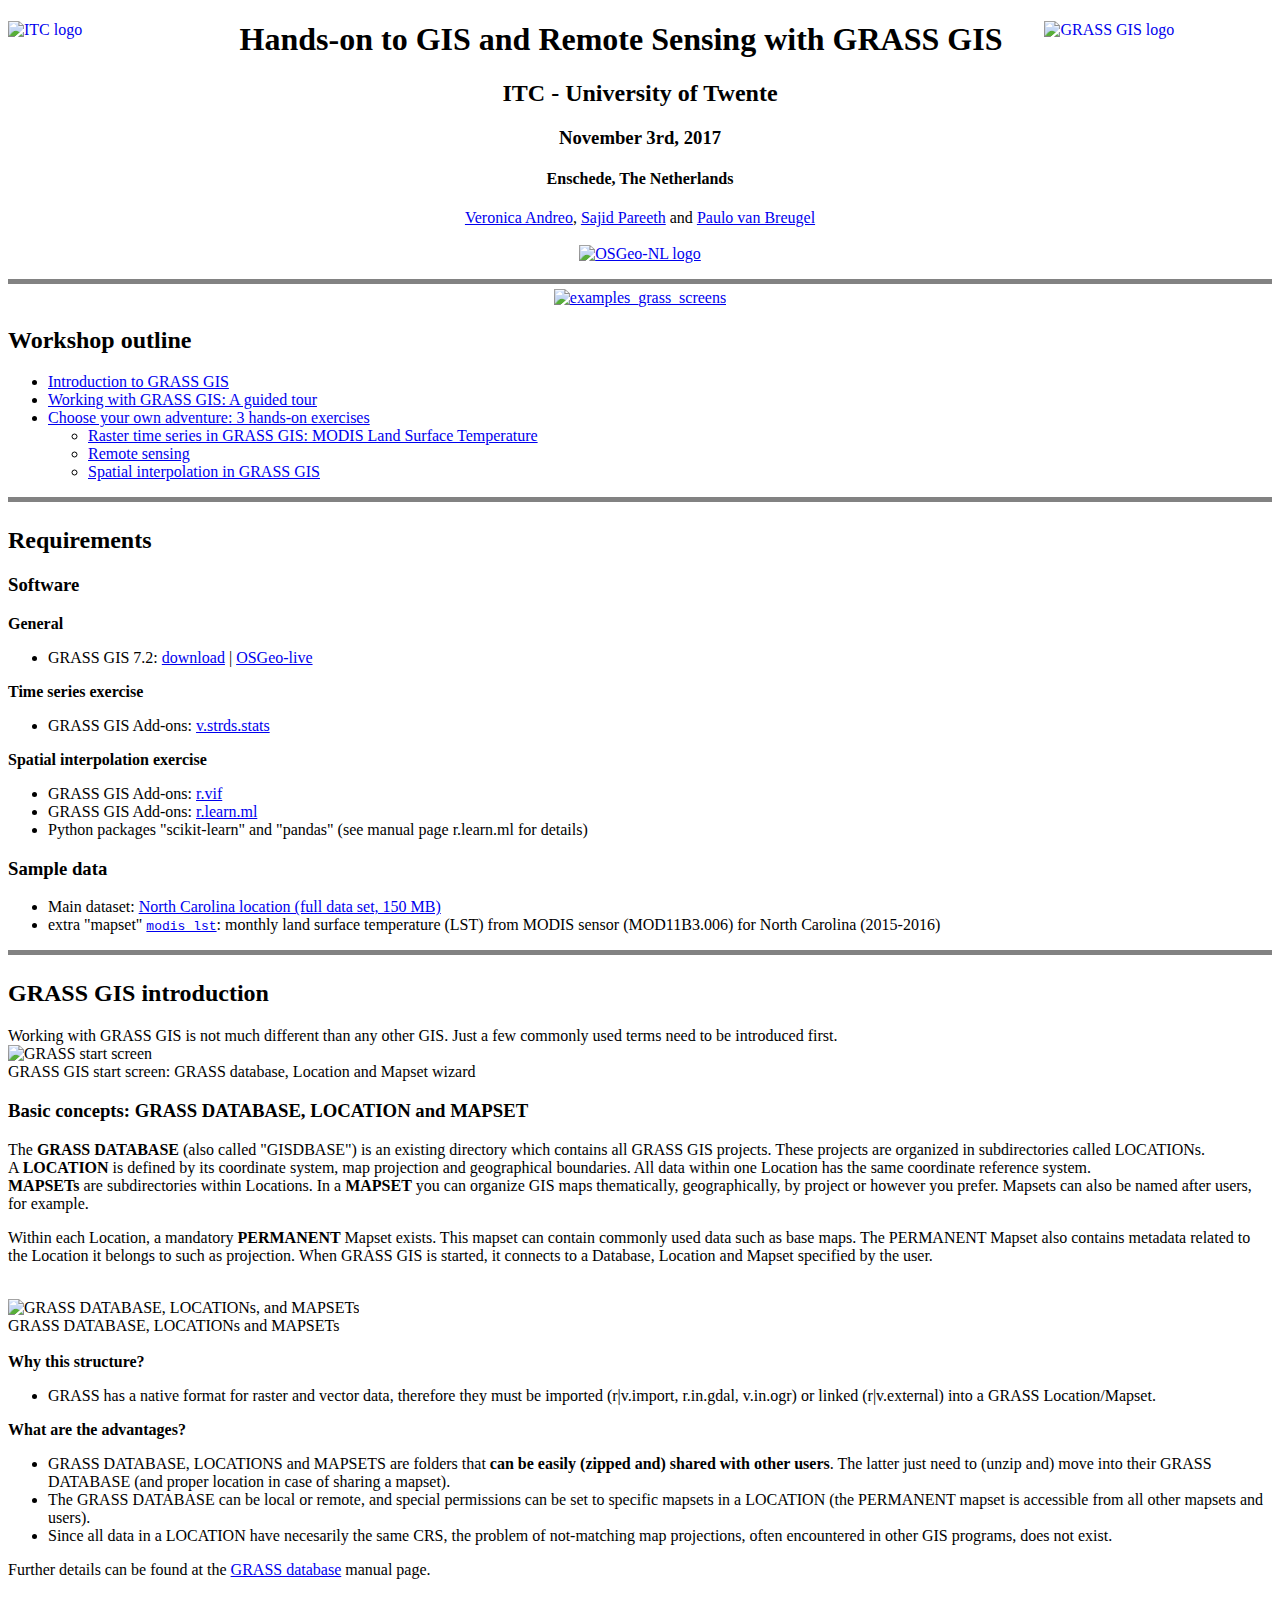
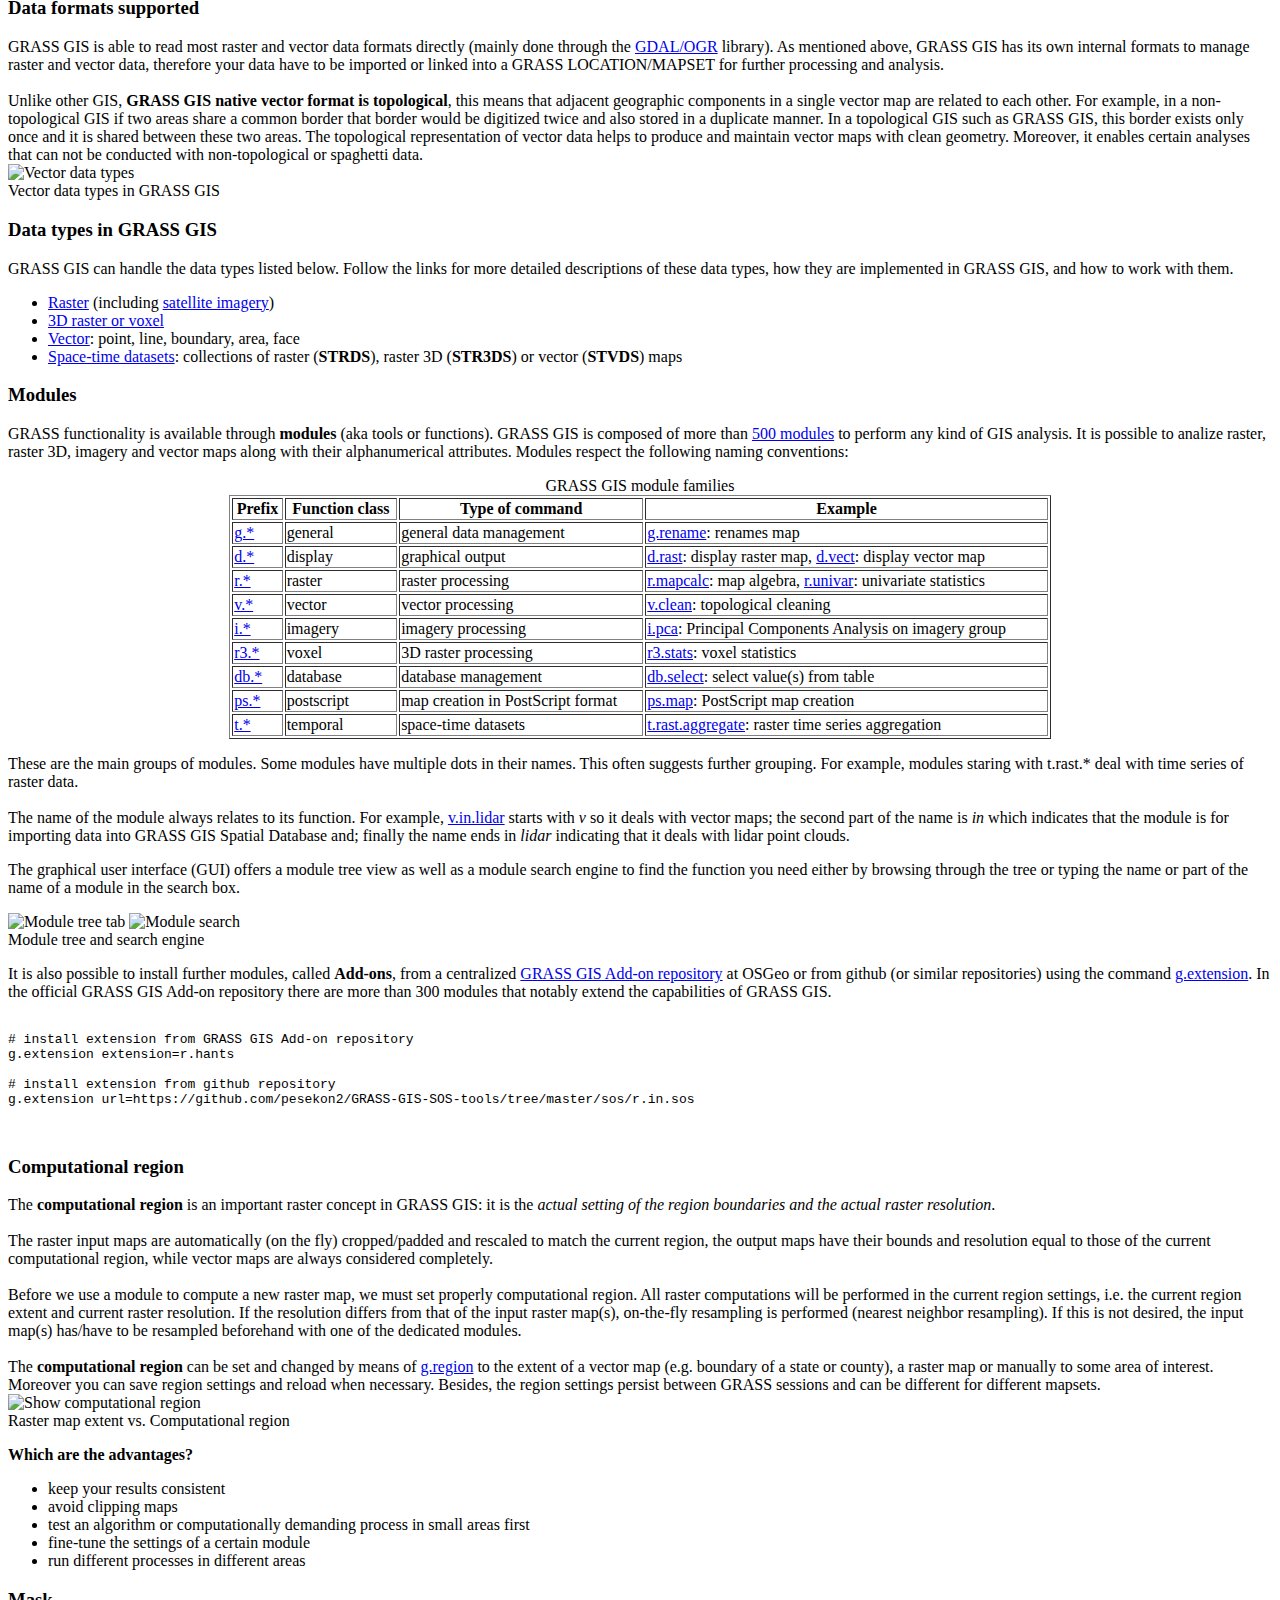
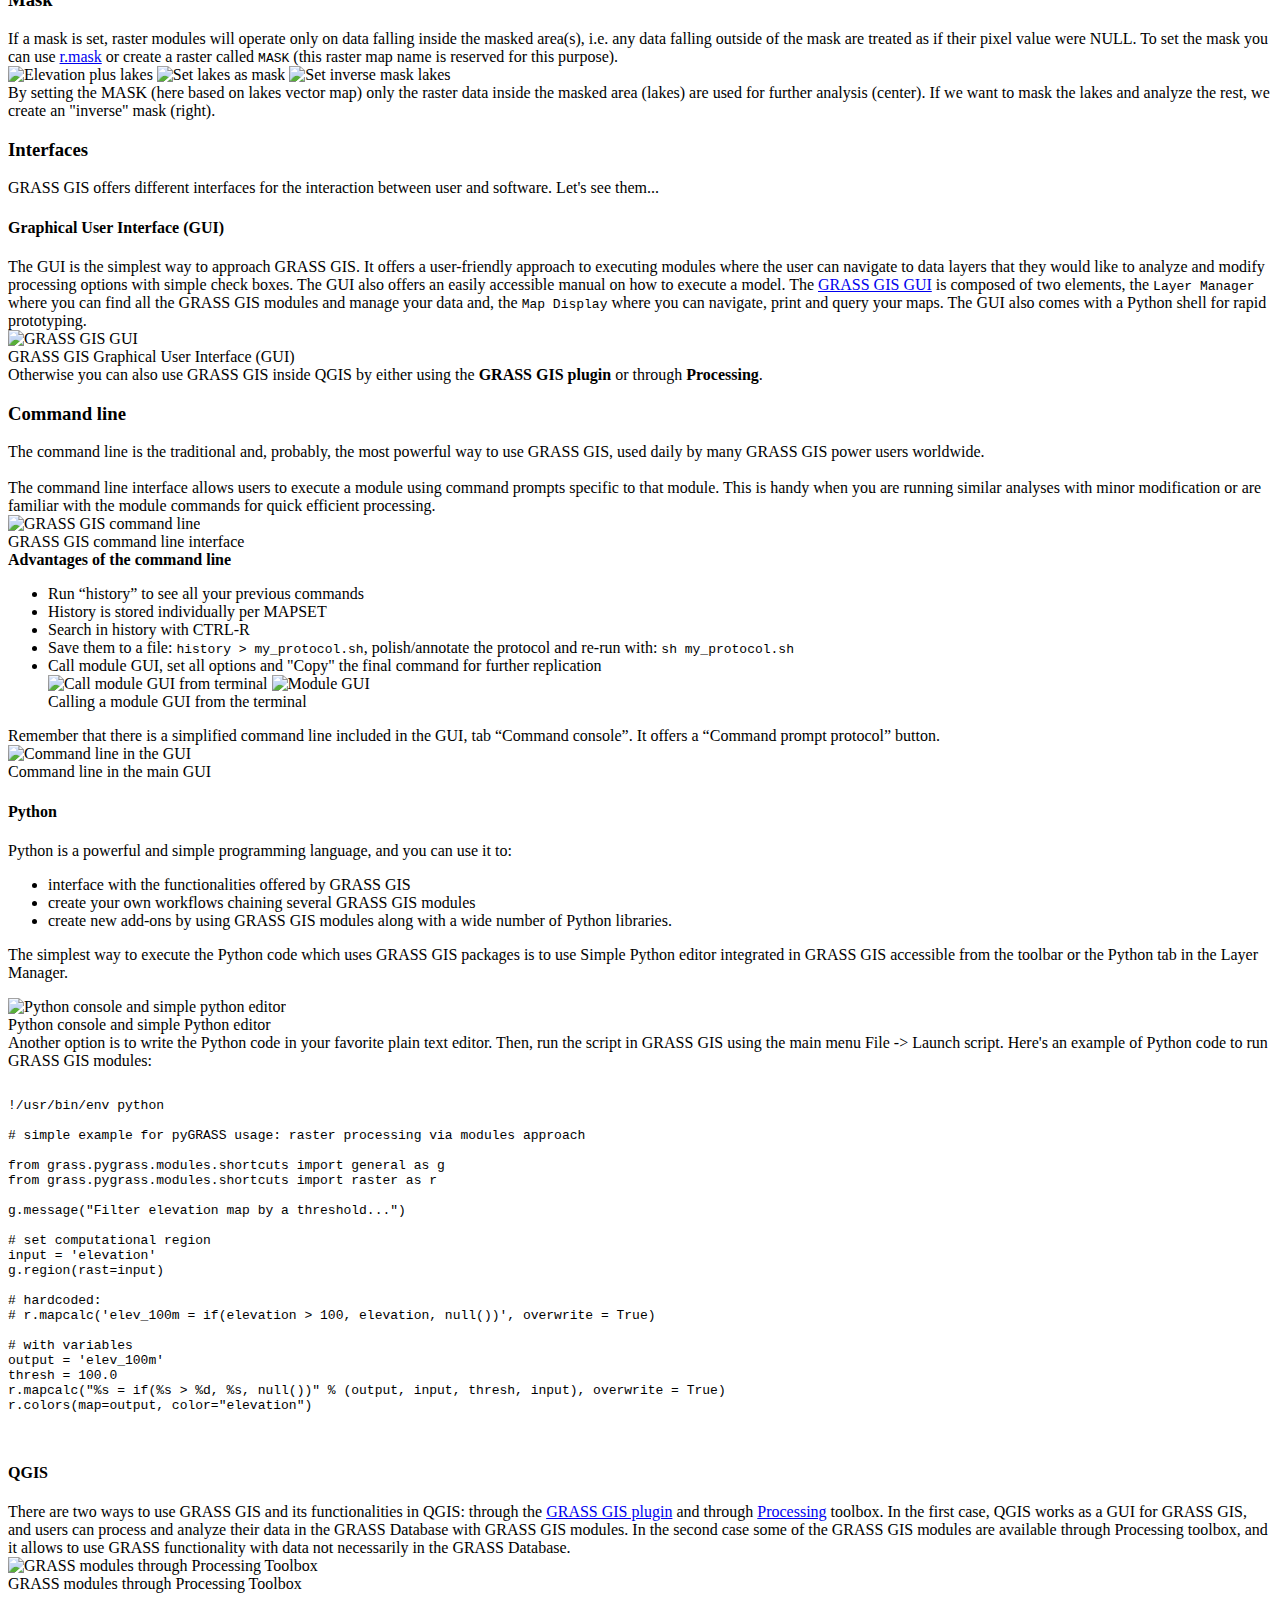
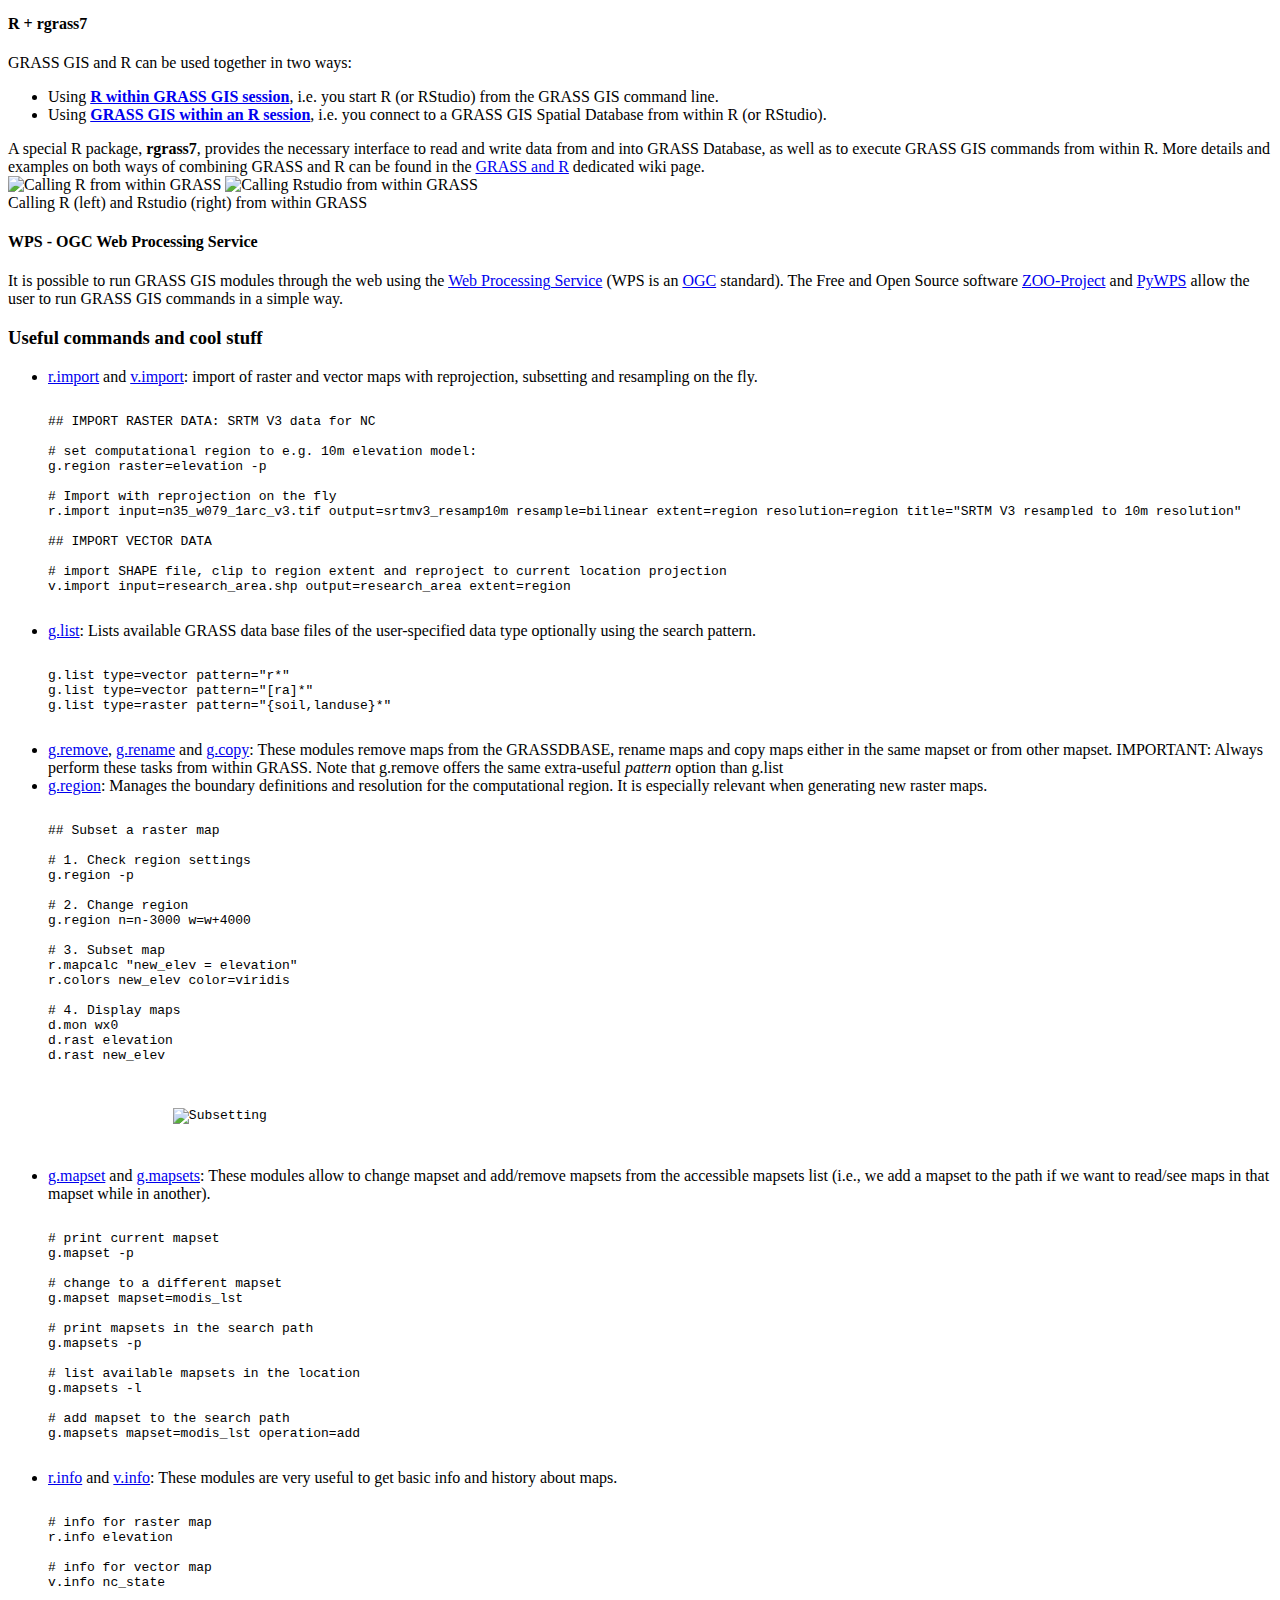
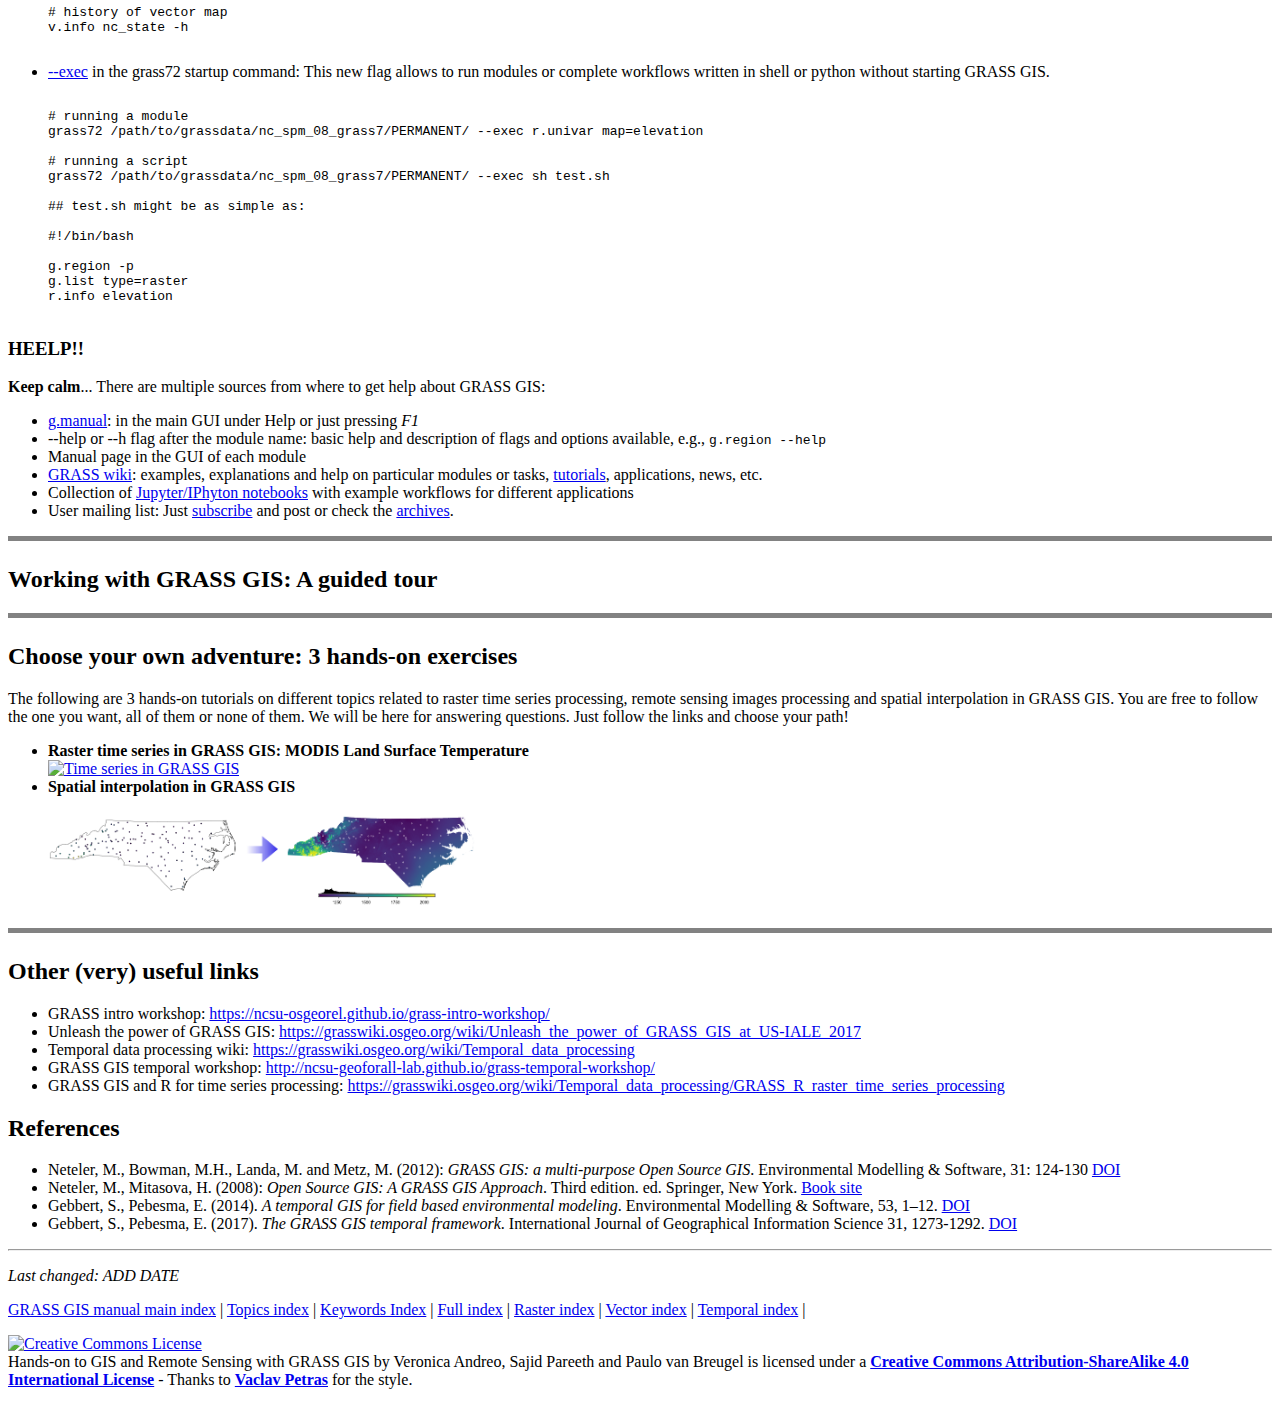
==== commit 895023c4: "add link and image to spat interp exercise" ====
--- a/index.html
+++ b/index.html
@@ -97,7 +97,7 @@
 
     Working with GRASS GIS is not much different than any other GIS. Just a few commonly used terms need to be introduced first.
     <div class="imagebox">
-		<img style="width: 30%;" src="images/start_screen_grass723.png" alt="GRASS start screen" title="GRASS start screen"><br>
+		<img style="width: 40%;" src="images/start_screen_grass723.png" alt="GRASS start screen" title="GRASS start screen"><br>
         GRASS GIS start screen: GRASS database, Location and Mapset wizard
     </div>
 
@@ -340,7 +340,7 @@
 		</code>
     </pre>
     <h4>QGIS</h4>
-    There are two ways to use GRASS GIS and its functionalities in QGIS: through the GRASS GIS plugin and through Processing. In the first case, QGIS works as a GUI for GRASS GIS, and users can process and analyze their data in the GRASS Database with GRASS GIS modules. In the second case some of the GRASS GIS modules are available through Processing toolbox, and it allows to use GRASS functionality with data not necessarily in the GRASS Database.
+    There are two ways to use GRASS GIS and its functionalities in QGIS: through the <a href="https://docs.qgis.org/2.18/en/docs/user_manual/grass_integration/grass_integration.html" target="_blank">GRASS GIS plugin</a> and through <a href="https://docs.qgis.org/2.18/en/docs/user_manual/processing/toolbox.html">Processing</a> toolbox. In the first case, QGIS works as a GUI for GRASS GIS, and users can process and analyze their data in the GRASS Database with GRASS GIS modules. In the second case some of the GRASS GIS modules are available through Processing toolbox, and it allows to use GRASS functionality with data not necessarily in the GRASS Database.
     <div class="imagebox">
 		<img style="width: 55%;" src="images/grass_processing.png" alt="GRASS modules through Processing Toolbox" title="GRASS modules through Processing Toolbox"><br>
 		GRASS modules through Processing Toolbox
@@ -367,24 +367,44 @@
 	<h3>Useful commands and cool stuff</h3>
 	
 	<ul>
-		<li><a href="https://grass.osgeo.org/grass72/manuals/r.import.html" target="_blank">r.import</a> and <a  href="https://grass.osgeo.org/grass72/manuals/v.import.html" target="_blank">v.import</a>: import of raster and vector maps with reprojection, subsetting and resampling on the fly.</li>
-		<li><a href="https://grass.osgeo.org/grass72/manuals/g.list.html" target="_blank">g.list</a>: Lists available GRASS data base files of the user-specified data type optionally using the search pattern. Examples: 
+		<li><a href="https://grass.osgeo.org/grass72/manuals/r.import.html" target="_blank">r.import</a> and <a  href="https://grass.osgeo.org/grass72/manuals/v.import.html" target="_blank">v.import</a>: import of raster and vector maps with reprojection, subsetting and resampling on the fly.
+		<pre><code class="neutral">
+## IMPORT RASTER DATA: SRTM V3 data for NC
+
+# set computational region to e.g. 10m elevation model:
+g.region raster=elevation -p
+ 
+# Import with reprojection on the fly
+r.import input=n35_w079_1arc_v3.tif output=srtmv3_resamp10m resample=bilinear extent=region resolution=region title="SRTM V3 resampled to 10m resolution"
+
+## IMPORT VECTOR DATA
+
+# import SHAPE file, clip to region extent and reproject to current location projection
+v.import input=research_area.shp output=research_area extent=region
+		</code></pre>			
+		</li>
+		<li><a href="https://grass.osgeo.org/grass72/manuals/g.list.html" target="_blank">g.list</a>: Lists available GRASS data base files of the user-specified data type optionally using the search pattern. 
 		<pre><code class="neutral">
 g.list type=vector pattern="r*"
 g.list type=vector pattern="[ra]*"
 g.list type=raster pattern="{soil,landuse}*"
 		</code></pre>
 		</li>
-		<li><a href="https://grass.osgeo.org/grass72/manuals/g.region.html" target="_blank">g.region</a>: Manages the boundary definitions and resolution for the computational region. It is especially relevant when generating new raster maps. Example:
+		<li><a href="https://grass.osgeo.org/grass72/manuals/g.remove.html" target="_blank">g.remove</a>, <a href="https://grass.osgeo.org/grass72/manuals/g.remove.html" target="_blank">g.rename</a> and <a href="https://grass.osgeo.org/grass72/manuals/g.copy.html" target="_blank">g.copy</a>: These modules remove maps from the GRASSDBASE, rename maps and copy maps either in the same mapset or from other mapset. IMPORTANT: Always perform these tasks from within GRASS. Note that g.remove offers the same extra-useful <em>pattern</em> option than g.list</li>
+		<li><a href="https://grass.osgeo.org/grass72/manuals/g.region.html" target="_blank">g.region</a>: Manages the boundary definitions and resolution for the computational region. It is especially relevant when generating new raster maps.
 		<pre><code class="neutral">
-Subset a raster map
+## Subset a raster map
+
 # 1. Check region settings
 g.region -p
+
 # 2. Change region
 g.region n=n-3000 w=w+4000 
+
 # 3. Subset map
 r.mapcalc "new_elev = elevation"
 r.colors new_elev color=viridis
+
 # 4. Display maps
 d.mon wx0
 d.rast elevation
@@ -394,16 +414,51 @@
 		<img style="width: 45%;" src="images/subset.png" alt="Subsetting" title="Subsetting"><br>
 		</div></code></pre>
 		</li>
-		<li><a href="https://grass.osgeo.org/grass72/manuals/g.mapset.html" target="_blank">g.mapset</a> and <a href="https://grass.osgeo.org/grass72/manuals/g.mapsets.html" target="_blank">g.mapsets</a>: These modules allow to change mapset and add/remove mapsets from the accessible mapsets (i.e., we add a mapset to the path if we want to read/see maps in that mapset while in another).</li>
-		<li><a href="https://grass.osgeo.org/grass72/manuals/g.remove.html" target="_blank">g.remove</a>, <a href="https://grass.osgeo.org/grass72/manuals/g.remove.html" target="_blank">g.rename</a> and <a href="https://grass.osgeo.org/grass72/manuals/g.copy.html" target="_blank">g.copy</a>: These modules remove maps from GRASSDBASE, rename maps and copy maps either in the same mapset or from other mapset.</li>
-		<li><a href="https://grass.osgeo.org/grass72/manuals/r.info.html" target="_blank">r.info</a> and <a href="https://grass.osgeo.org/grass72/manuals/v.info.html" target="_blank">v.info</a>: These modules are very useful to get basic info and history about maps.</li>
+		<li><a href="https://grass.osgeo.org/grass72/manuals/g.mapset.html" target="_blank">g.mapset</a> and <a href="https://grass.osgeo.org/grass72/manuals/g.mapsets.html" target="_blank">g.mapsets</a>: These modules allow to change mapset and add/remove mapsets from the accessible mapsets list (i.e., we add a mapset to the path if we want to read/see maps in that mapset while in another).
+		<pre><code class="neutral">
+# print current mapset
+g.mapset -p
+
+# change to a different mapset 
+g.mapset mapset=modis_lst
+
+# print mapsets in the search path
+g.mapsets -p
+
+# list available mapsets in the location
+g.mapsets -l
+
+# add mapset to the search path
+g.mapsets mapset=modis_lst operation=add
+		</code></pre>		
+		</li>
+		<li><a href="https://grass.osgeo.org/grass72/manuals/r.info.html" target="_blank">r.info</a> and <a href="https://grass.osgeo.org/grass72/manuals/v.info.html" target="_blank">v.info</a>: These modules are very useful to get basic info and history about maps.
+		<pre><code class="neutral">
+# info for raster map
+r.info elevation
+
+# info for vector map
+v.info nc_state
+
+# history of vector map			
+v.info nc_state -h
+		</code></pre>
+		</li>
 		<li><a href="https://grass.osgeo.org/grass72/manuals/grass7.html" target="_blank">--exec</a> in the grass72 startup command: This new flag allows to run modules or complete workflows written in shell or python without starting GRASS GIS.
 		<pre><code class="neutral">
 # running a module
-grass72 /path/to/grassdata/nc_basic_spm_grass7/PERMANENT/ --exec r.univar map=elevation
+grass72 /path/to/grassdata/nc_spm_08_grass7/PERMANENT/ --exec r.univar map=elevation
 
 # running a script
-grass72 /path/to/grassdata/test1/PERMANENT/ --exec sh test.sh
+grass72 /path/to/grassdata/nc_spm_08_grass7/PERMANENT/ --exec sh test.sh
+
+## test.sh might be as simple as:
+
+#!/bin/bash
+
+g.region -p
+g.list type=raster
+r.info elevation
 		</code></pre>
 		</li>
 	</ul>
@@ -433,10 +488,14 @@
 			<img style="width: 25%;" src="images/animation_nc_zoom.gif" title="Time series in GRASS GIS">
 			</a>
 		</li>
+		<li><b>Spatial interpolation in GRASS GIS</b><br>
+			<a href="https://tutorials.ecodiv.earth/toc/spatial_interpolation.html" target="_blank">
+			<img style="width: 35%;" src="images/sample_points_to_surface_area.png" title="Spatial interpolation in GRASS GIS">
+			</a>
+		</li>
 <!--
-TODO @Sajid and @Paulo:
+TODO @Sajid:
 RS processing
-Another one
 -->
 	</ul>
 
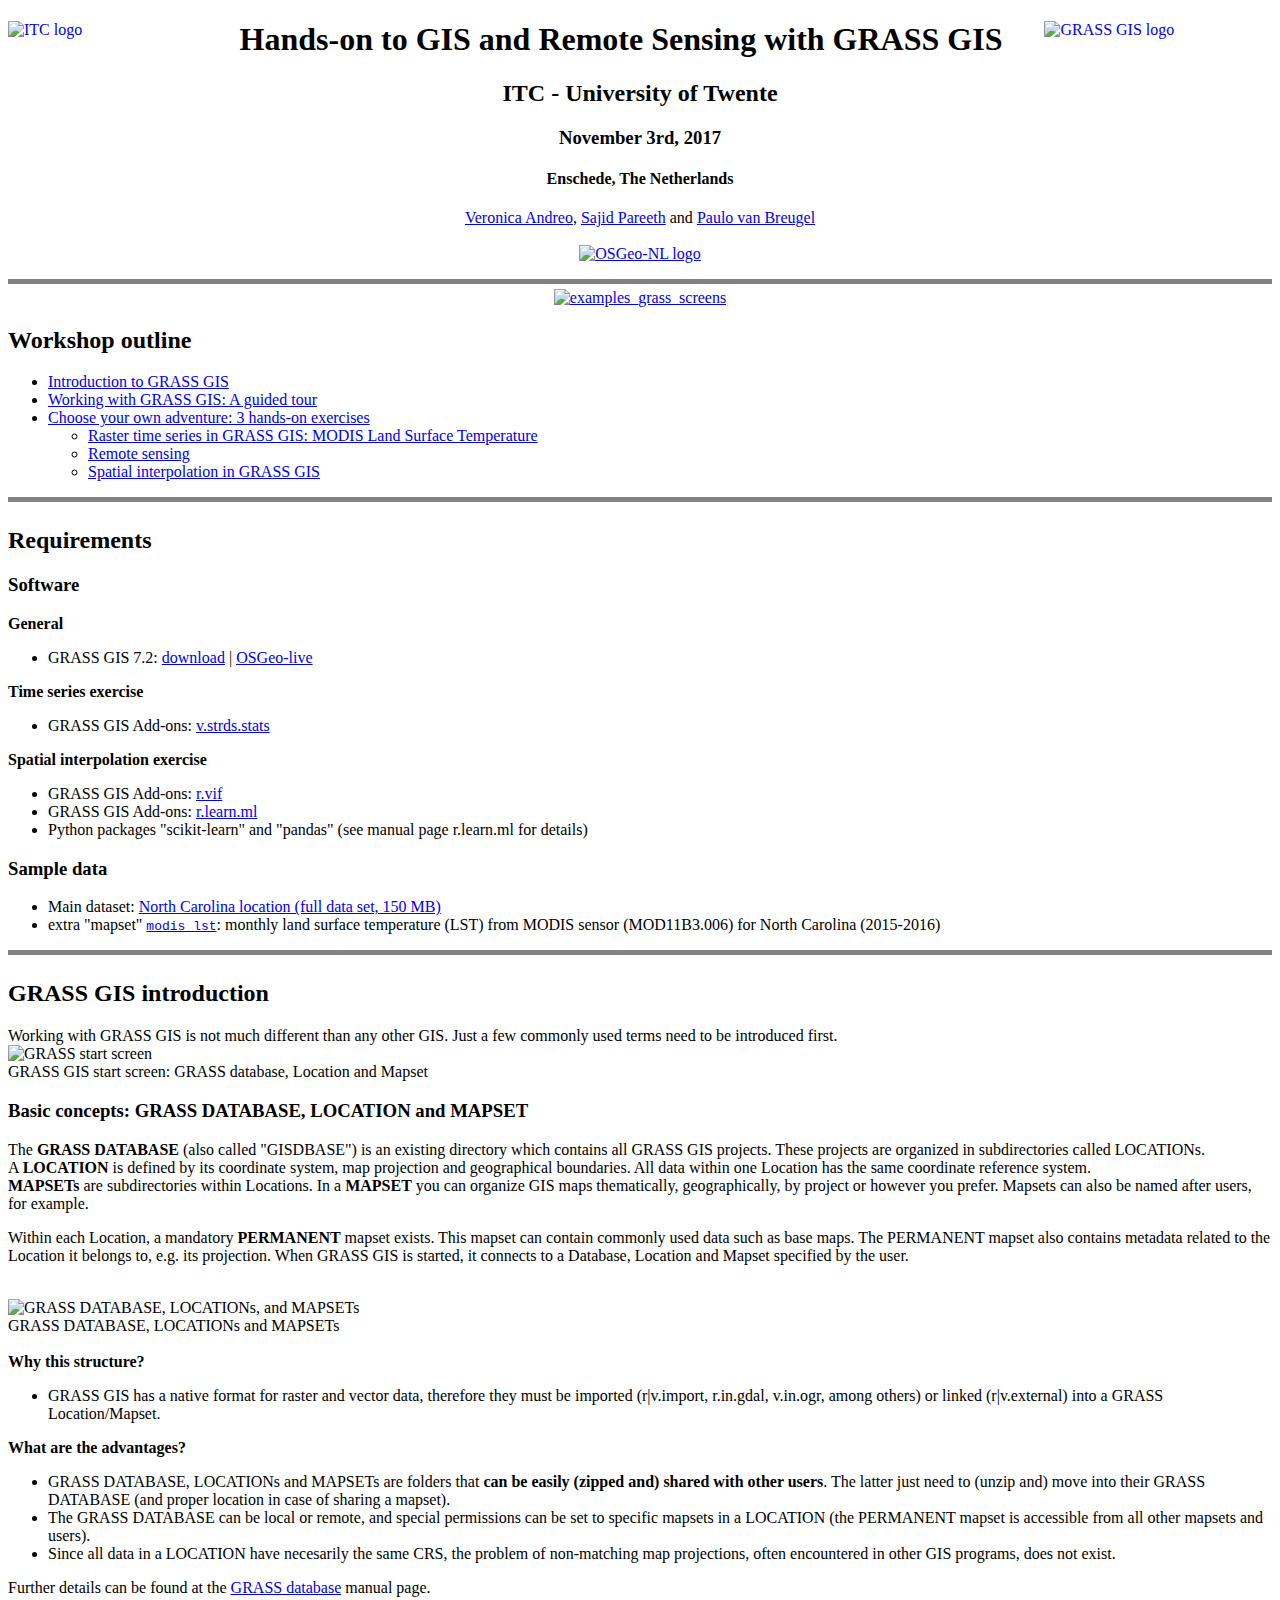
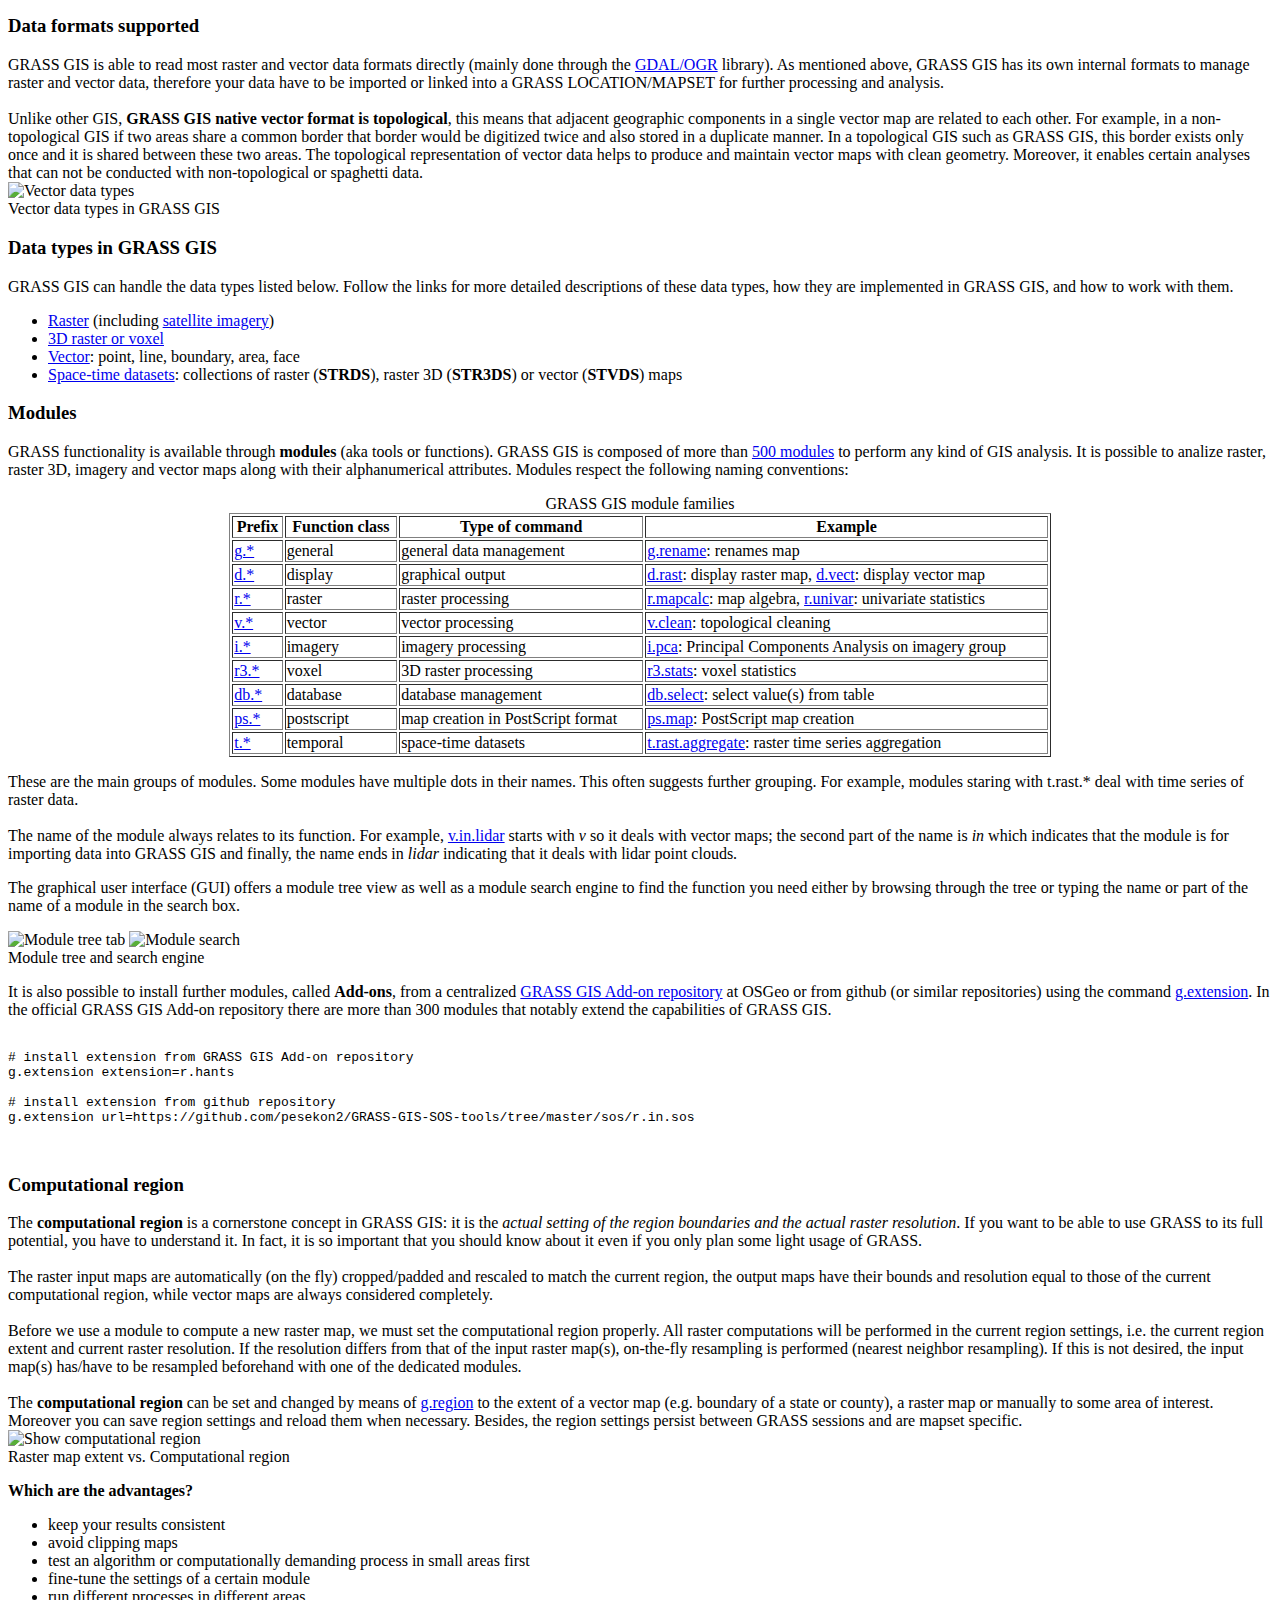
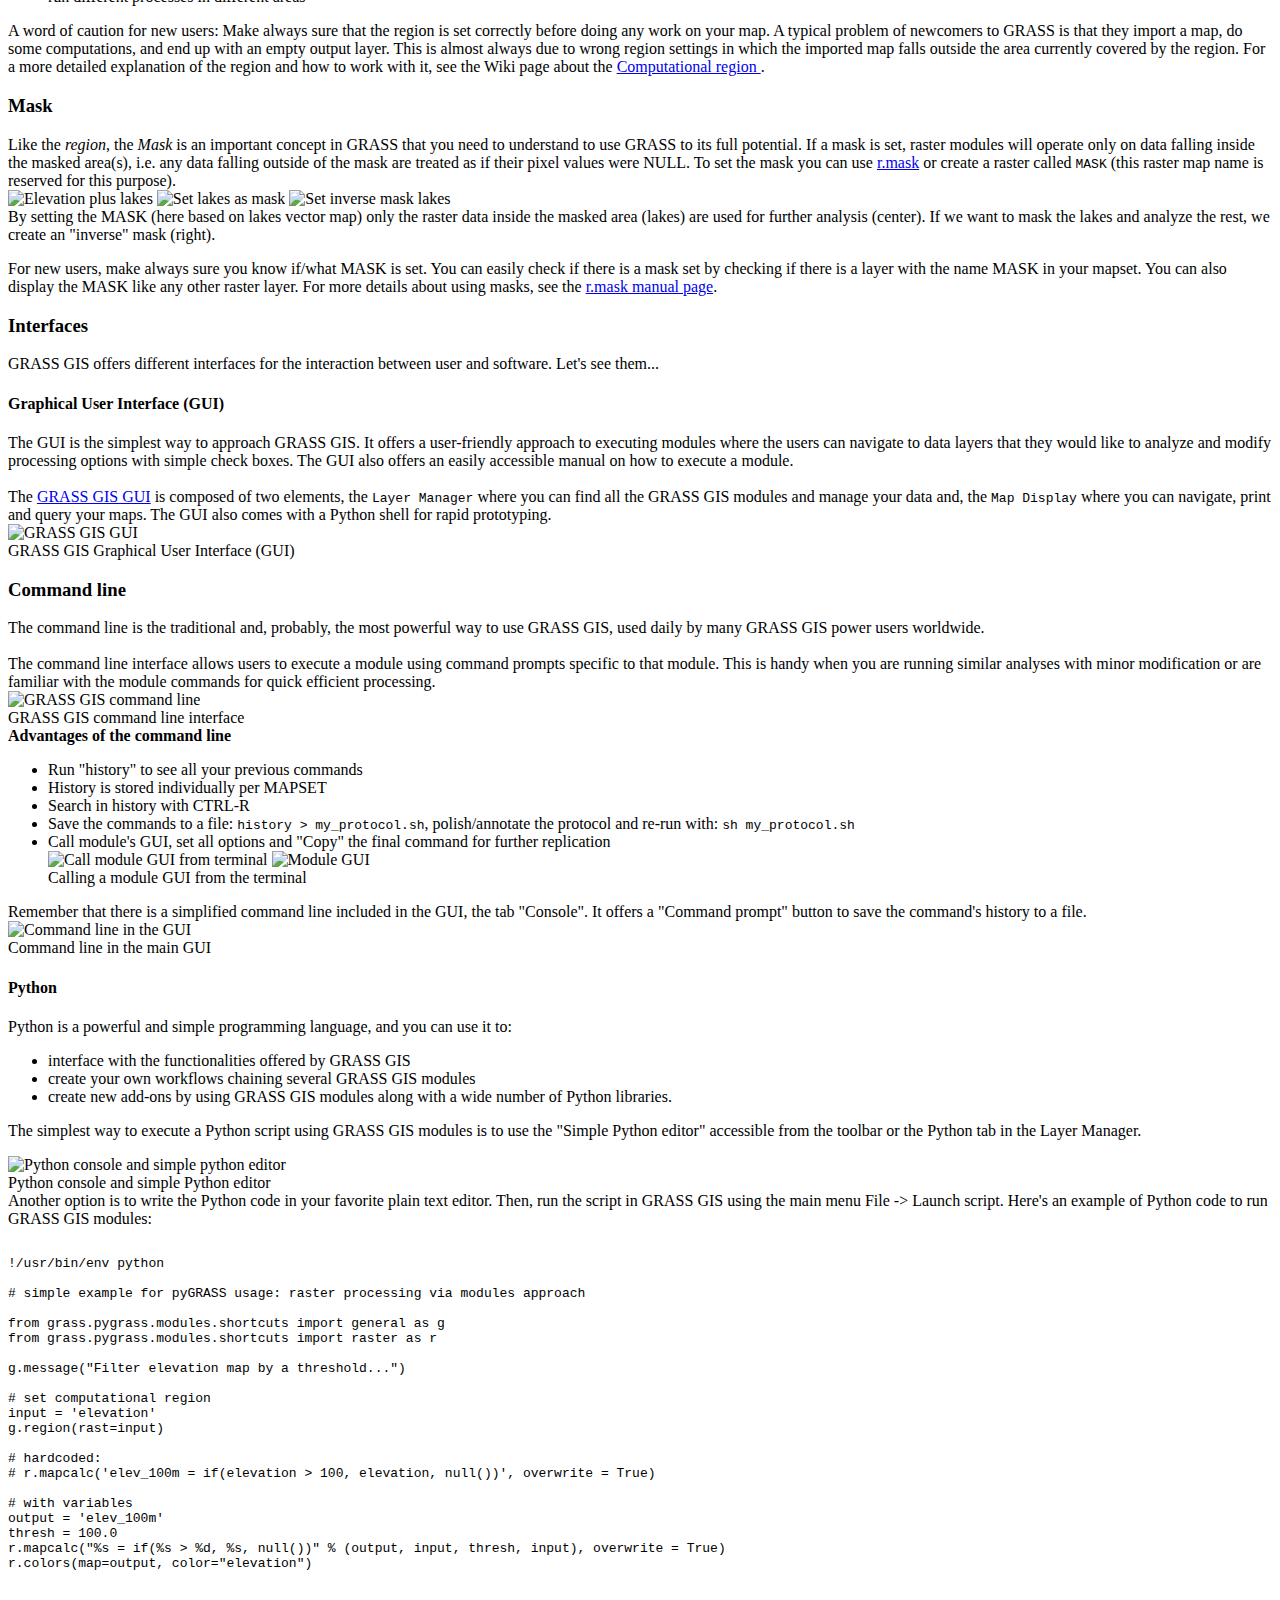
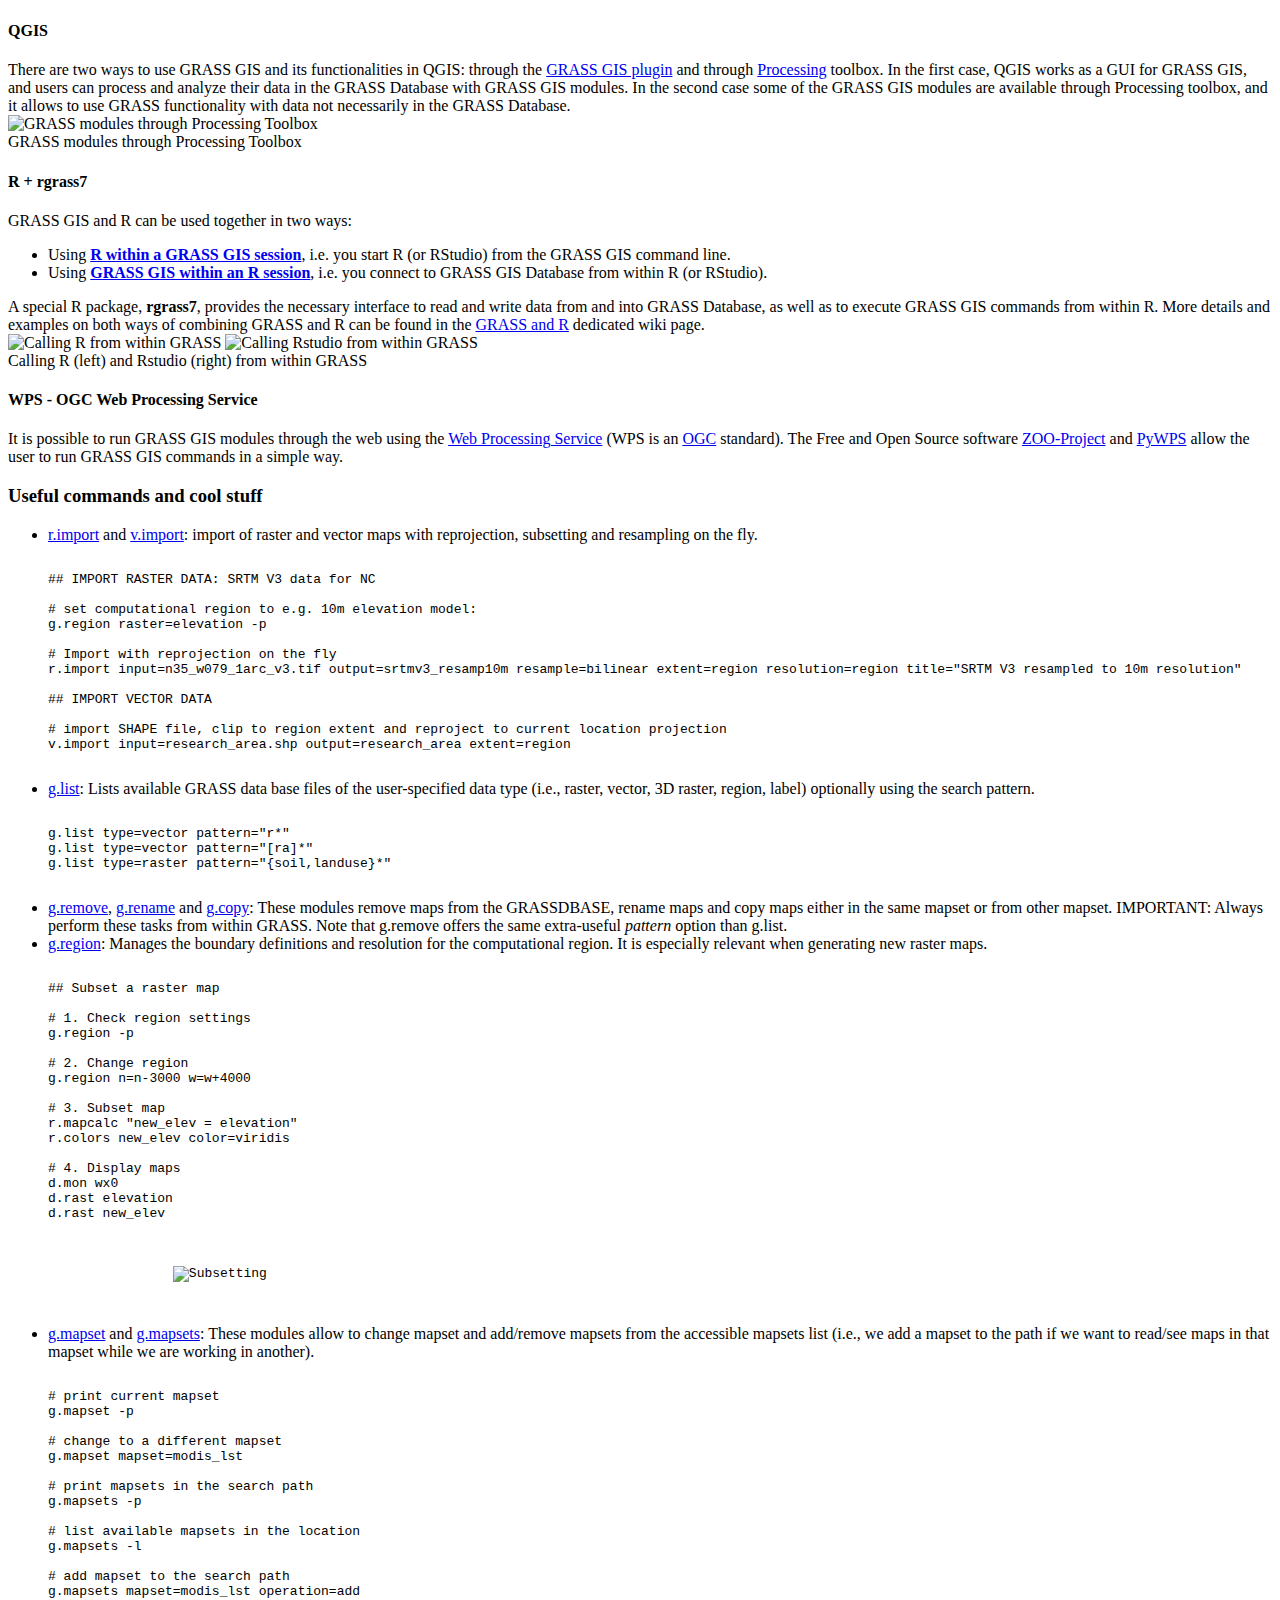
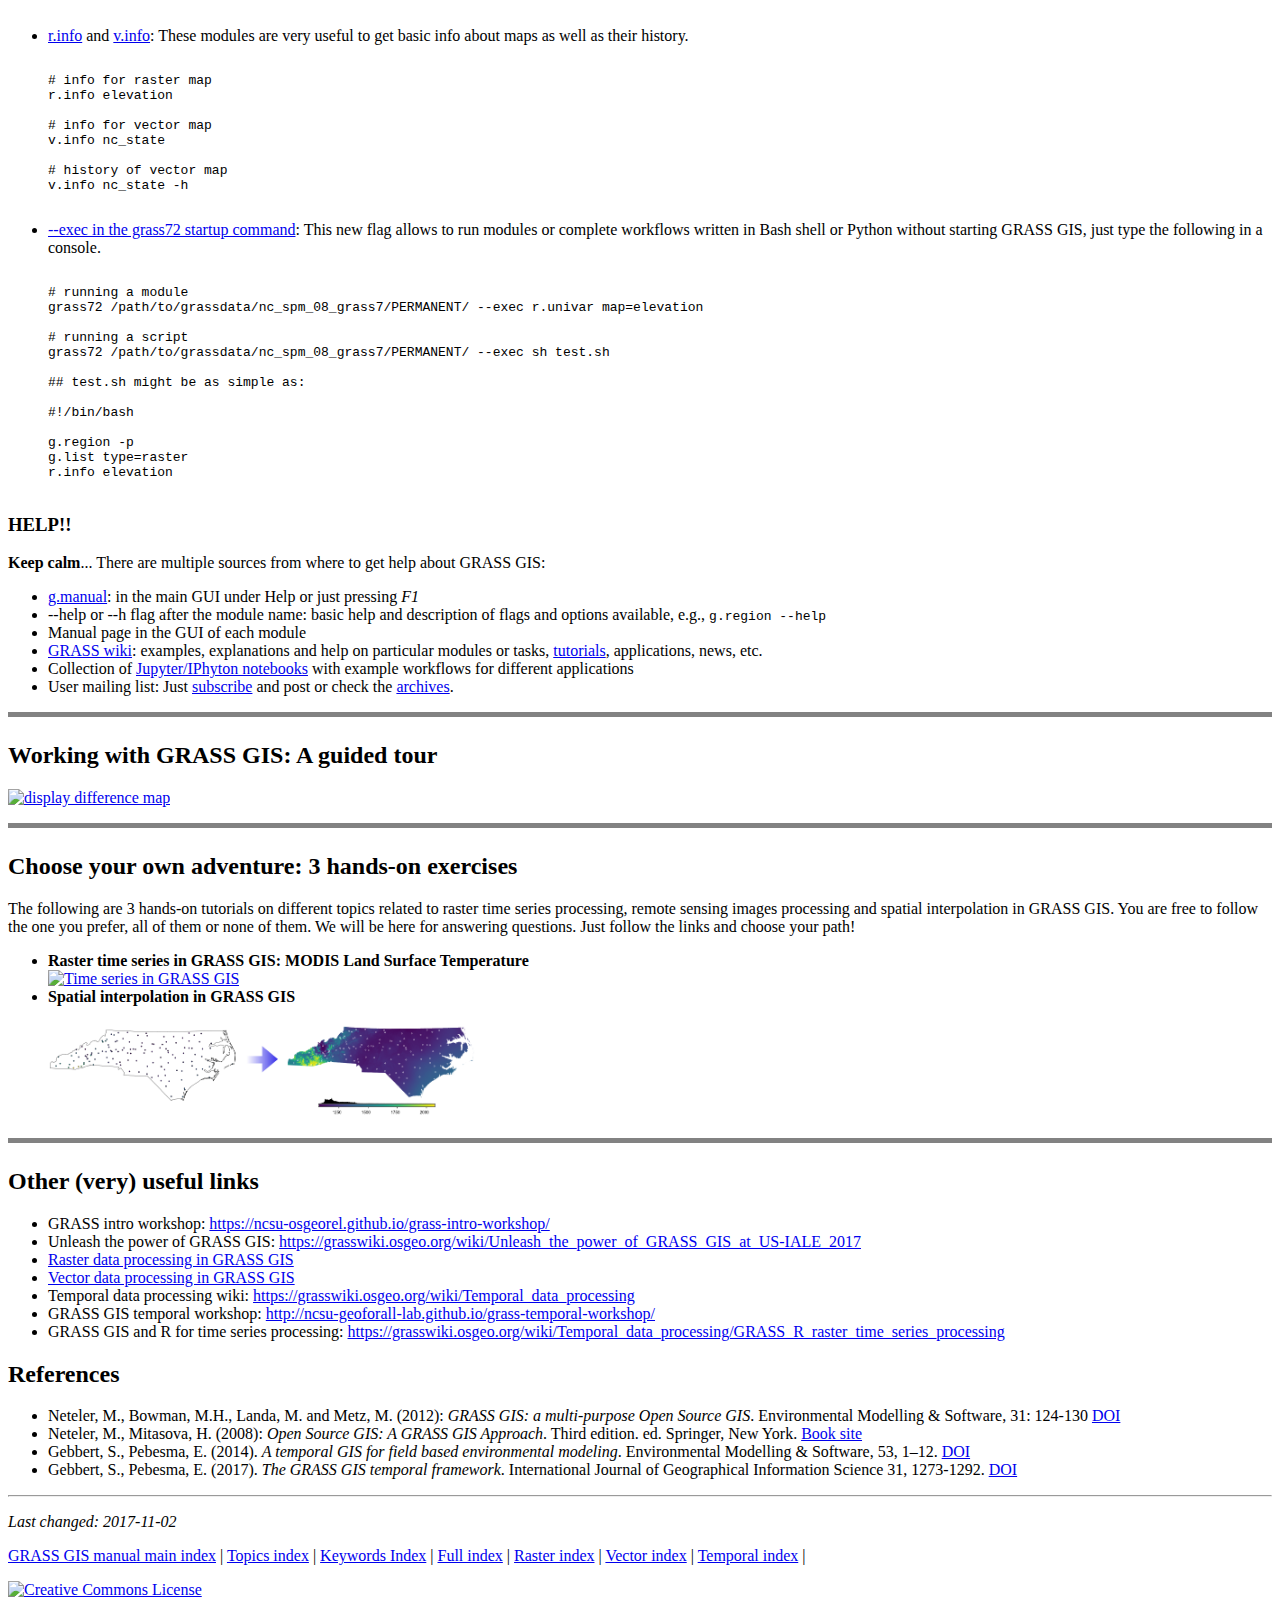
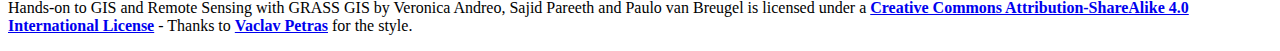
==== commit bd01aa3c: "check on spelling and grammar" ====
--- a/index.html
+++ b/index.html
@@ -58,7 +58,6 @@
         </ul>
     </ul>
     <p style="border-top-style: solid; border-width: 5px; border-color: rgb(130, 130, 130); padding-top: 5px; padding_bottom: 5px;" align="center"></p>
-
     <h2>Requirements</h2>
     <h3>Software</h3>
     <b>General</b>
@@ -90,50 +89,42 @@
         <li>extra "mapset" <a href="https://www.dropbox.com/s/xl0jy9v3oe0munl/modis_lst.zip?dl=0"><code>modis_lst</code></a>: monthly land surface temperature (LST) from MODIS sensor (MOD11B3.006) for North Carolina (2015-2016)</li>
     </ul>
     </ul>
-
     <p style="border-top-style: solid; border-width: 5px; border-color: rgb(130, 130, 130); padding-top: 5px;"></p>
-
     <h2><a name="grassgisintro">GRASS GIS introduction</a></h2>
-
     Working with GRASS GIS is not much different than any other GIS. Just a few commonly used terms need to be introduced first.
     <div class="imagebox">
 		<img style="width: 40%;" src="images/start_screen_grass723.png" alt="GRASS start screen" title="GRASS start screen"><br>
-        GRASS GIS start screen: GRASS database, Location and Mapset wizard
-    </div>
-
+        GRASS GIS start screen: GRASS database, Location and Mapset
+    </div>
     <h3>Basic concepts: GRASS DATABASE, LOCATION and MAPSET</h3>
     The <b>GRASS DATABASE</b> (also called "GISDBASE") is an existing directory which contains all GRASS GIS projects. These projects are organized in subdirectories called LOCATIONs.<br>
     A <b>LOCATION</b> is defined by its coordinate system, map projection and geographical boundaries. All data within one Location has the same coordinate reference system.<br>
     <b>MAPSETs</b> are subdirectories within Locations. In a <b>MAPSET</b> you can organize GIS maps thematically, geographically, by project or however you prefer. Mapsets can also be named after users, for example.<br>
-    <p>Within each Location, a mandatory <b>PERMANENT</b> Mapset exists. This mapset can contain commonly used data such as base maps. The PERMANENT Mapset also contains metadata related to the Location it belongs to such as projection. When GRASS GIS is started, it connects to a Database, Location and Mapset specified by the user.</p>
+    <p>Within each Location, a mandatory <b>PERMANENT</b> mapset exists. This mapset can contain commonly used data such as base maps. The PERMANENT mapset also contains metadata related to the Location it belongs to, e.g. its projection. When GRASS GIS is started, it connects to a Database, Location and Mapset specified by the user.</p>
     <br>
     <div class="imagebox">
         <img style="width: 50%;" src="images/grass_database.png" alt="GRASS DATABASE, LOCATIONs, and MAPSETs" title="GRASS DATABASE, LOCATIONs, and MAPSETs"><br>
         GRASS DATABASE, LOCATIONs and MAPSETs
     </div>
     <br>
-
 	<b>Why this structure?</b>
 	<ul>
-		<li>GRASS has a native format for raster and vector data, therefore they must be imported (r|v.import, r.in.gdal, v.in.ogr) or linked (r|v.external) into a GRASS Location/Mapset.</li>
+		<li>GRASS GIS has a native format for raster and vector data, therefore they must be imported (r|v.import, r.in.gdal, v.in.ogr, among others) or linked (r|v.external) into a GRASS Location/Mapset.</li>
 	</ul>
 	<b>What are the advantages?</b>
 	<ul>
-		<li>GRASS DATABASE, LOCATIONS and MAPSETS are folders that <b>can be easily (zipped and) shared with other users</b>. The latter just need to (unzip and) move into their GRASS DATABASE (and proper location in case of sharing a mapset).</li>
+		<li>GRASS DATABASE, LOCATIONs and MAPSETs are folders that <b>can be easily (zipped and) shared with other users</b>. The latter just need to (unzip and) move into their GRASS DATABASE (and proper location in case of sharing a mapset).</li>
 		<li>The GRASS DATABASE can be local or remote, and special permissions can be set to specific mapsets in a LOCATION (the PERMANENT mapset is accessible from all other mapsets and users).</li>
-		<li>Since all data in a LOCATION have necesarily the same CRS, the problem of not-matching map projections, often encountered in other GIS programs, does not exist.</li>
+		<li>Since all data in a LOCATION have necesarily the same CRS, the problem of non-matching map projections, often encountered in other GIS programs, does not exist.</li>
 	</ul>
 	Further details can be found at the <a href="https://grass.osgeo.org/grass72/manuals/grass_database.html" target="_blank">GRASS database</a> manual page.
-
     <h3>Data formats supported</h3>
     GRASS GIS is able to read most raster and vector data formats directly (mainly done through the <a href="http://www.gdal.org/" target="_blank">GDAL/OGR</a> library). As mentioned above, GRASS GIS has its own internal formats to manage raster and vector data, therefore your data have to be imported or linked into a GRASS LOCATION/MAPSET for further processing and analysis.<br><br>
-
     Unlike other GIS, <b>GRASS GIS native vector format is topological</b>, this means that adjacent geographic components in a single vector map are related to each other. For example, in a non-topological GIS if two areas share a common border that border would be digitized twice and also stored in a duplicate manner. In a topological GIS such as GRASS GIS, this border exists only once and it is shared between these two areas. The topological representation of vector data helps to produce and maintain vector maps with clean geometry. Moreover, it enables certain analyses that can not be conducted with non-topological or spaghetti data.<br>
     <div class="imagebox">
         <img style="width: 50%;" src="images/datatypes.png" alt="Vector data types" title="Vector data types"><br>
         Vector data types in GRASS GIS
     </div>
-
 	<h3>Data types in GRASS GIS</h3>
     GRASS GIS can handle the data types listed below. Follow the links for more detailed descriptions of these data types, how they are implemented in GRASS GIS, and how to work with them.
 	<ul>
@@ -142,7 +133,6 @@
 		<li><a href="https://grass.osgeo.org/grass72/manuals/vectorintro.html" target="_blank">Vector</a>: point, line, boundary, area, face</li>
 		<li><a href="https://grass.osgeo.org/grass72/manuals/temporalintro.html" target="_blank">Space-time datasets</a>: collections of raster (<b>STRDS</b>), raster 3D (<b>STR3DS</b>) or vector (<b>STVDS</b>) maps</li>
 	</ul>
-
     <h3>Modules</h3>
     GRASS functionality is available through <b>modules</b> (aka tools or functions). GRASS GIS is composed of more than <a href="https://grass.osgeo.org/grass72/manuals/full_index.html" target="_blank">500 modules</a> to perform any kind of GIS analysis. It is possible to analize raster, raster 3D, imagery and vector maps along with their alphanumerical attributes. Modules respect the following naming conventions:<br>
 	<p>
@@ -211,12 +201,12 @@
     </table>
     <p>
 	These are the main groups of modules. Some modules have multiple dots in their names. This often suggests further grouping. For example, modules staring with t.rast.* deal with time series of raster data.<br><br>
-	The name of the module always relates to its function. For example, <a href="https://grass.osgeo.org/grass72/manuals/v.in.lidar.html" target="_blank">v.in.lidar</a> starts with <em>v</em> so it deals with vector maps; the second part of the name is <em>in</em> which indicates that the module is for importing data into GRASS GIS Spatial Database and; finally the name ends in <em>lidar</em> indicating that it deals with lidar point clouds.
+	The name of the module always relates to its function. For example, <a href="https://grass.osgeo.org/grass72/manuals/v.in.lidar.html" target="_blank">v.in.lidar</a> starts with <em>v</em> so it deals with vector maps; the second part of the name is <em>in</em> which indicates that the module is for importing data into GRASS GIS and finally, the name ends in <em>lidar</em> indicating that it deals with lidar point clouds.
     <p>
 	The graphical user interface (GUI) offers a module tree view as well as a module search engine to find the function you need either by browsing through the tree or typing the name or part of the name of a module in the search box.
     <div class="imagebox">
-        <img style="width: 25%;" src="images/module_tree.png" alt="Module tree tab" title="Module tree tab">
-        <img style="width: 25%;" src="images/module_tree_search.png" alt="Module search" title="Module search"><br>
+        <img style="width: 30%;" src="images/module_tree.png" alt="Module tree tab" title="Module tree tab">
+        <img style="width: 30%;" src="images/module_tree_search.png" alt="Module search" title="Module search"><br>
         Module tree and search engine
     </div>
     <p>
@@ -230,12 +220,14 @@
 g.extension url=https://github.com/pesekon2/GRASS-GIS-SOS-tools/tree/master/sos/r.in.sos
 		</code>
 	</pre>
-
     <h3>Computational region</h3>
-    The <b>computational region</b> is an important raster concept in GRASS GIS: it is the <i>actual setting of the region boundaries and the actual raster resolution</i>.<br><br>
-    The raster input maps are automatically (on the fly) cropped/padded and rescaled to match the current region, the output maps have their bounds and resolution equal to those of the current computational region, while vector maps are always considered completely.<br><br>
-    Before we use a module to compute a new raster map, we must set properly computational region. All raster computations will be performed in the current region settings, i.e. the current region extent and current raster resolution. If the resolution differs from that of the input raster map(s), on-the-fly resampling is performed (nearest neighbor resampling). If this is not desired, the input map(s) has/have to be resampled beforehand with one of the dedicated modules.<br><br>
-    The <b>computational region</b> can be set and changed by means of <a href="https://grass.osgeo.org/grass72/manuals/g.region.html" target="_blank">g.region</a> to the extent of a vector map (e.g. boundary of a state or county), a raster map or manually to some area of interest. Moreover you can save region settings and reload when necessary. Besides, the region settings persist between GRASS sessions and can be different for different mapsets.
+    The <b>computational region</b> is a cornerstone concept in GRASS GIS: it is the <i>actual setting of the region boundaries and the actual raster resolution</i>. If you want to be able to use GRASS to its full potential, you have to understand it. In fact, it is so important that you should know about it even if you only plan some light usage of GRASS.
+    <br><br>
+    The raster input maps are automatically (on the fly) cropped/padded and rescaled to match the current region, the output maps have their bounds and resolution equal to those of the current computational region, while vector maps are always considered completely.
+    <br><br>
+    Before we use a module to compute a new raster map, we must set the computational region properly. All raster computations will be performed in the current region settings, i.e. the current region extent and current raster resolution. If the resolution differs from that of the input raster map(s), on-the-fly resampling is performed (nearest neighbor resampling). If this is not desired, the input map(s) has/have to be resampled beforehand with one of the dedicated modules.
+    <br><br>
+    The <b>computational region</b> can be set and changed by means of <a href="https://grass.osgeo.org/grass72/manuals/g.region.html" target="_blank">g.region</a> to the extent of a vector map (e.g. boundary of a state or county), a raster map or manually to some area of interest. Moreover you can save region settings and reload them when necessary. Besides, the region settings persist between GRASS sessions and are mapset specific.
     <div class="imagebox">
         <img style="width: 60%;" src="images/region.png" alt="Show computational region" title="Show computational region"><br>
         Raster map extent vs. Computational region
@@ -248,11 +240,13 @@
 		<li>test an algorithm or computationally demanding process in small areas first</li>
 		<li>fine-tune the settings of a certain module</li>
 		<li>run different processes in different areas</li>
-    </ul>
-    </p>
-
+    </ul></p>
+    <p>
+    A word of caution for new users: Make always sure that the region is set correctly before doing any work on your map. A typical problem of newcomers to GRASS is that they import a map, do some computations, and end up with an empty output layer. This is almost always due to wrong region settings in which the imported map falls outside the area currently covered by the region. For a more detailed explanation of the region and how to work with it, see the Wiki page about the <a href="https://grasswiki.osgeo.org/wiki/Computational_region">Computational region
+    </a>.</p>
     <h3>Mask</h3>
-    If a mask is set, raster modules will operate only on data falling inside the masked area(s), i.e. any data falling outside of the mask are treated as if their pixel value were NULL. To set the mask you can use <a href="https://grass.osgeo.org/grass72/manuals/r.mask.html" target="_blank">r.mask</a> or create a raster called <code>MASK</code> (this raster map name is reserved for this purpose).<br>
+    Like the <i>region</i>, the <i>Mask</i> is an important concept in GRASS that you need to understand to use GRASS to its full potential. If a mask is set, raster modules will operate only on data falling inside the masked area(s), i.e. any data falling outside of the mask are treated as if their pixel values were NULL. To set the mask you can use <a href="https://grass.osgeo.org/grass72/manuals/r.mask.html" target="_blank">r.mask</a> or create a raster called <code>MASK</code> (this raster map name is reserved for this purpose).
+    <br>
     <div class="imagebox">
         <img style="width: 30%;" src="images/show_lakes.png" alt="Elevation plus lakes" title="Elevation plus lakes">
         <img style="width: 30%;" src="images/mask_surrounding_lakes.png" alt="Set lakes as mask" title="Set lakes as mask">
@@ -260,19 +254,19 @@
         <br>
         By setting the MASK (here based on lakes vector map) only the raster data inside the masked area (lakes) are used for further analysis (center). If we want to mask the lakes and analyze the rest, we create an "inverse" mask (right).
     </div>
-
+    <p>
+	For new users, make always sure you know if/what MASK is set. You can easily check if there is a mask set by checking if there is a layer with the name MASK in your mapset. You can also display the MASK like any other raster layer. For more details about using masks, see the <a href="https://grass.osgeo.org/grass72/manuals/r.mask.html">r.mask manual page</a>.
+    </p>
     <h3>Interfaces</h3>
     GRASS GIS offers different interfaces for the interaction between user and software. Let's see them...
-
     <h4>Graphical User Interface (GUI)</h4>
-    The GUI is the simplest way to approach GRASS GIS. It offers a user-friendly approach to executing modules where the user can navigate to data layers that they would like to analyze and modify processing options with simple check boxes. The GUI also offers an easily accessible manual on how to execute a model. 
+    The GUI is the simplest way to approach GRASS GIS. It offers a user-friendly approach to executing modules where the users can navigate to data layers that they would like to analyze and modify processing options with simple check boxes. The GUI also offers an easily accessible manual on how to execute a module.
+    <br><br>
     The <a href="https://grass.osgeo.org/grass72/manuals/wxGUI.html" target="_blank">GRASS GIS GUI</a> is composed of two elements, the <code>Layer Manager</code> where you can find all the GRASS GIS modules and manage your data and, the <code>Map Display</code> where you can navigate, print and query your maps. The GUI also comes with a Python shell for rapid prototyping.
     <div class="imagebox">
         <img style="width: 70%;" src="images/GUI_description.png" alt="GRASS GIS GUI" title="GRASS GIS GUI"><br>
         GRASS GIS Graphical User Interface (GUI)
     </div>
-    Otherwise you can also use GRASS GIS inside QGIS by either using the <b>GRASS GIS plugin</b> or through <b>Processing</b>.
-
     <h3>Command line</h3>
     The command line is the traditional and, probably, the most powerful way to use GRASS GIS, used daily by many GRASS GIS power users worldwide.<br><br>
     The command line interface allows users to execute a module using command prompts specific to that module. This is handy when you are running similar analyses with minor modification or are familiar with the module commands for quick efficient processing.
@@ -282,11 +276,11 @@
     </div>
 	<b>Advantages of the command line</b>
 	<ul>
-		<li>Run “history” to see all your previous commands</li>
+		<li>Run "history" to see all your previous commands</li>
 		<li>History is stored individually per MAPSET</li>
 		<li>Search in history with CTRL-R</li>
-		<li>Save them to a file: <code>history > my_protocol.sh</code>, polish/annotate the protocol and re-run with: <code>sh my_protocol.sh</code></li>
-		<li>Call module GUI, set all options and "Copy" the final command for further replication</li>
+		<li>Save the commands to a file: <code>history > my_protocol.sh</code>, polish/annotate the protocol and re-run with: <code>sh my_protocol.sh</code></li>
+		<li>Call module's GUI, set all options and "Copy" the final command for further replication</li>
 		<div class="imagebox">
 			<img style="width: 30%;" src="images/r_slope_aspect_terminal.png" alt="Call module GUI from terminal" title="Call module GUI from terminal">
 			<img style="width: 31%;" src="images/r_slope_aspect_gui.png" alt="Module GUI" title="Module GUI">
@@ -294,12 +288,11 @@
 			Calling a module GUI from the terminal
 		</div>
 	</ul>
-	Remember that there is a simplified command line included in the GUI, tab “Command console”. It offers a “Command prompt protocol” button.
+	Remember that there is a simplified command line included in the GUI, the tab "Console". It offers a "Command prompt" button to save the command's history to a file.
 	<div class="imagebox">
 		<img style="width: 25%;" src="images/command_prompt_gui.png" alt="Command line in the GUI" title="Command line in the GUI"><br>
 		Command line in the main GUI
 	</div>
-
     <h4>Python</h4>
     Python is a powerful and simple programming language, and you can use it to:
     <ul>
@@ -308,7 +301,7 @@
         <li>create new add-ons by using GRASS GIS modules along with a wide number of Python libraries.</li>
     </ul>
     <p>
-    The simplest way to execute the Python code which uses GRASS GIS packages is to use Simple Python editor integrated in GRASS GIS accessible from the toolbar or the Python tab in the Layer Manager.
+    The simplest way to execute a Python script using GRASS GIS modules is to use the "Simple Python editor" accessible from the toolbar or the Python tab in the Layer Manager.
 	<div class="imagebox">
 		<img style="width: 50%;" src="images/simple_python_editor.png" alt="Python console and simple python editor" title="Python console and simple python editor"><br>
 		Python console and simple Python editor
@@ -351,8 +344,8 @@
 	<h4>R + rgrass7</h4>
 	GRASS GIS and R can be used together in two ways:
 	<ul>
-		<li>Using <b><a href="https://grasswiki.osgeo.org/wiki/R_statistics/rgrass7#R_within_GRASS" target="_blank">R within GRASS GIS session</a></b>, i.e. you start R (or RStudio) from the GRASS GIS command line.</li>
-		<li>Using <b><a href="https://grasswiki.osgeo.org/wiki/R_statistics/rgrass7#GRASS_within_R" target="_blank">GRASS GIS within an R session</a></b>, i.e. you connect to a GRASS GIS Spatial Database from within R (or RStudio).</li>
+		<li>Using <b><a href="https://grasswiki.osgeo.org/wiki/R_statistics/rgrass7#R_within_GRASS" target="_blank">R within a GRASS GIS session</a></b>, i.e. you start R (or RStudio) from the GRASS GIS command line.</li>
+		<li>Using <b><a href="https://grasswiki.osgeo.org/wiki/R_statistics/rgrass7#GRASS_within_R" target="_blank">GRASS GIS within an R session</a></b>, i.e. you connect to GRASS GIS Database from within R (or RStudio).</li>
 	</ul>
 	A special R package, <b>rgrass7</b>, provides the necessary interface to read and write data from and into GRASS Database, as well as to execute GRASS GIS commands from within R. More details and examples on both ways of combining GRASS and R can be found in the <a href="https://grasswiki.osgeo.org/wiki/R_statistics/rgrass7" target="_blank">GRASS and R</a> dedicated wiki page.
 	<div class="imagebox">
@@ -360,12 +353,9 @@
 		<img style="width: 59%;" src="images/Rstudio_from_grass.png" alt="Calling Rstudio from within GRASS" title="Calling Rstudio from within GRASS"><br>
 		Calling R (left) and Rstudio (right) from within GRASS
 	</div>
-
     <h4>WPS - OGC Web Processing Service</h4>
     It is possible to run GRASS GIS modules through the web using the <a href="https://en.wikipedia.org/wiki/Web_Processing_Service" target="_blank">Web Processing Service</a> (WPS is an <a href="https://en.wikipedia.org/wiki/Open_Geospatial_Consortium" target="_blank">OGC</a> standard). The Free and Open Source software <a href="http://zoo-project.org/" target="_blank">ZOO-Project</a> and <a href="http://pywps.org/" target="_blank">PyWPS</a> allow the user to run GRASS GIS commands in a simple way.
-	
 	<h3>Useful commands and cool stuff</h3>
-	
 	<ul>
 		<li><a href="https://grass.osgeo.org/grass72/manuals/r.import.html" target="_blank">r.import</a> and <a  href="https://grass.osgeo.org/grass72/manuals/v.import.html" target="_blank">v.import</a>: import of raster and vector maps with reprojection, subsetting and resampling on the fly.
 		<pre><code class="neutral">
@@ -373,7 +363,7 @@
 
 # set computational region to e.g. 10m elevation model:
 g.region raster=elevation -p
- 
+
 # Import with reprojection on the fly
 r.import input=n35_w079_1arc_v3.tif output=srtmv3_resamp10m resample=bilinear extent=region resolution=region title="SRTM V3 resampled to 10m resolution"
 
@@ -381,16 +371,16 @@
 
 # import SHAPE file, clip to region extent and reproject to current location projection
 v.import input=research_area.shp output=research_area extent=region
-		</code></pre>			
-		</li>
-		<li><a href="https://grass.osgeo.org/grass72/manuals/g.list.html" target="_blank">g.list</a>: Lists available GRASS data base files of the user-specified data type optionally using the search pattern. 
+		</code></pre>
+		</li>
+		<li><a href="https://grass.osgeo.org/grass72/manuals/g.list.html" target="_blank">g.list</a>: Lists available GRASS data base files of the user-specified data type (i.e., raster, vector, 3D raster, region, label) optionally using the search pattern.
 		<pre><code class="neutral">
 g.list type=vector pattern="r*"
 g.list type=vector pattern="[ra]*"
 g.list type=raster pattern="{soil,landuse}*"
 		</code></pre>
 		</li>
-		<li><a href="https://grass.osgeo.org/grass72/manuals/g.remove.html" target="_blank">g.remove</a>, <a href="https://grass.osgeo.org/grass72/manuals/g.remove.html" target="_blank">g.rename</a> and <a href="https://grass.osgeo.org/grass72/manuals/g.copy.html" target="_blank">g.copy</a>: These modules remove maps from the GRASSDBASE, rename maps and copy maps either in the same mapset or from other mapset. IMPORTANT: Always perform these tasks from within GRASS. Note that g.remove offers the same extra-useful <em>pattern</em> option than g.list</li>
+		<li><a href="https://grass.osgeo.org/grass72/manuals/g.remove.html" target="_blank">g.remove</a>, <a href="https://grass.osgeo.org/grass72/manuals/g.remove.html" target="_blank">g.rename</a> and <a href="https://grass.osgeo.org/grass72/manuals/g.copy.html" target="_blank">g.copy</a>: These modules remove maps from the GRASSDBASE, rename maps and copy maps either in the same mapset or from other mapset. IMPORTANT: Always perform these tasks from within GRASS. Note that g.remove offers the same extra-useful <em>pattern</em> option than g.list.</li>
 		<li><a href="https://grass.osgeo.org/grass72/manuals/g.region.html" target="_blank">g.region</a>: Manages the boundary definitions and resolution for the computational region. It is especially relevant when generating new raster maps.
 		<pre><code class="neutral">
 ## Subset a raster map
@@ -399,7 +389,7 @@
 g.region -p
 
 # 2. Change region
-g.region n=n-3000 w=w+4000 
+g.region n=n-3000 w=w+4000
 
 # 3. Subset map
 r.mapcalc "new_elev = elevation"
@@ -414,12 +404,12 @@
 		<img style="width: 45%;" src="images/subset.png" alt="Subsetting" title="Subsetting"><br>
 		</div></code></pre>
 		</li>
-		<li><a href="https://grass.osgeo.org/grass72/manuals/g.mapset.html" target="_blank">g.mapset</a> and <a href="https://grass.osgeo.org/grass72/manuals/g.mapsets.html" target="_blank">g.mapsets</a>: These modules allow to change mapset and add/remove mapsets from the accessible mapsets list (i.e., we add a mapset to the path if we want to read/see maps in that mapset while in another).
+		<li><a href="https://grass.osgeo.org/grass72/manuals/g.mapset.html" target="_blank">g.mapset</a> and <a href="https://grass.osgeo.org/grass72/manuals/g.mapsets.html" target="_blank">g.mapsets</a>: These modules allow to change mapset and add/remove mapsets from the accessible mapsets list (i.e., we add a mapset to the path if we want to read/see maps in that mapset while we are working in another).
 		<pre><code class="neutral">
 # print current mapset
 g.mapset -p
 
-# change to a different mapset 
+# change to a different mapset
 g.mapset mapset=modis_lst
 
 # print mapsets in the search path
@@ -430,9 +420,9 @@
 
 # add mapset to the search path
 g.mapsets mapset=modis_lst operation=add
-		</code></pre>		
-		</li>
-		<li><a href="https://grass.osgeo.org/grass72/manuals/r.info.html" target="_blank">r.info</a> and <a href="https://grass.osgeo.org/grass72/manuals/v.info.html" target="_blank">v.info</a>: These modules are very useful to get basic info and history about maps.
+		</code></pre>
+		</li>
+		<li><a href="https://grass.osgeo.org/grass72/manuals/r.info.html" target="_blank">r.info</a> and <a href="https://grass.osgeo.org/grass72/manuals/v.info.html" target="_blank">v.info</a>: These modules are very useful to get basic info about maps as well as their history.
 		<pre><code class="neutral">
 # info for raster map
 r.info elevation
@@ -440,11 +430,11 @@
 # info for vector map
 v.info nc_state
 
-# history of vector map			
+# history of vector map
 v.info nc_state -h
 		</code></pre>
 		</li>
-		<li><a href="https://grass.osgeo.org/grass72/manuals/grass7.html" target="_blank">--exec</a> in the grass72 startup command: This new flag allows to run modules or complete workflows written in shell or python without starting GRASS GIS.
+		<li><a href="https://grass.osgeo.org/grass72/manuals/grass7.html" target="_blank">--exec in the grass72 startup command</a>: This new flag allows to run modules or complete workflows written in Bash shell or Python without starting GRASS GIS, just type the following in a console.
 		<pre><code class="neutral">
 # running a module
 grass72 /path/to/grassdata/nc_spm_08_grass7/PERMANENT/ --exec r.univar map=elevation
@@ -462,7 +452,7 @@
 		</code></pre>
 		</li>
 	</ul>
-	<h3>HEELP!!</h3>
+	<h3>HELP!!</h3>
 	<p>
 	<b>Keep calm</b>... There are multiple sources from where to get help about GRASS GIS:
 	<ul>
@@ -473,15 +463,14 @@
 		<li>Collection of <a href="https://grasswiki.osgeo.org/wiki/GRASS_GIS_Jupyter_notebooks" target="_blank">Jupyter/IPhyton notebooks</a> with example workflows for different applications</li>
 		<li>User mailing list: Just <a href="https://lists.osgeo.org/mailman/listinfo/grass-user" target="_blank">subscribe</a> and post or check the <a href="https://lists.osgeo.org/pipermail/grass-user/" target="_blank">archives</a>.</li>
 	</ul>
-
 	<p style="border-top-style: solid; border-width: 5px; border-color: rgb(130, 130, 130); padding-top: 5px;" align="center">
 	<h2><a name="guidedtour">Working with GRASS GIS: A guided tour</a></h2>
-<!--
-TODO: @Sajid this is yours
--->
-	<p style="border-top-style: solid; border-width: 5px; border-color: rgb(130, 130, 130); padding-top: 5px;" align="center">
+    <p style="text-align:left">
+    <a href="guided_tour.html" target="_blank">
+        <img style="width: 30%;" src="images/sp_fig41.png" alt="display difference map" title="display difference map"><br></p>  
+	<p style="border-top-style: solid; border-width: 5px; border-color: rgb(130, 130, 130); padding-top: 5px;" align="left">
 	<h2><a name="handson-optatives">Choose your own adventure: 3 hands-on exercises</a></h2>
-	The following are 3 hands-on tutorials on different topics related to raster time series processing, remote sensing images processing and spatial interpolation in GRASS GIS. You are free to follow the one you want, all of them or none of them. We will be here for answering questions. Just follow the links and choose your path!
+	The following are 3 hands-on tutorials on different topics related to raster time series processing, remote sensing images processing and spatial interpolation in GRASS GIS. You are free to follow the one you prefer, all of them or none of them. We will be here for answering questions. Just follow the links and choose your path!
 	<ul>
 		<li><b>Raster time series in GRASS GIS: MODIS Land Surface Temperature</b><br>
 			<a href="time_series_exercise.html" target="_blank">
@@ -498,12 +487,13 @@
 RS processing
 -->
 	</ul>
-
     <p style="border-top-style: solid; border-width: 5px; border-color: rgb(130, 130, 130); padding-top: 5px;" align="center">
     <h2>Other (very) useful links</h2>
     <ul>
         <li>GRASS intro workshop: <a href="https://ncsu-osgeorel.github.io/grass-intro-workshop/" target="_blank">https://ncsu-osgeorel.github.io/grass-intro-workshop/</a></li>
         <li>Unleash the power of GRASS GIS: <a href="https://grasswiki.osgeo.org/wiki/Unleash_the_power_of_GRASS_GIS_at_US-IALE_2017" target="_blank">https://grasswiki.osgeo.org/wiki/Unleash_the_power_of_GRASS_GIS_at_US-IALE_2017</a></li>
+        <li><a href="https://grass.osgeo.org/grass72/manuals/rasterintro.html">Raster data processing in GRASS GIS</a></li>
+        <li><a href="https://grass.osgeo.org/grass72/manuals/vectorintro.html">Vector data processing in GRASS GIS</a></li>
         <li>Temporal data processing wiki: <a href="https://grasswiki.osgeo.org/wiki/Temporal_data_processing" target="_blank">https://grasswiki.osgeo.org/wiki/Temporal_data_processing</a></li>
         <li>GRASS GIS temporal workshop: <a href="http://ncsu-geoforall-lab.github.io/grass-temporal-workshop/" target="_blank">http://ncsu-geoforall-lab.github.io/grass-temporal-workshop/</a></li>
         <li>GRASS GIS and R for time series processing: <a href="https://grasswiki.osgeo.org/wiki/Temporal_data_processing/GRASS_R_raster_time_series_processing" target="_blank">https://grasswiki.osgeo.org/wiki/Temporal_data_processing/GRASS_R_raster_time_series_processing</a></li>
@@ -517,7 +507,7 @@
     </ul>
     </p>
     <hr>
-    <p><i>Last changed: ADD DATE</i></p>
+    <p><i>Last changed: 2017-11-02</i></p>
     <p>
     <a href="http://grass.osgeo.org/grass72/manuals/">GRASS GIS manual main index</a> |
     <a href="http://grass.osgeo.org/grass72/manuals/topics.html">Topics index</a> |
@@ -528,7 +518,7 @@
     <a href="http://grass.osgeo.org/grass72/manuals/temporal.html">Temporal index</a> |
     </p>
     <p>
-    <a rel="license" href="http://creativecommons.org/licenses/by-sa/4.0/"><img alt="Creative Commons License" src="ccbysa.png"></a>
+    <a rel="license" href="http://creativecommons.org/licenses/by-sa/4.0/"><img alt="Creative Commons License" src="images/ccbysa.png"></a>
     <br>
     Hands-on to GIS and Remote Sensing with GRASS GIS by Veronica Andreo, Sajid Pareeth and Paulo van Breugel is licensed under a <b><a href="https://creativecommons.org/licenses/by-sa/4.0/" target="_blank">Creative Commons Attribution-ShareAlike 4.0 International License</a></b> - Thanks to <a href="http://www4.ncsu.edu/~vpetras/index.html" target="_blank"><b>Vaclav Petras</b></a> for the style.
     </p>
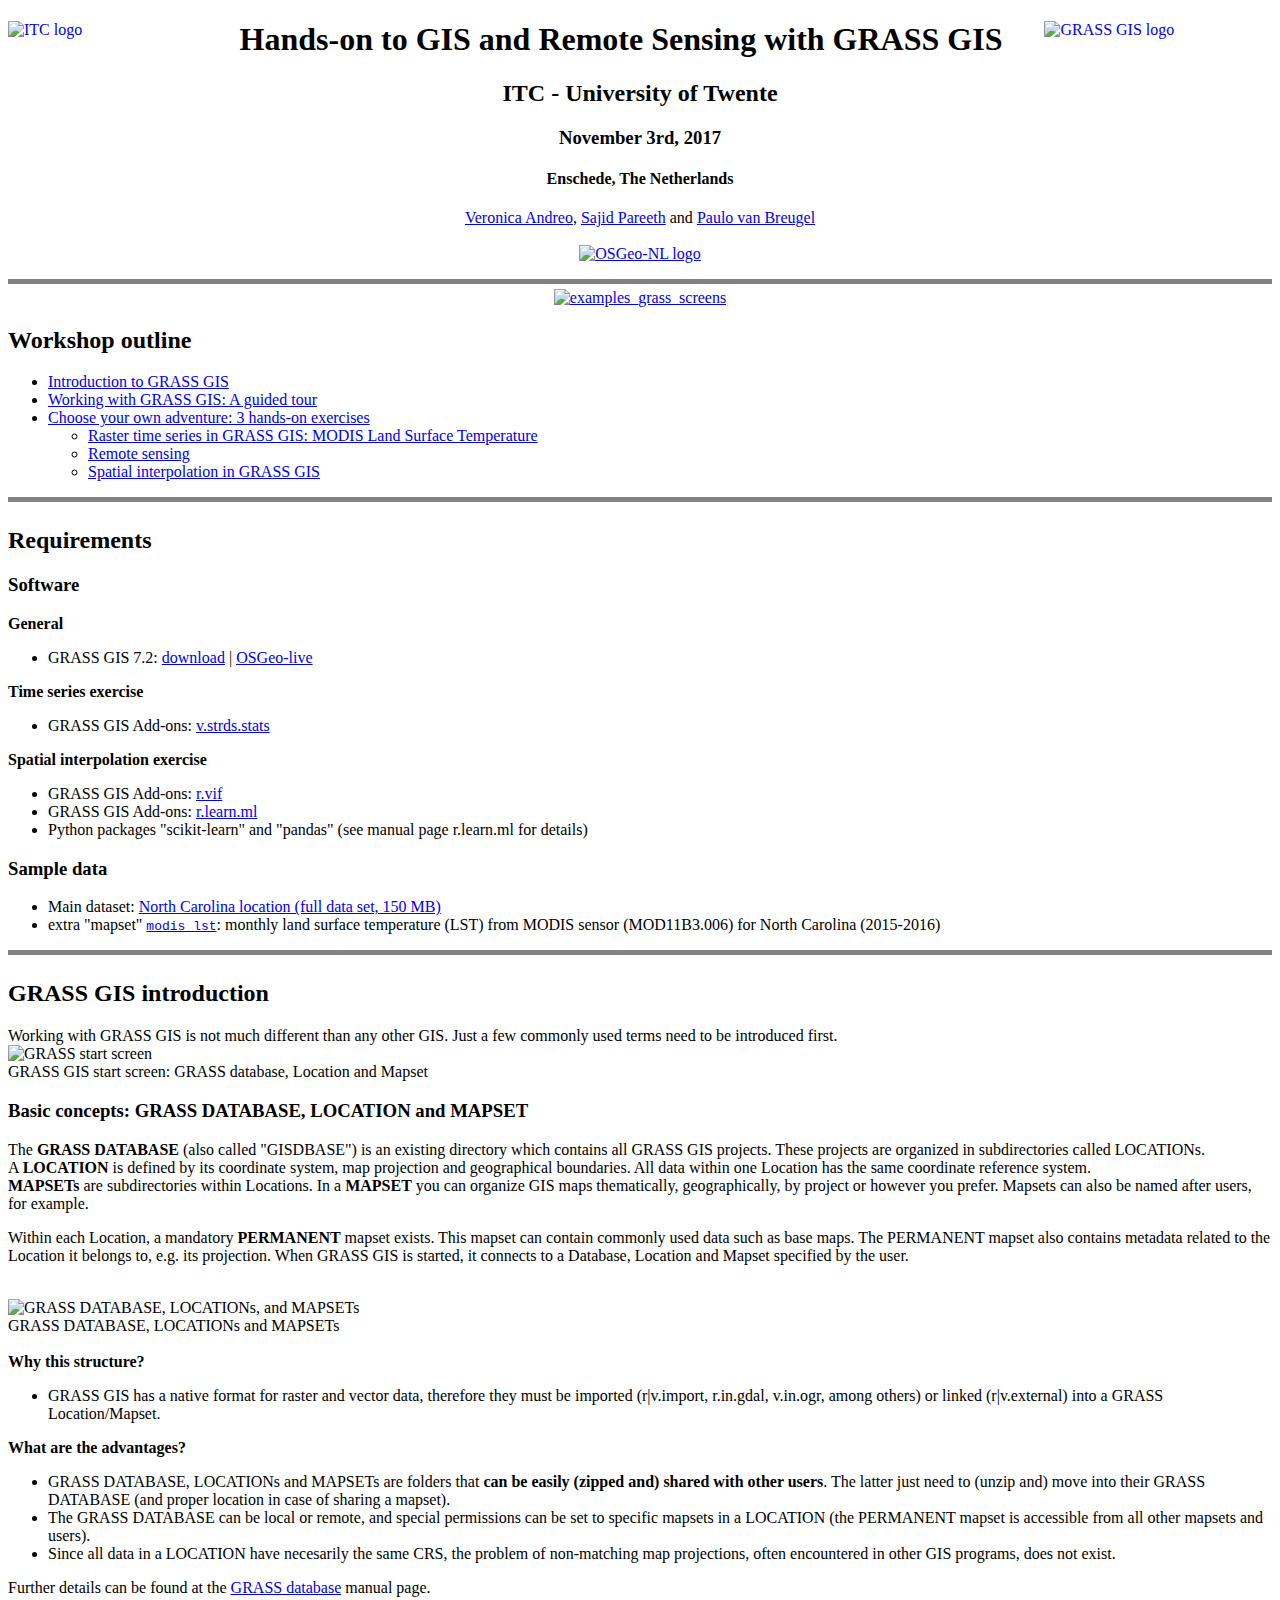
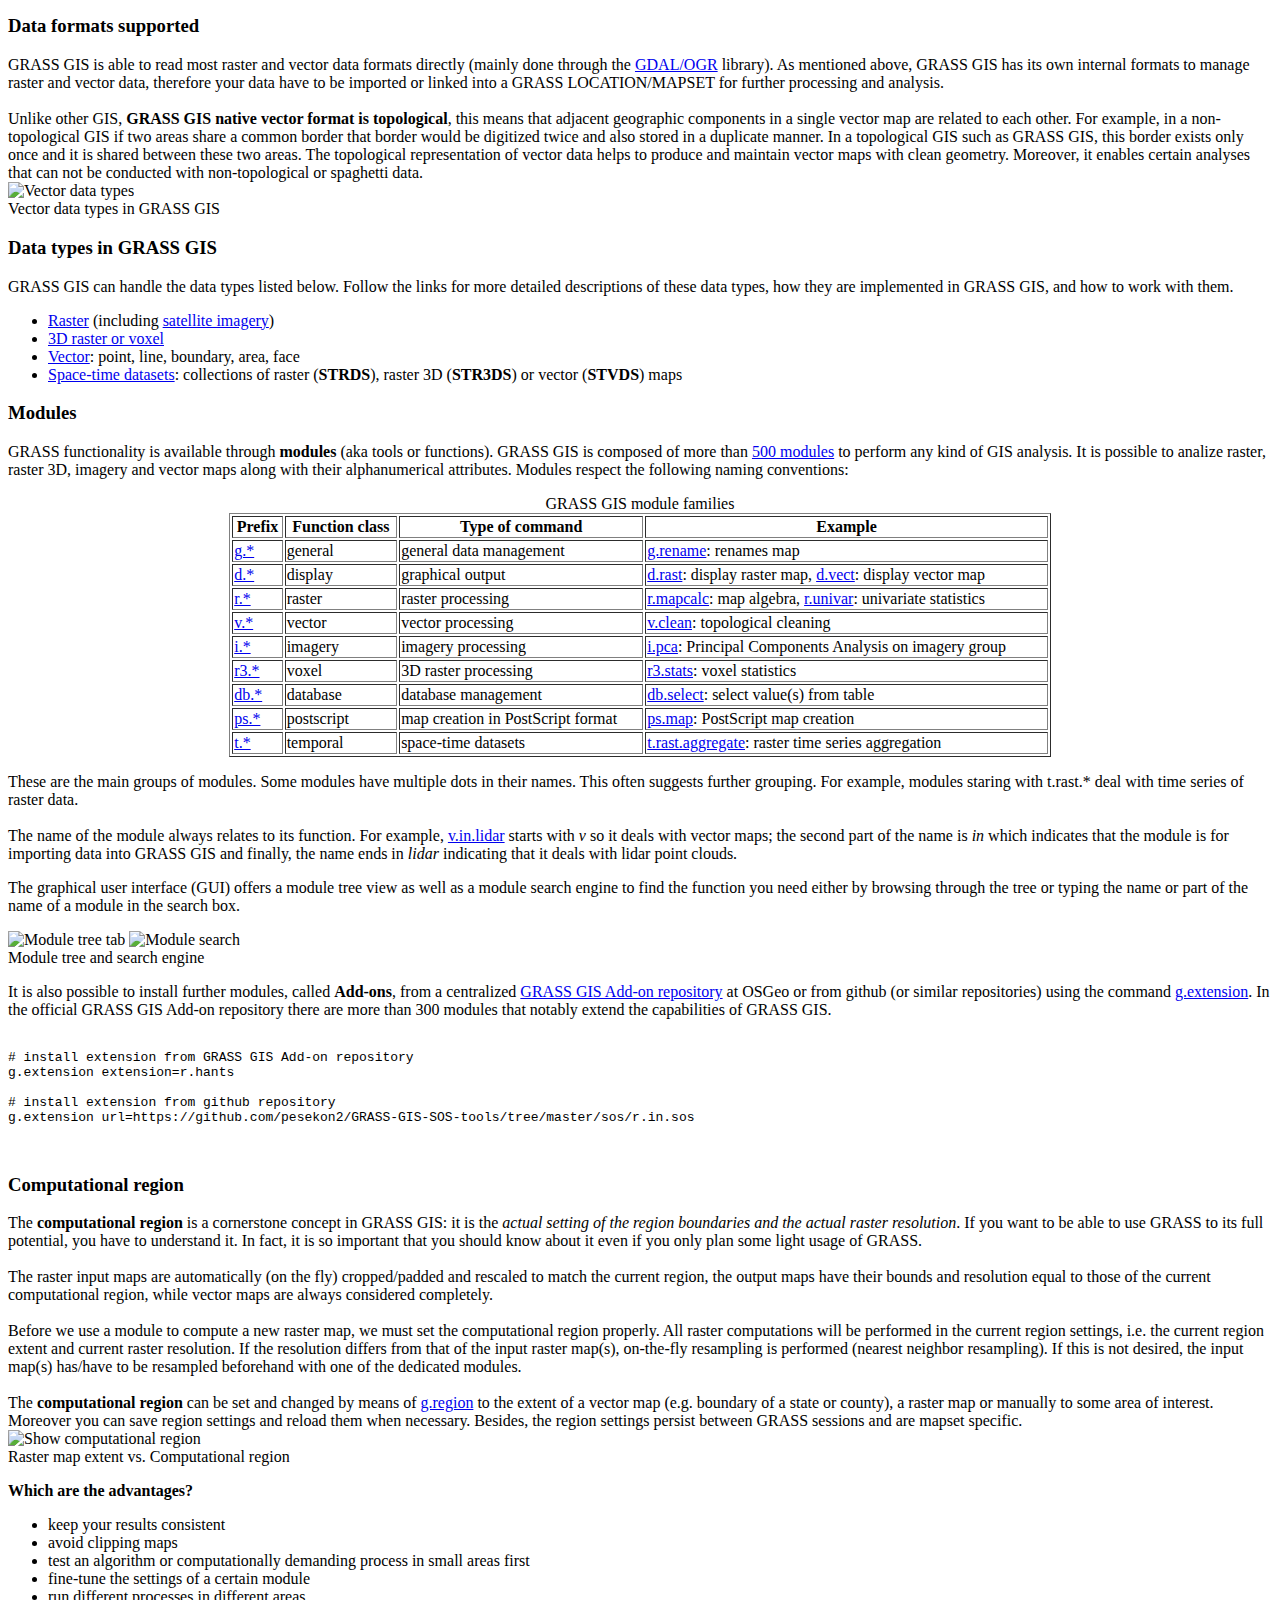
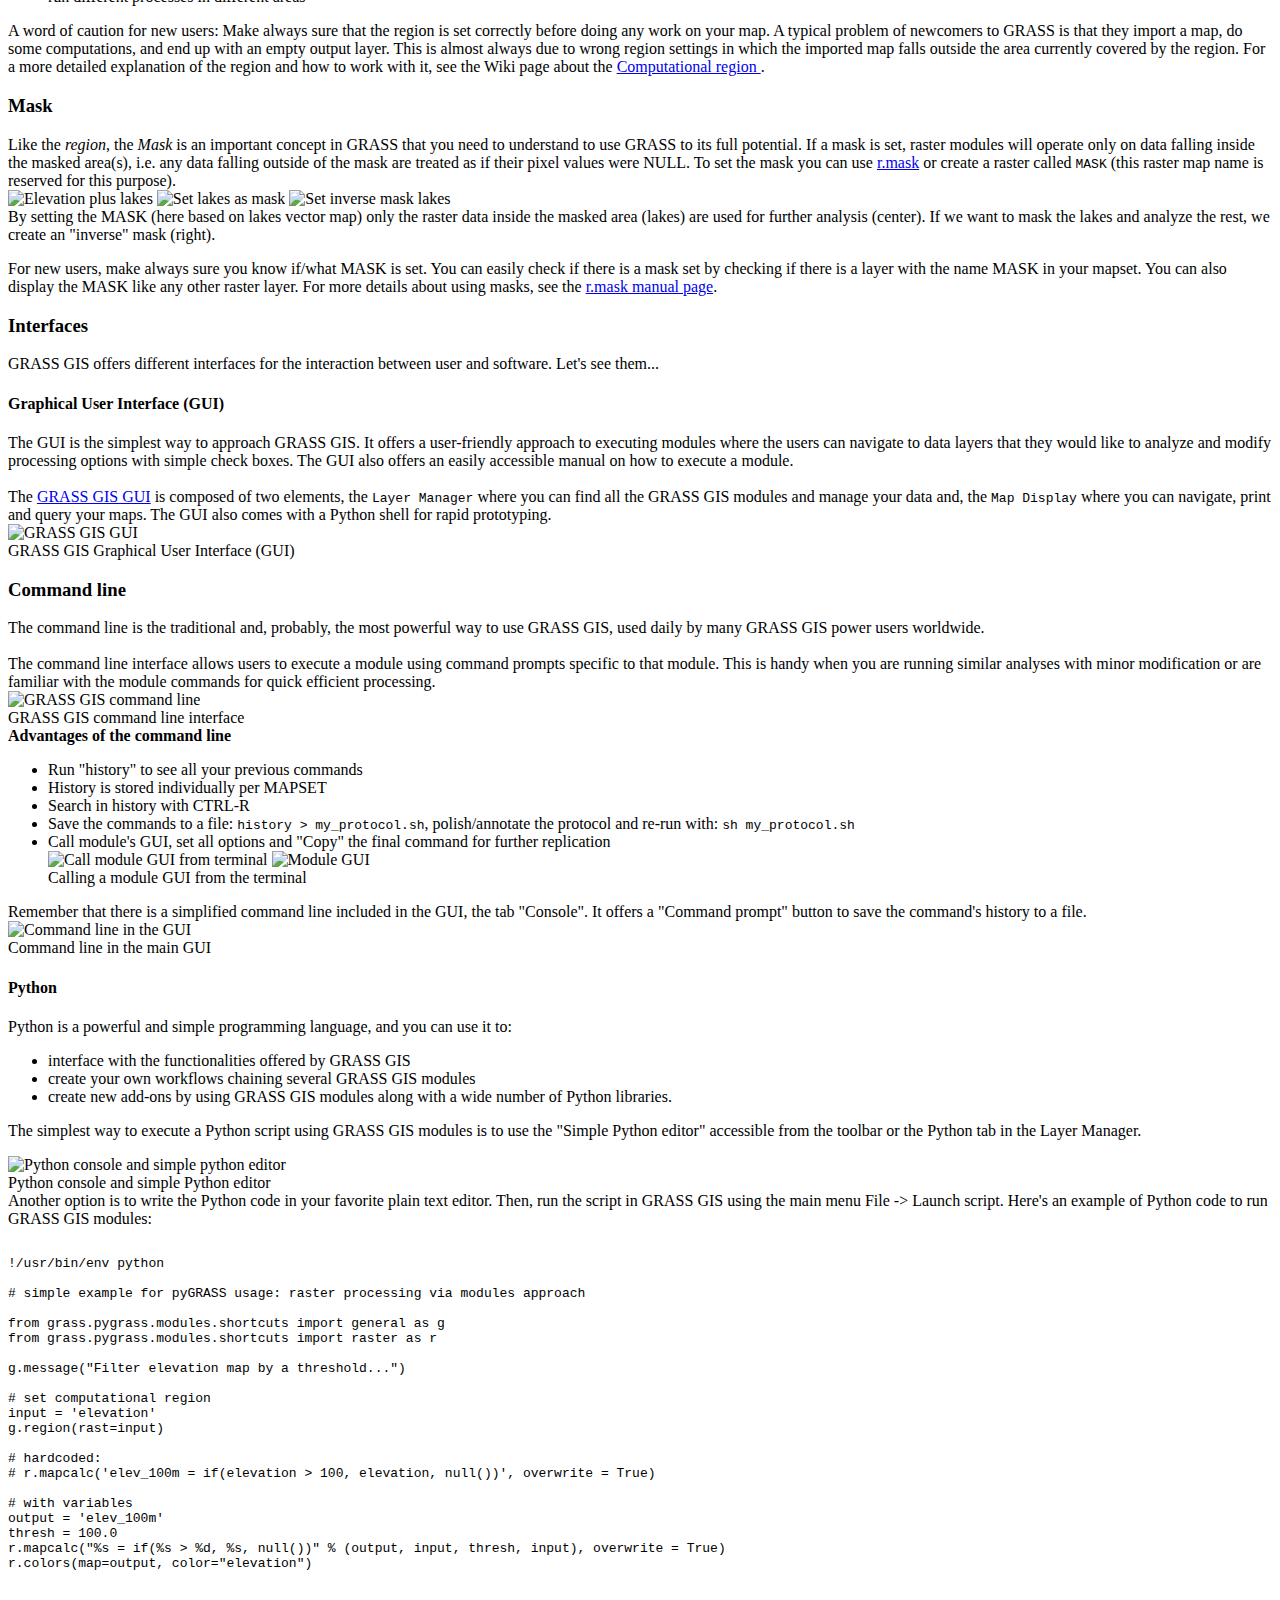
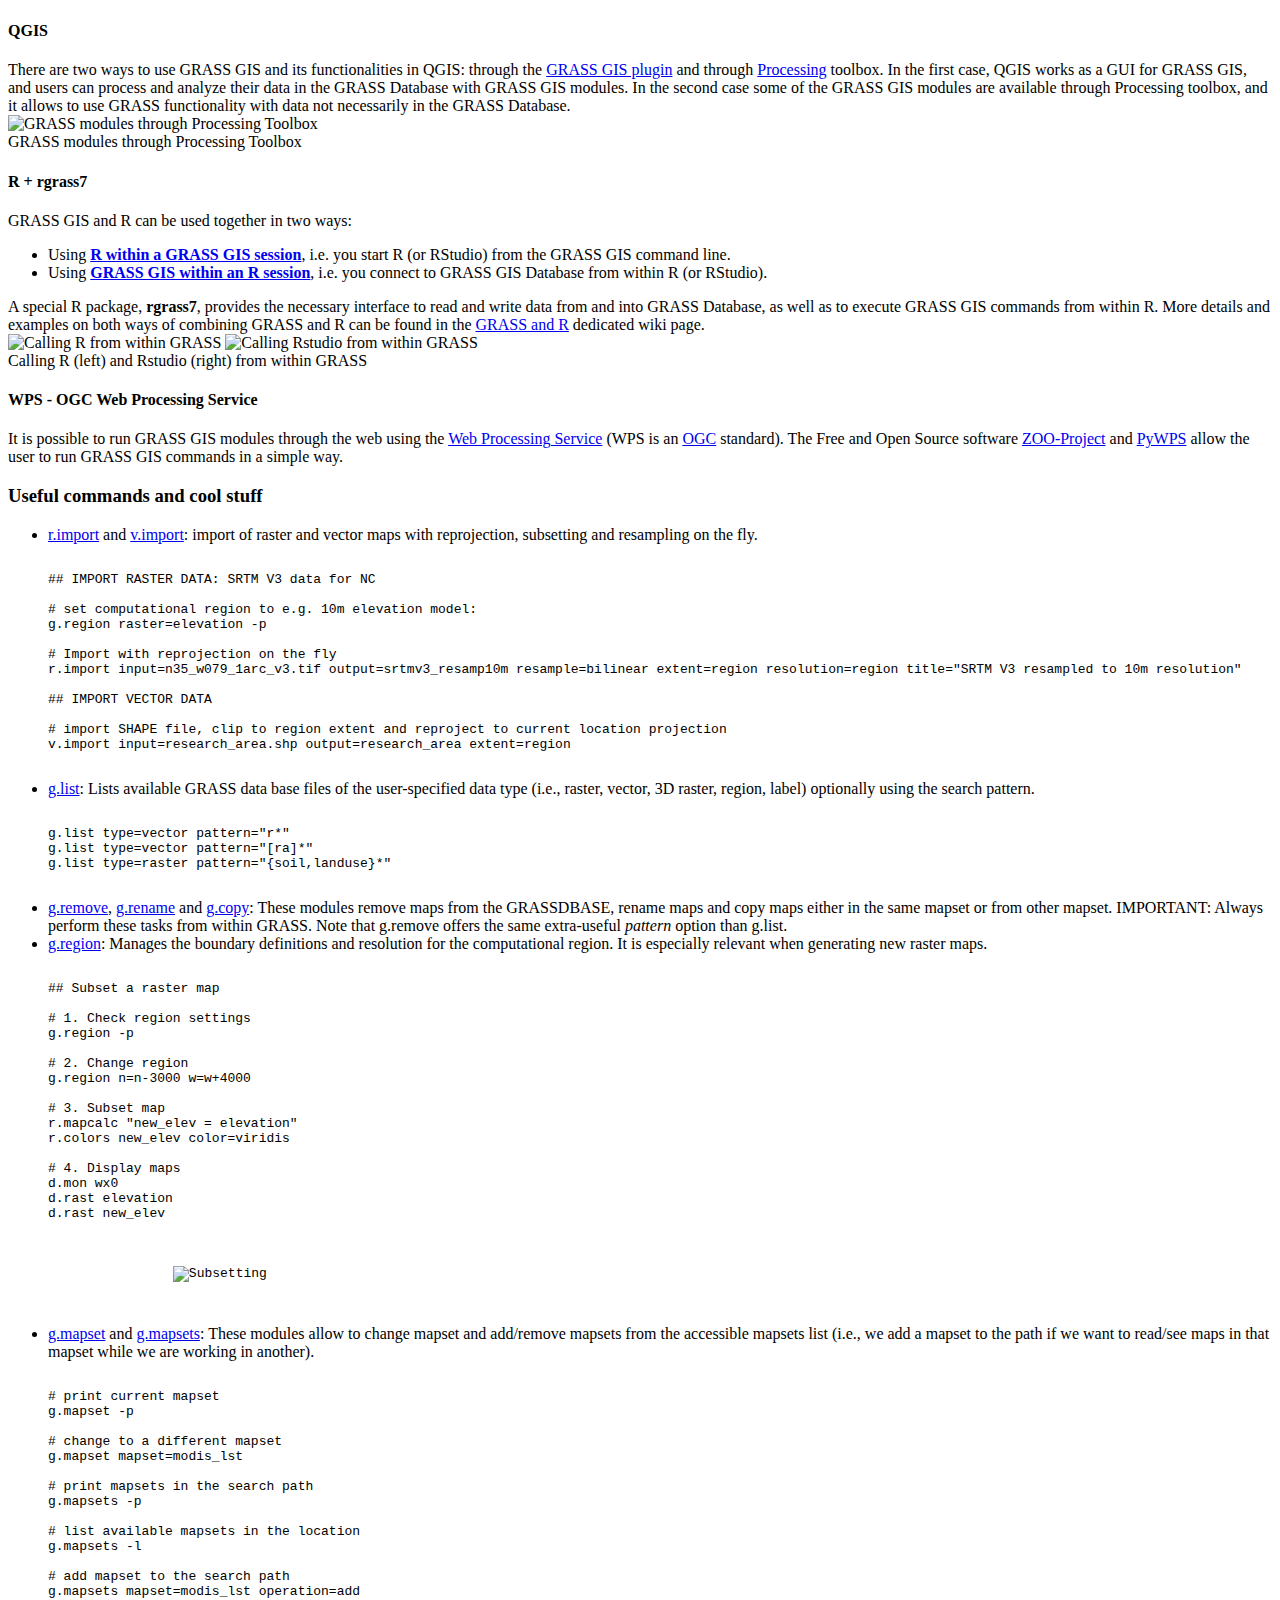
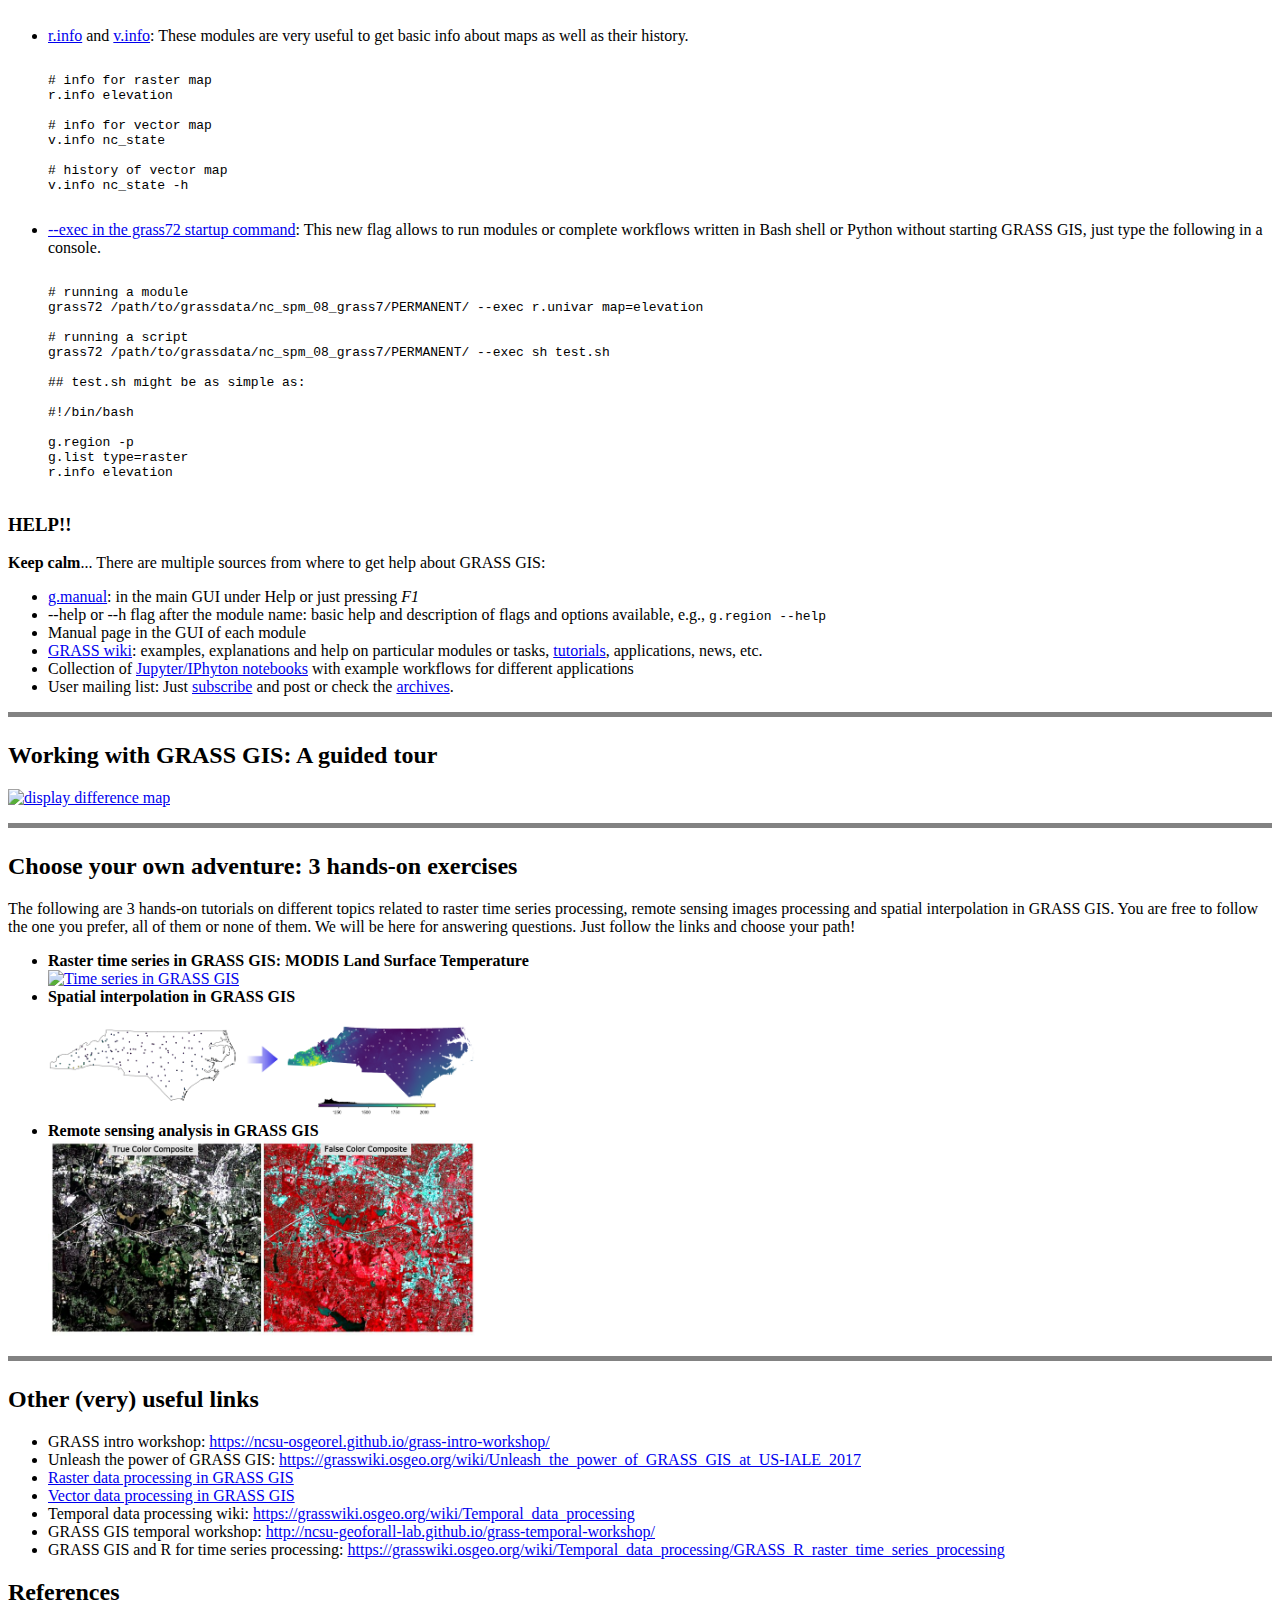
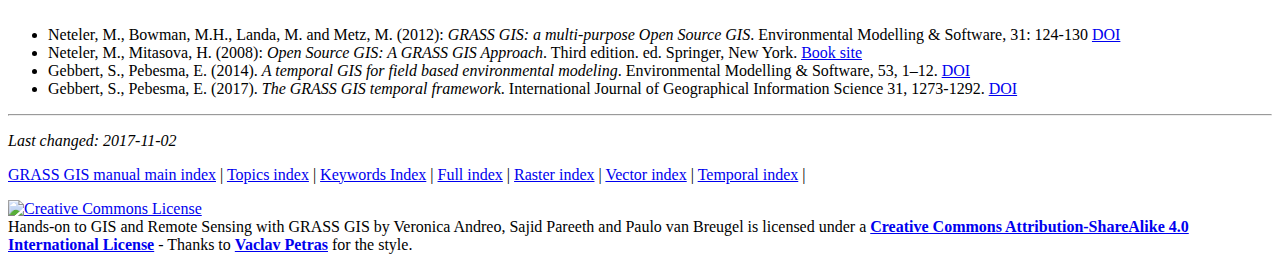
==== commit 274533a4: "Merge pull request #5 from spareeth/master" ====
--- a/index.html
+++ b/index.html
@@ -482,10 +482,11 @@
 			<img style="width: 35%;" src="images/sample_points_to_surface_area.png" title="Spatial interpolation in GRASS GIS">
 			</a>
 		</li>
-<!--
-TODO @Sajid:
-RS processing
--->
+		<li><b>Remote sensing analysis in GRASS GIS</b><br>
+			<a href="RS_exercise.html" target="_blank">
+			<img style="width: 35%;" src="images/sp_fig10_new.jpg" title="Remote sensing analysis in GRASS GIS">
+			</a>
+		</li>
 	</ul>
     <p style="border-top-style: solid; border-width: 5px; border-color: rgb(130, 130, 130); padding-top: 5px;" align="center">
     <h2>Other (very) useful links</h2>
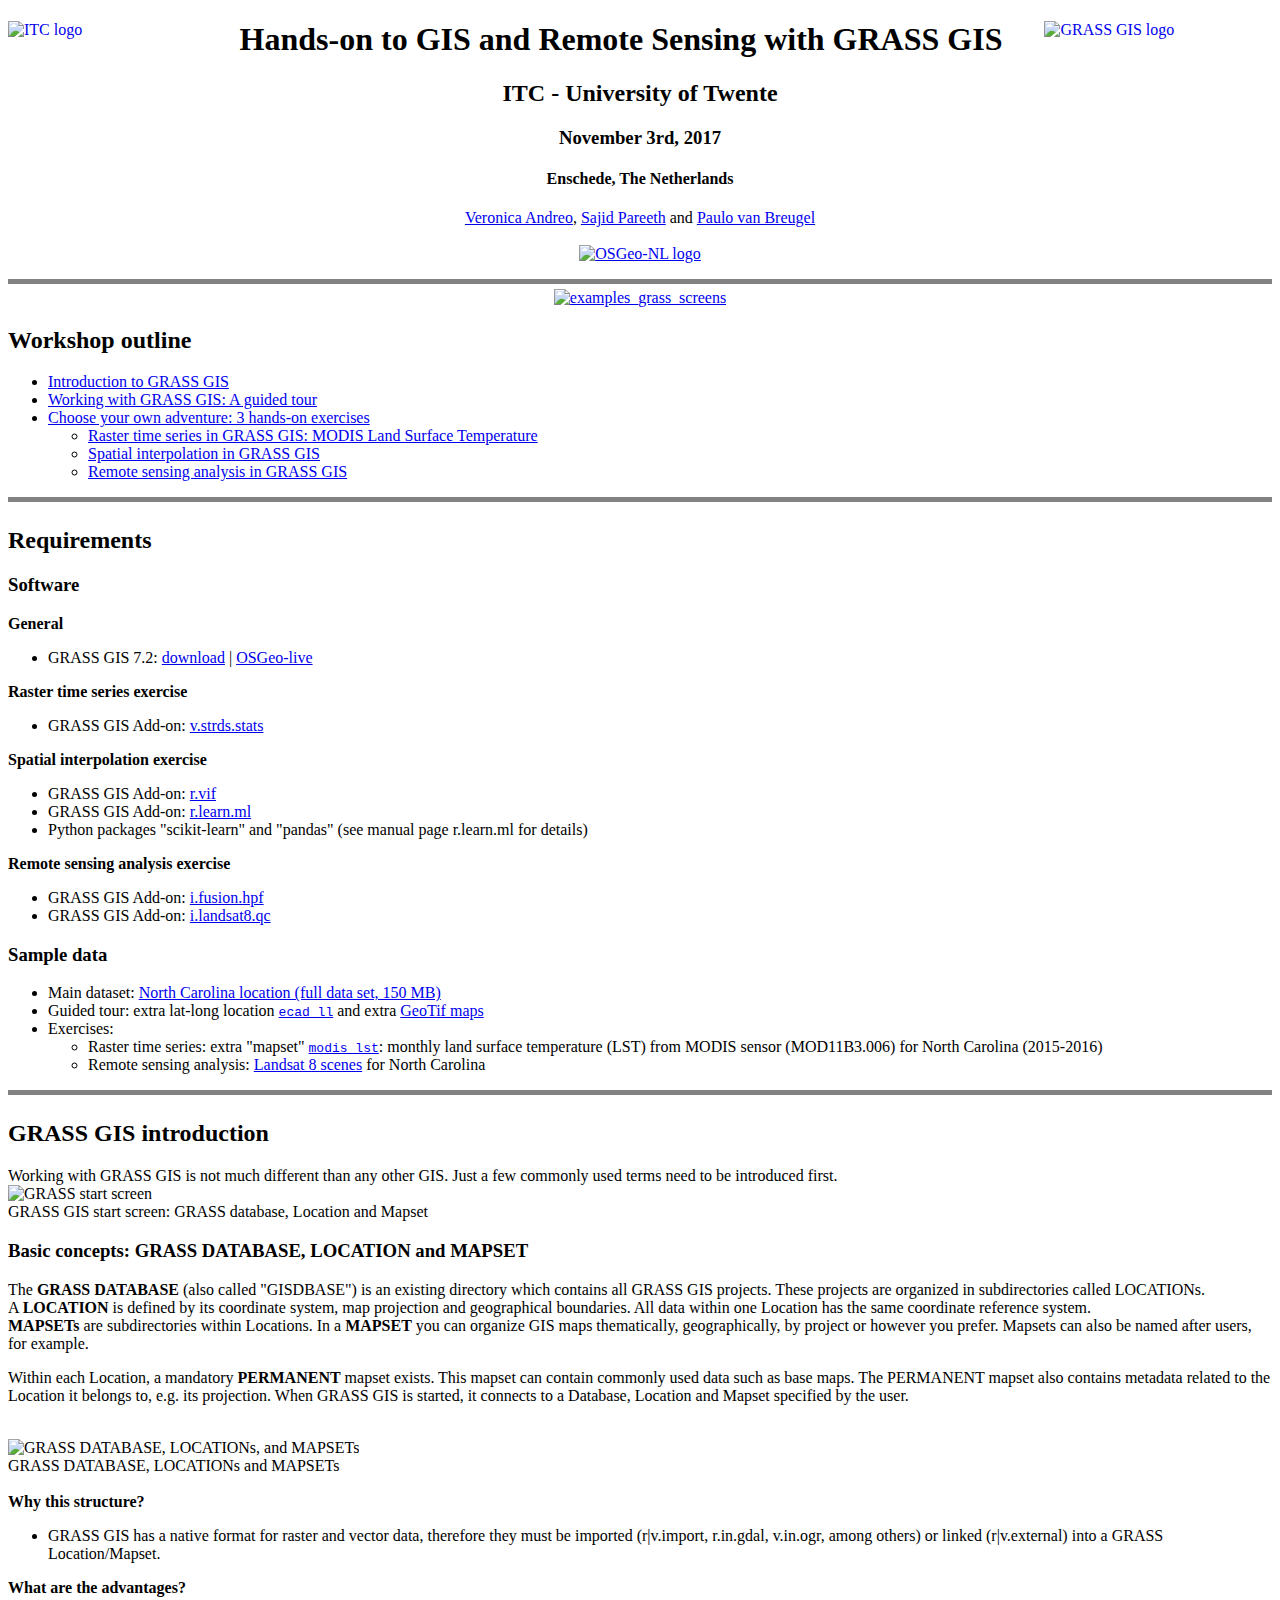
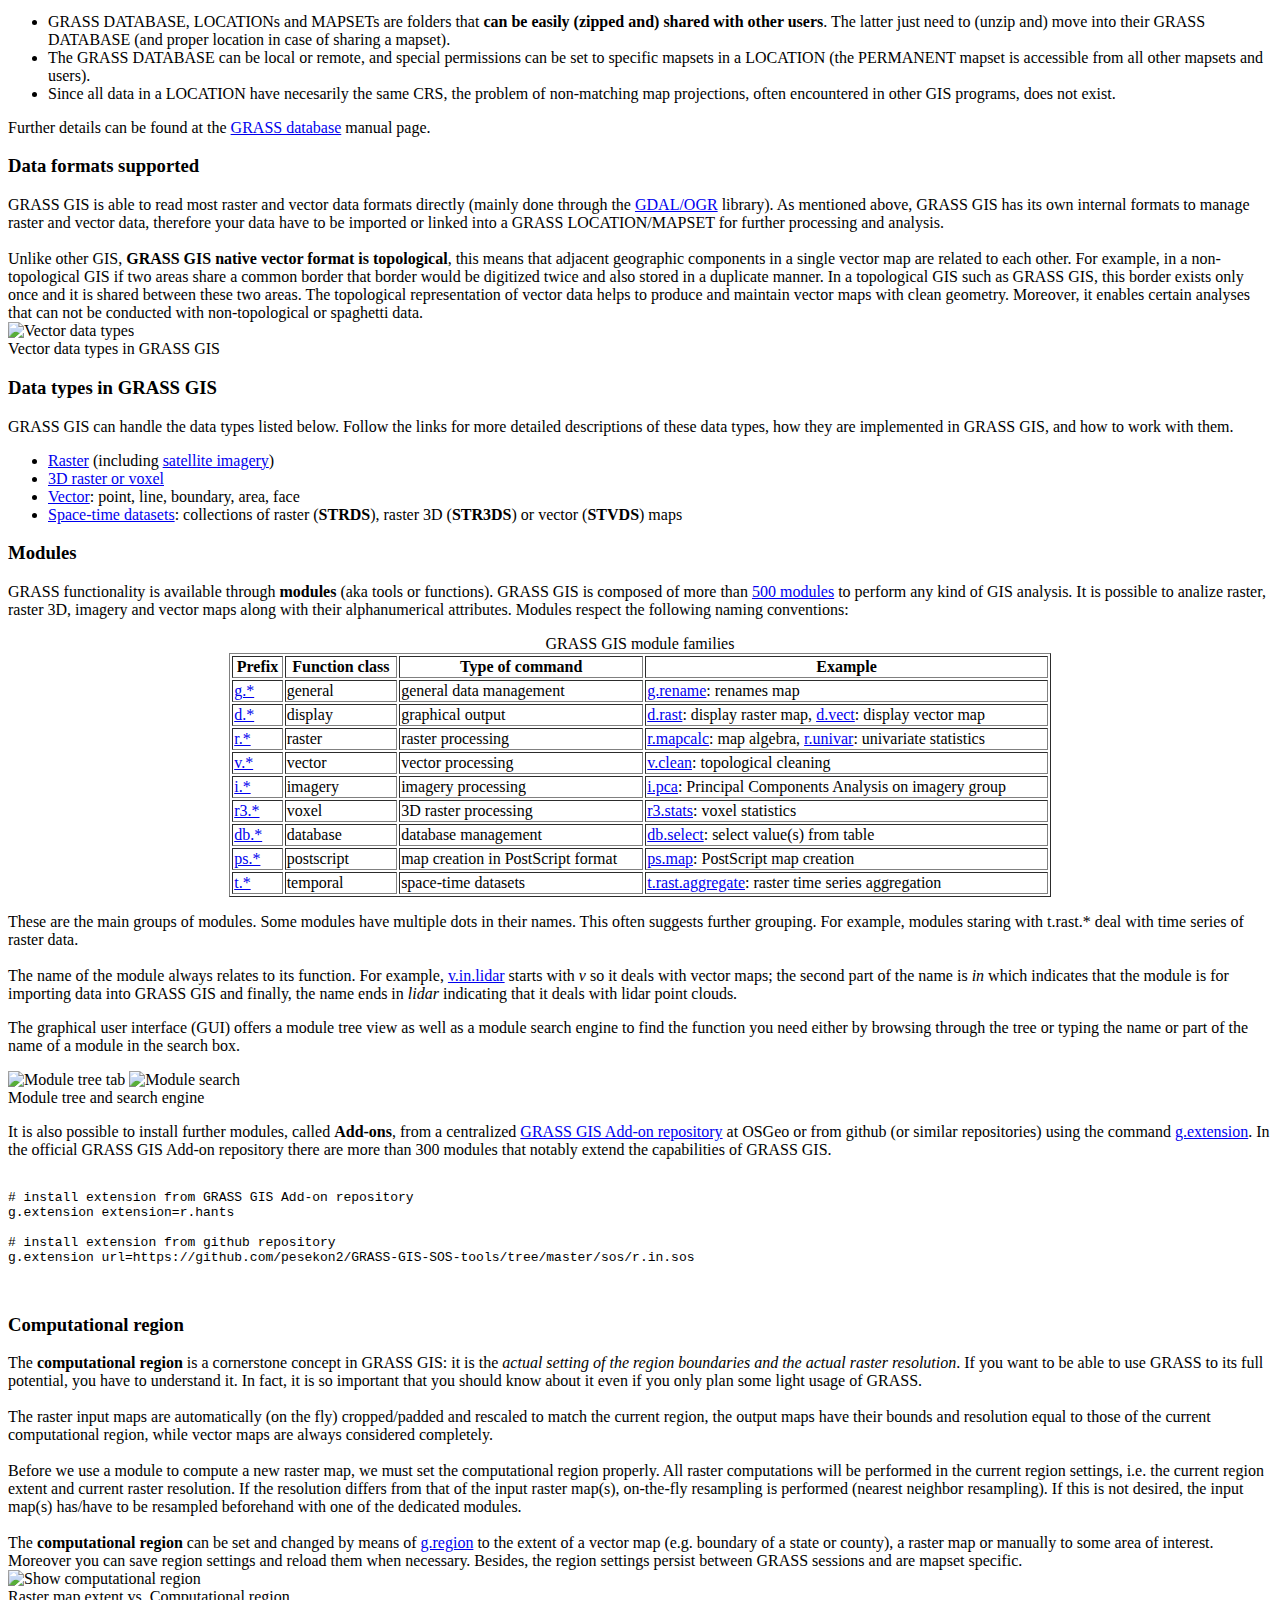
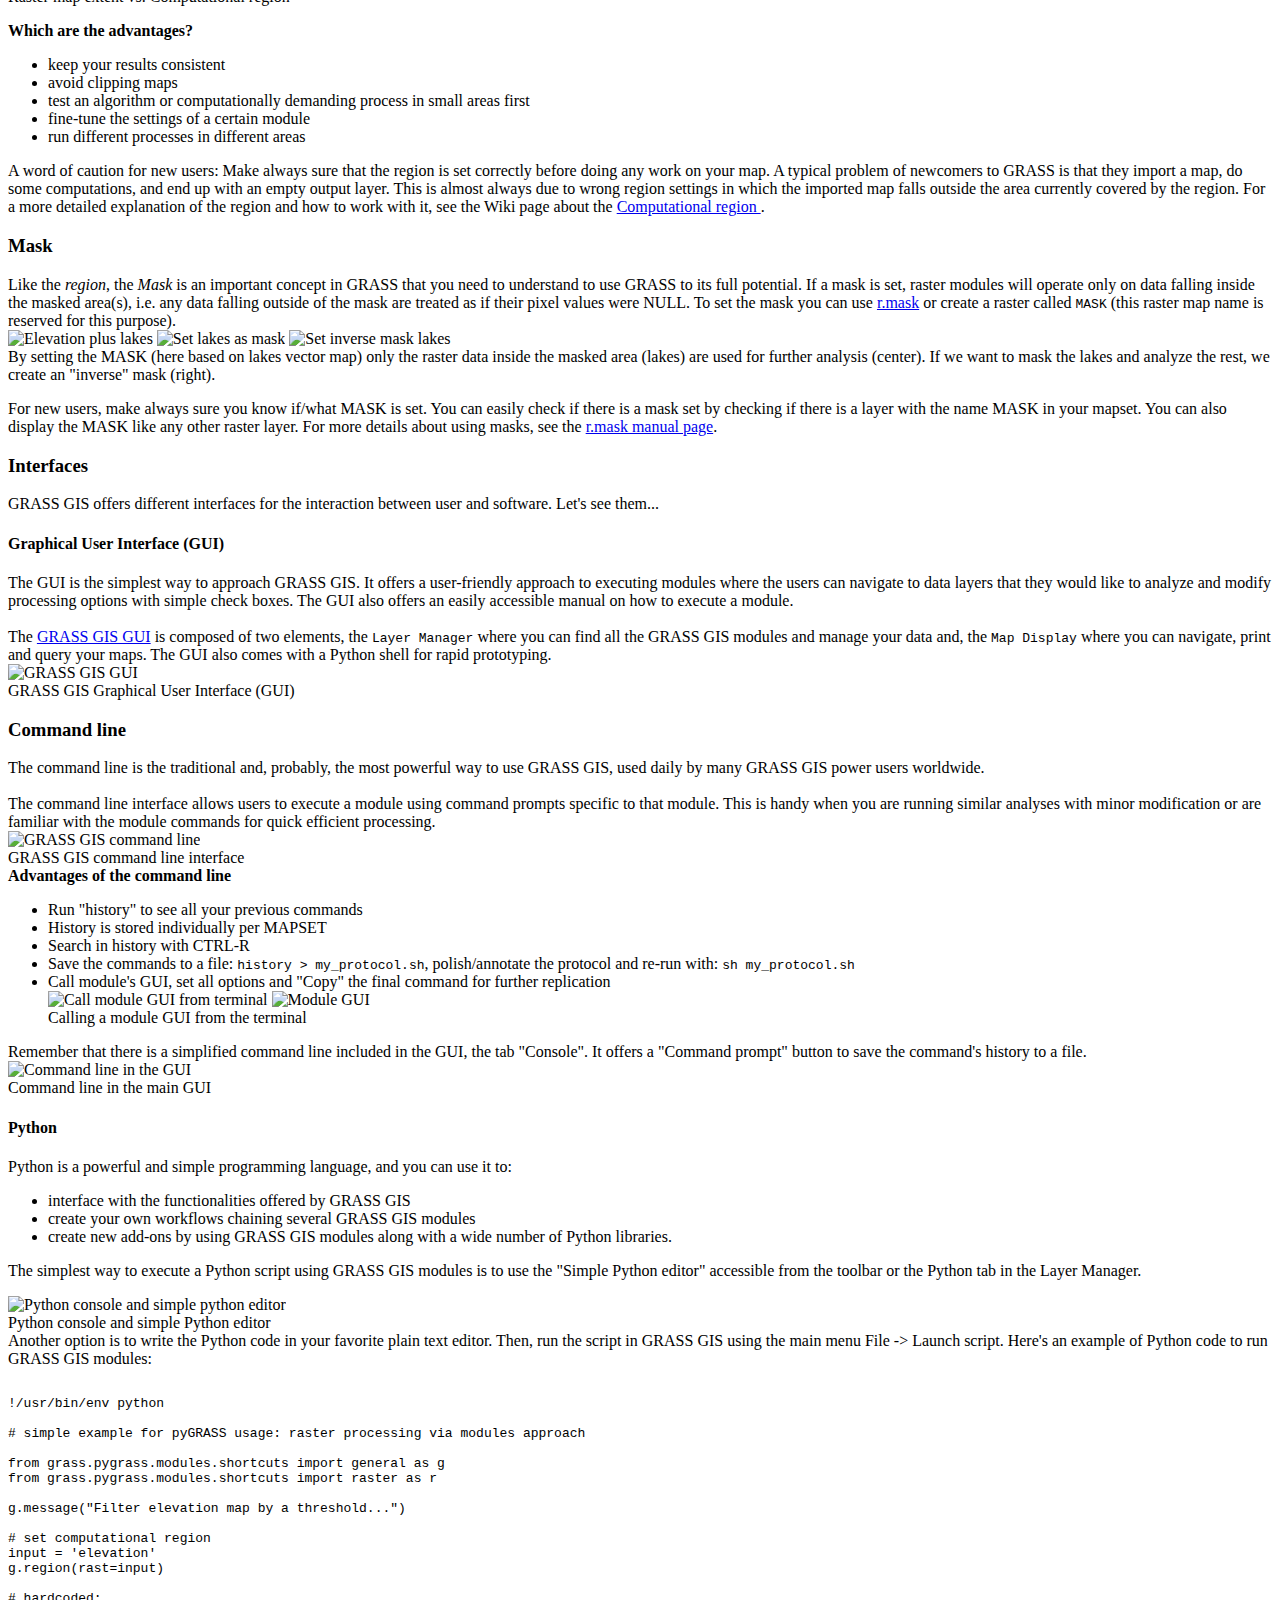
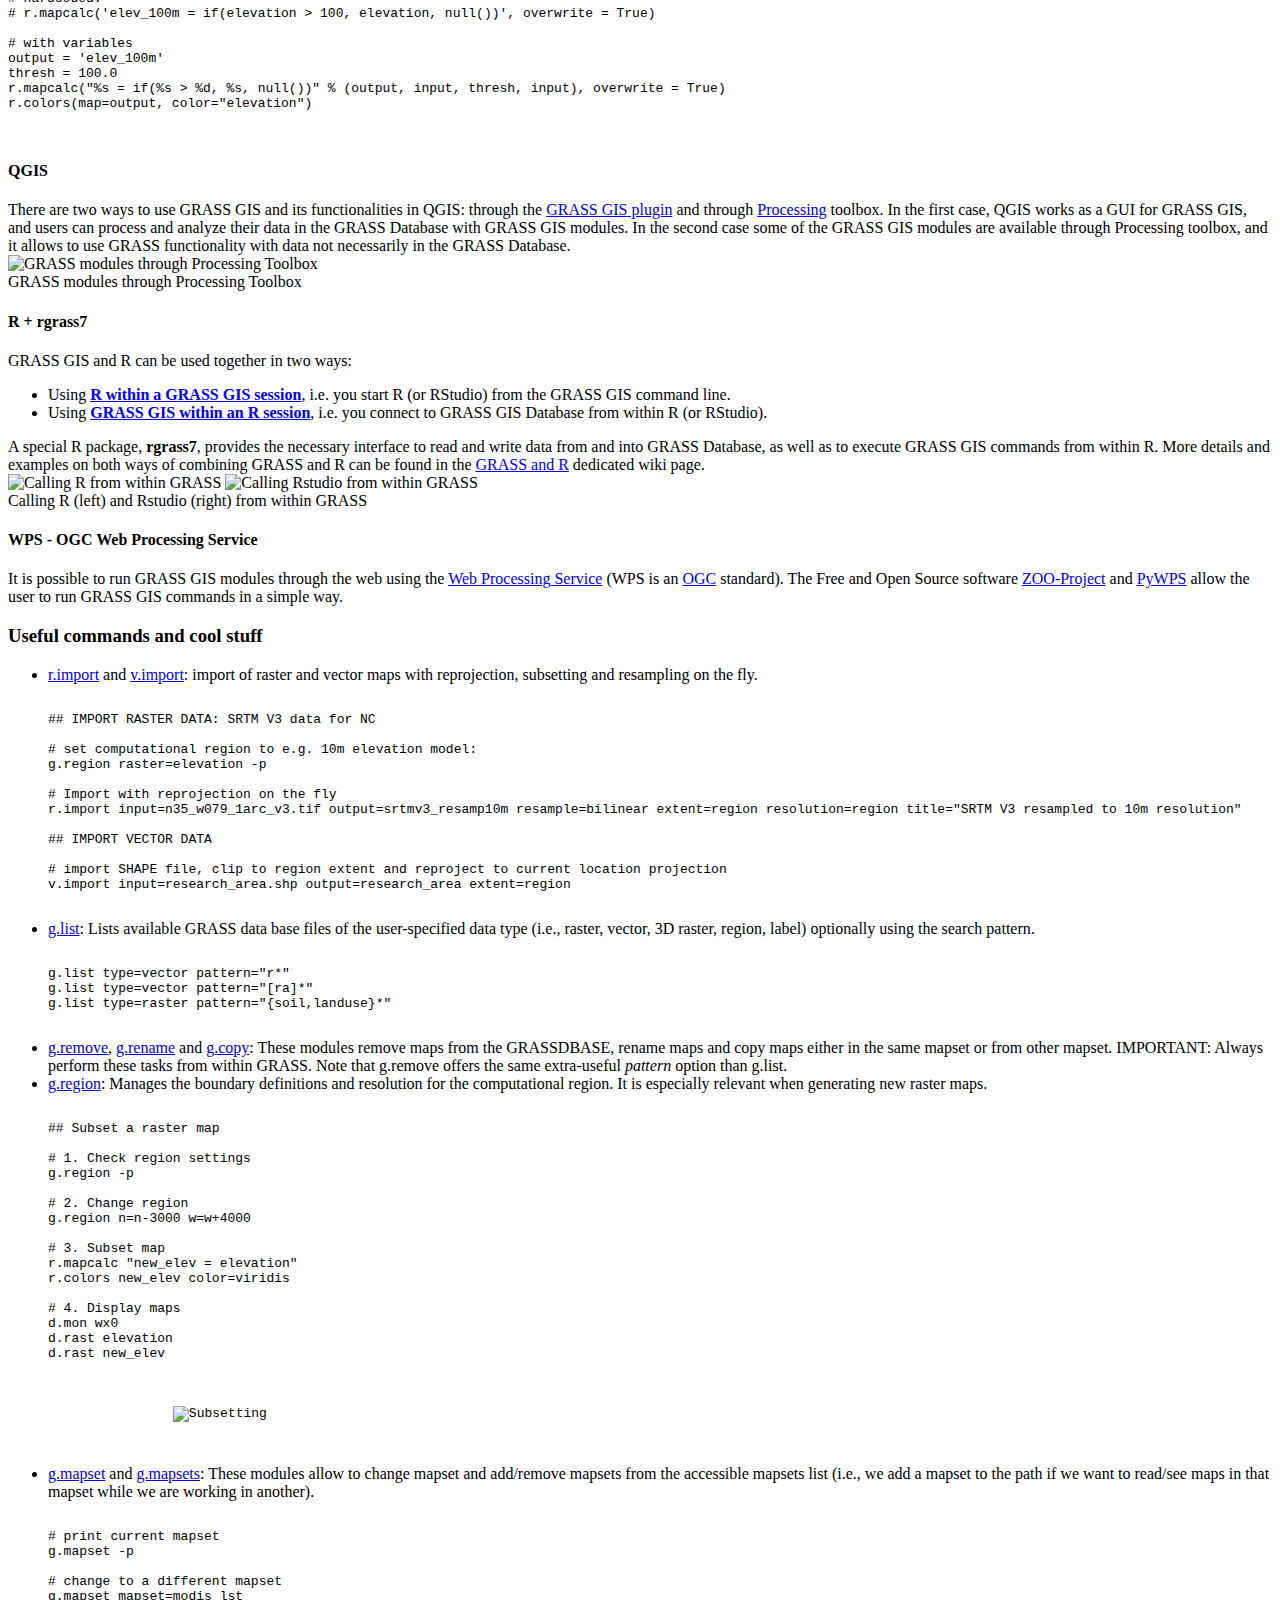
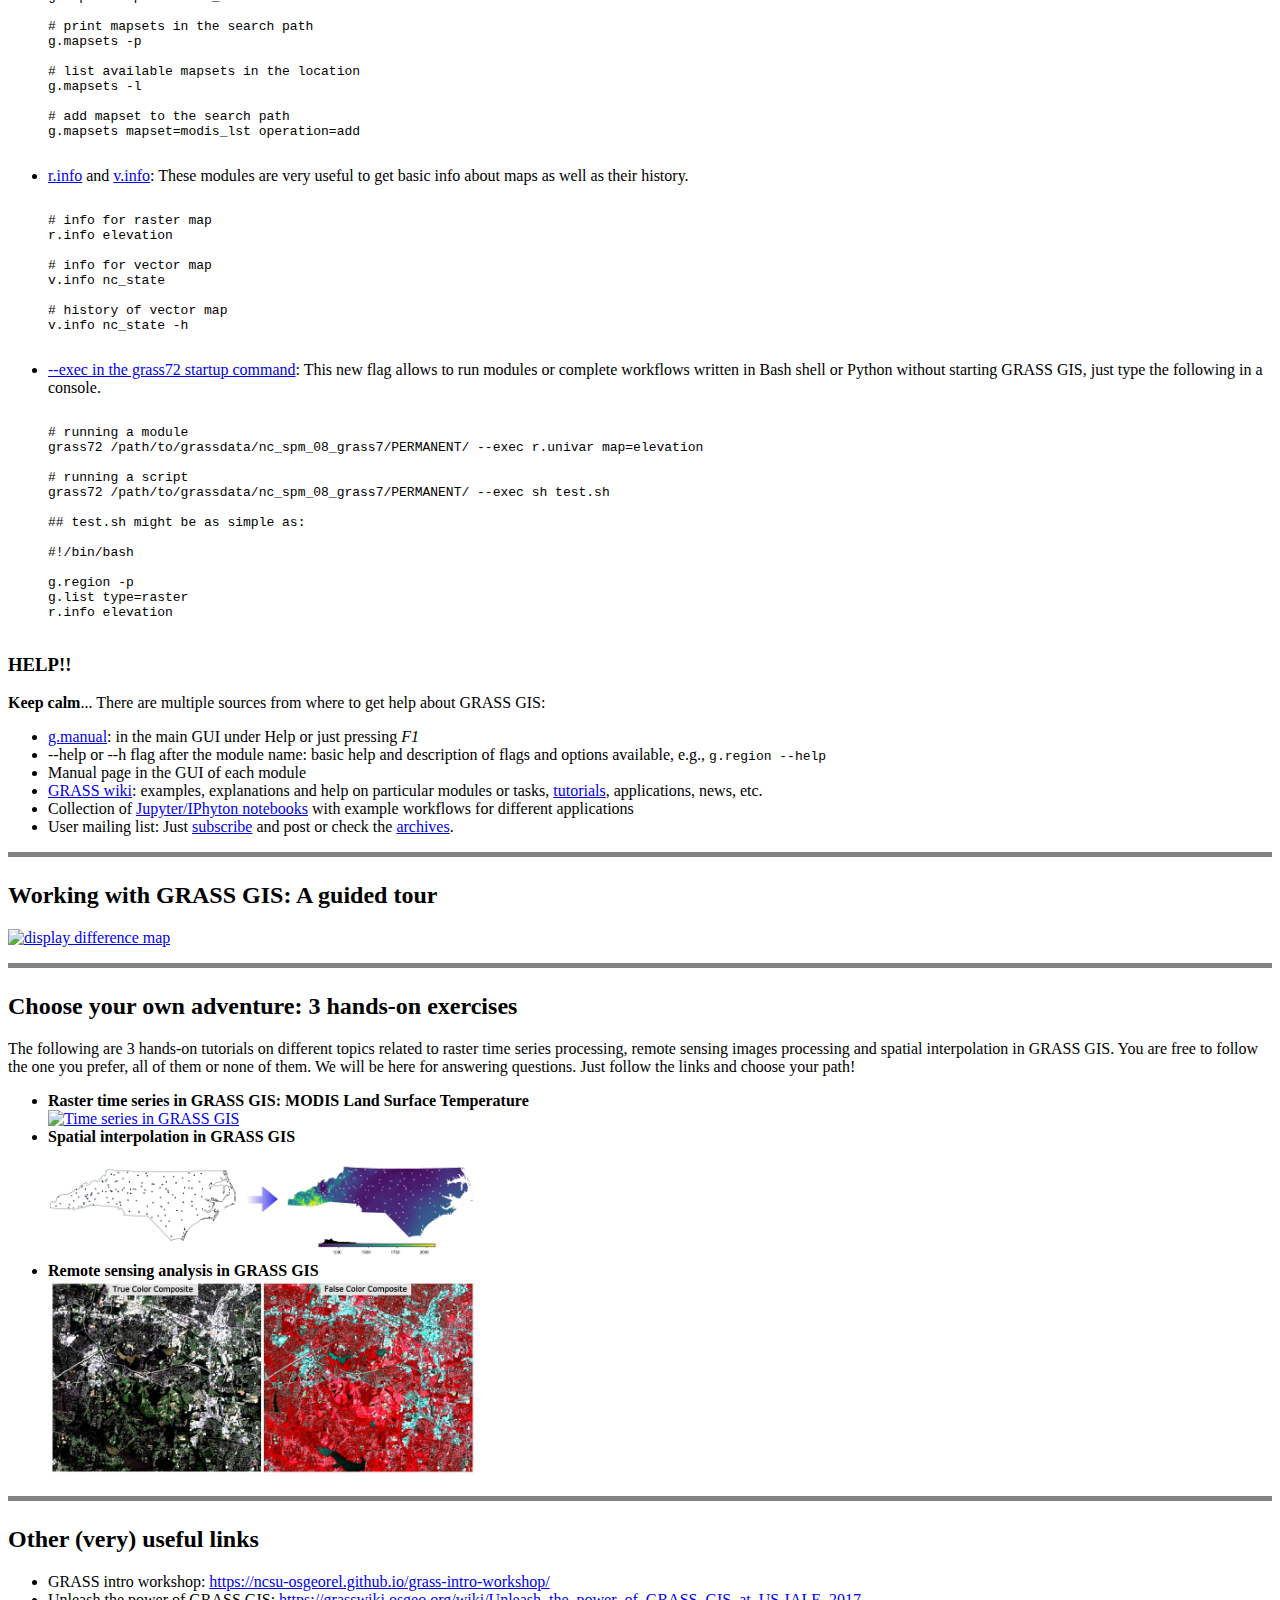
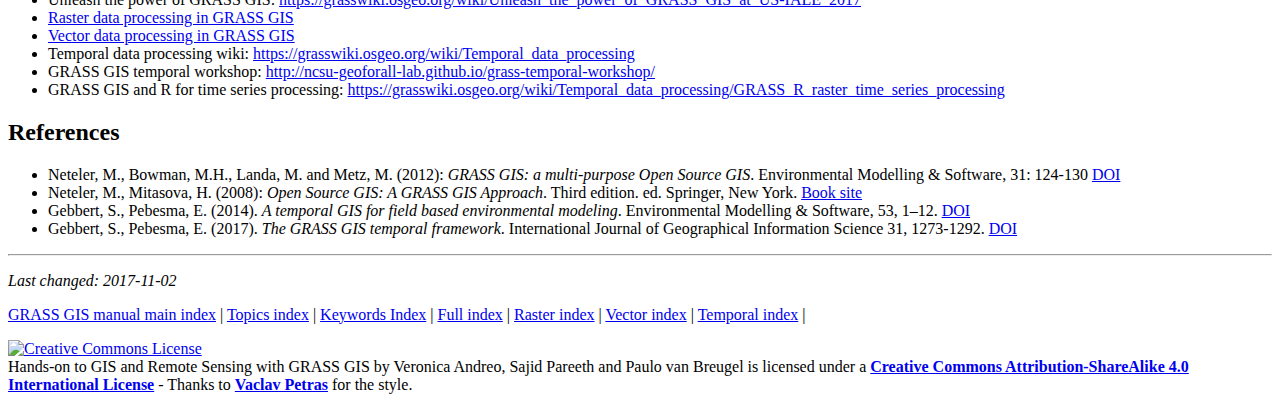
==== commit a78e3bf2: "added data folder and fixed links to download data" ====
--- a/index.html
+++ b/index.html
@@ -53,8 +53,8 @@
         <li><a href="#handson-optatives">Choose your own adventure: 3 hands-on exercises</a></li>
         <ul>
 			<li><a href="time_series_exercise.html" target="_blank">Raster time series in GRASS GIS: MODIS Land Surface Temperature</a></li>
-			<li><a href="#L8-remotesensing">Remote sensing</a></li>
-			<li><a href="#paulo">Spatial interpolation in GRASS GIS</a></li>
+			<li><a href="https://tutorials.ecodiv.earth/toc/spatial_interpolation.html" target="_blank">Spatial interpolation in GRASS GIS</a></li>
+			<li><a href="RS_exercise.html" target="_blank">Remote sensing analysis in GRASS GIS</a></li>
         </ul>
     </ul>
     <p style="border-top-style: solid; border-width: 5px; border-color: rgb(130, 130, 130); padding-top: 5px; padding_bottom: 5px;" align="center"></p>
@@ -66,27 +66,32 @@
             GRASS GIS 7.2: <a href="https://grass.osgeo.org/download/software/">download</a> | <a href="https://live.osgeo.org/">OSGeo-live</a>
         </li>
     </ul>
-    <b>Time series exercise</b>
-    <ul>
-        <li>GRASS GIS Add-ons: <a href="https://grass.osgeo.org/grass72/manuals/addons/v.strds.stats.html">v.strds.stats</a></li>
+    <b>Raster time series exercise</b>
+    <ul>
+        <li>GRASS GIS Add-on: <a href="https://grass.osgeo.org/grass72/manuals/addons/v.strds.stats.html">v.strds.stats</a></li>
     </ul>
     <b>Spatial interpolation exercise</b>
     <ul>
-        <li>
-            GRASS GIS Add-ons: <a href="https://grass.osgeo.org/grass72/manuals/addons/r.vif.html">r.vif</a>
+        <li>GRASS GIS Add-on: <a href="https://grass.osgeo.org/grass72/manuals/addons/r.vif.html">r.vif</a></li>
+        <li>GRASS GIS Add-on: <a href="https://grass.osgeo.org/grass72/manuals/addons/r.learn.ml.html">r.learn.ml</a></li>
+        <li>Python packages "scikit-learn" and "pandas" (see manual page r.learn.ml for details)</li>
+    </ul>
+    <b>Remote sensing analysis exercise</b>
+    <ul>
+		<li>GRASS GIS Add-on: <a href="https://grass.osgeo.org/grass72/manuals/addons/i.fusion.hpf.html" target="_blank">i.fusion.hpf</a></li>
+		<li>GRASS GIS Add-on: <a href="https://grass.osgeo.org/grass72/manuals/addons/i.landsat8.qc.html" target="_blank">i.landsat8.qc</a></li>
+    </ul>
+    </p>
+    <h3>Sample data</h3>
+    <ul>
+        <li>Main dataset: <a href="https://grass.osgeo.org/sampledata/north_carolina/nc_spm_08_grass7.zip">North Carolina location (full data set, 150 MB)</a>
+        <li>Guided tour: extra lat-long location <a href="data/grassdata_ecad_LL.zip"><code>ecad_ll</code></a> and extra <a href="data/ecad5_geotiffs_LL.zip">GeoTif maps</a></li>
+        <li>Exercises: 
+        <ul>
+			<li>Raster time series: extra "mapset" <a href="data/modis_lst.zip"><code>modis_lst</code></a>: monthly land surface temperature (LST) from MODIS sensor (MOD11B3.006) for North Carolina (2015-2016)</li>
+			<li>Remote sensing analysis: <a href="data/NC_L8_scenes.zip">Landsat 8 scenes</a> for North Carolina</li>
+        </ul>
         </li>
-        <li>
-            GRASS GIS Add-ons: <a href="https://grass.osgeo.org/grass72/manuals/addons/r.learn.ml.html">r.learn.ml</a>
-        </li>
-        <li>
-            Python packages "scikit-learn" and "pandas" (see manual page r.learn.ml for details)
-        </li>
-    </ul>
-    </p>
-    <h3>Sample data</h3>
-    <ul>
-        <li>Main dataset: <a href="https://grass.osgeo.org/sampledata/north_carolina/nc_spm_08_grass7.zip">North Carolina location (full data set, 150 MB)</a>
-        <li>extra "mapset" <a href="https://www.dropbox.com/s/xl0jy9v3oe0munl/modis_lst.zip?dl=0"><code>modis_lst</code></a>: monthly land surface temperature (LST) from MODIS sensor (MOD11B3.006) for North Carolina (2015-2016)</li>
     </ul>
     </ul>
     <p style="border-top-style: solid; border-width: 5px; border-color: rgb(130, 130, 130); padding-top: 5px;"></p>
